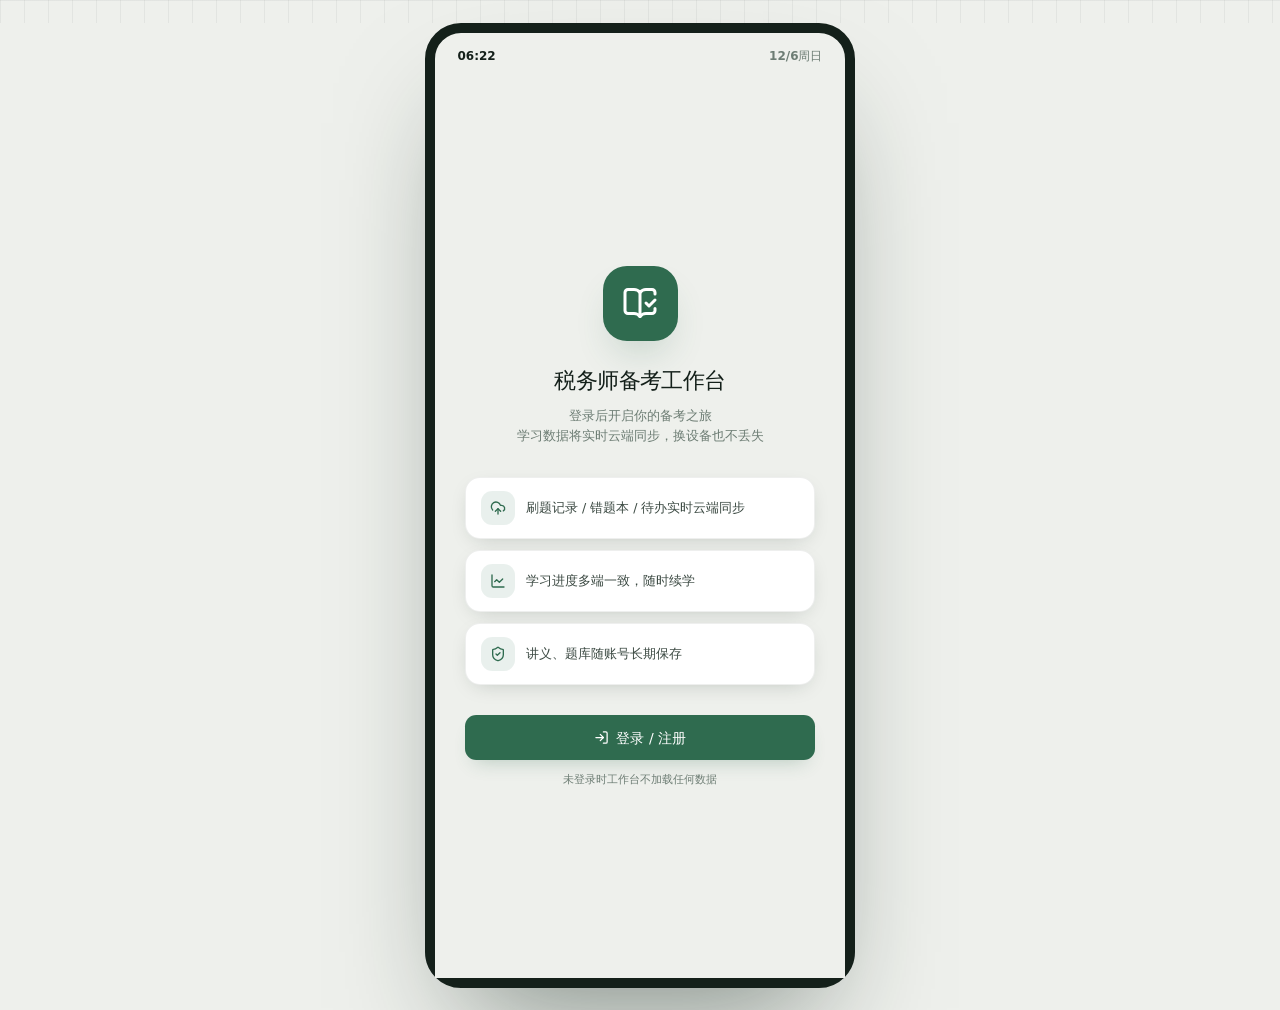
==== index.html @ 8040298b "fix: 7日柱状图列高h-full+justify-end+柱max64px，彻底消除溢出重叠" ====
<!doctype html>
<html lang="en">
  <head>
    <meta charset="UTF-8" />
    <link rel="icon" type="image/svg+xml" href="./favicon.svg" />
    <meta name="viewport" content="width=device-width, initial-scale=1.0" />
    <title>workbench-app</title>
    <script type="module" crossorigin src="./assets/index-DdDKz5Mt.js"></script>
    <link rel="stylesheet" crossorigin href="./assets/index-BsW30wwX.css">
  </head>
  <body>
    <div id="root"></div>
  </body>
</html>
---- assets/index-BsW30wwX.css ----
/*! tailwindcss v4.3.3 | MIT License | https://tailwindcss.com */
@layer properties{@supports (((-webkit-hyphens:none)) and (not (margin-trim:inline))) or ((-moz-orient:inline) and (not (color:rgb(from red r g b)))){*,:before,:after,::backdrop{--tw-translate-x:0;--tw-translate-y:0;--tw-translate-z:0;--tw-rotate-x:initial;--tw-rotate-y:initial;--tw-rotate-z:initial;--tw-skew-x:initial;--tw-skew-y:initial;--tw-space-y-reverse:0;--tw-divide-y-reverse:0;--tw-border-style:solid;--tw-leading:initial;--tw-font-weight:initial;--tw-tracking:initial;--tw-ordinal:initial;--tw-slashed-zero:initial;--tw-numeric-figure:initial;--tw-numeric-spacing:initial;--tw-numeric-fraction:initial;--tw-shadow:0 0 #0000;--tw-shadow-color:initial;--tw-shadow-alpha:100%;--tw-inset-shadow:0 0 #0000;--tw-inset-shadow-color:initial;--tw-inset-shadow-alpha:100%;--tw-ring-color:initial;--tw-ring-shadow:0 0 #0000;--tw-inset-ring-color:initial;--tw-inset-ring-shadow:0 0 #0000;--tw-ring-inset:initial;--tw-ring-offset-width:0px;--tw-ring-offset-color:#fff;--tw-ring-offset-shadow:0 0 #0000;--tw-outline-style:solid;--tw-blur:initial;--tw-brightness:initial;--tw-contrast:initial;--tw-grayscale:initial;--tw-hue-rotate:initial;--tw-invert:initial;--tw-opacity:initial;--tw-saturate:initial;--tw-sepia:initial;--tw-drop-shadow:initial;--tw-drop-shadow-color:initial;--tw-drop-shadow-alpha:100%;--tw-drop-shadow-size:initial;--tw-backdrop-blur:initial;--tw-backdrop-brightness:initial;--tw-backdrop-contrast:initial;--tw-backdrop-grayscale:initial;--tw-backdrop-hue-rotate:initial;--tw-backdrop-invert:initial;--tw-backdrop-opacity:initial;--tw-backdrop-saturate:initial;--tw-backdrop-sepia:initial;--tw-duration:initial;--tw-ease:initial;--tw-scale-x:1;--tw-scale-y:1;--tw-scale-z:1}}}@layer theme{:root,:host{--font-sans:-apple-system, BlinkMacSystemFont, "Segoe UI", Roboto, "Helvetica Neue", "Noto Sans", Arial, sans-serif, "Apple Color Emoji", "Segoe UI Emoji", "Segoe UI Symbol", "Noto Color Emoji";--font-mono:ui-monospace, SFMono-Regular, Menlo, Monaco, Consolas, "Liberation Mono", "Courier New", monospace;--color-black:#000;--color-white:#fff;--spacing:.25rem;--text-xs:.75rem;--text-xs--line-height:calc(1 / .75);--text-sm:.875rem;--text-sm--line-height:calc(1.25 / .875);--text-base:1rem;--text-base--line-height:calc(1.5 / 1);--font-weight-normal:400;--font-weight-medium:500;--font-weight-semibold:600;--font-weight-bold:700;--font-weight-extrabold:800;--tracking-tight:-.025em;--leading-snug:1.375;--leading-relaxed:1.625;--radius-md:.375rem;--radius-lg:.5rem;--radius-xl:.75rem;--radius-2xl:1rem;--shadow-lg:0 10px 15px -3px #0000001a, 0 4px 6px -4px #0000001a;--ease-out:cubic-bezier(0, 0, .2, 1);--animate-spin:spin 1s linear infinite;--animate-ping:ping 1s cubic-bezier(0, 0, .2, 1) infinite;--blur-sm:8px;--blur-xl:24px;--default-transition-duration:.15s;--default-transition-timing-function:cubic-bezier(.4, 0, .2, 1);--default-font-family:var(--font-sans);--default-mono-font-family:var(--font-mono)}}@layer base{*,:after,:before,::backdrop{box-sizing:border-box;border:0 solid;margin:0;padding:0}::file-selector-button{box-sizing:border-box;border:0 solid;margin:0;padding:0}html,:host{-webkit-text-size-adjust:100%;tab-size:4;line-height:1.5;font-family:var(--default-font-family,-apple-system, BlinkMacSystemFont, "Segoe UI", Roboto, "Helvetica Neue", "Noto Sans", Arial, sans-serif, "Apple Color Emoji", "Segoe UI Emoji", "Segoe UI Symbol", "Noto Color Emoji");font-feature-settings:var(--default-font-feature-settings,normal);font-variation-settings:var(--default-font-variation-settings,normal);-webkit-tap-highlight-color:transparent}hr{height:0;color:inherit;border-top-width:1px}abbr:where([title]){-webkit-text-decoration:underline dotted;text-decoration:underline dotted}h1,h2,h3,h4,h5,h6{font-size:inherit;font-weight:inherit}a{color:inherit;-webkit-text-decoration:inherit;-webkit-text-decoration:inherit;-webkit-text-decoration:inherit;-webkit-text-decoration:inherit;text-decoration:inherit}b,strong{font-weight:bolder}code,kbd,samp,pre{font-family:var(--default-mono-font-family,ui-monospace, SFMono-Regular, Menlo, Monaco, Consolas, "Liberation Mono", "Courier New", monospace);font-feature-settings:var(--default-mono-font-feature-settings,normal);font-variation-settings:var(--default-mono-font-variation-settings,normal);font-size:1em}small{font-size:80%}sub,sup{vertical-align:baseline;font-size:75%;line-height:0;position:relative}sub{bottom:-.25em}sup{top:-.5em}table{text-indent:0;border-color:inherit;border-collapse:collapse}:-moz-focusring:where(:not(iframe)){outline:auto}progress{vertical-align:baseline}summary{display:list-item}ol,ul,menu{list-style:none}img,svg,video,canvas,audio,iframe,embed,object{vertical-align:middle;display:block}img,video{max-width:100%;height:auto}button,input,select,optgroup,textarea{font:inherit;font-feature-settings:inherit;font-variation-settings:inherit;letter-spacing:inherit;color:inherit;opacity:1;background-color:#0000;border-radius:0}::file-selector-button{font:inherit;font-feature-settings:inherit;font-variation-settings:inherit;letter-spacing:inherit;color:inherit;opacity:1;background-color:#0000;border-radius:0}:where(select:is([multiple],[size])) optgroup{font-weight:bolder}:where(select:is([multiple],[size])) optgroup option{padding-inline-start:20px}::file-selector-button{margin-inline-end:4px}::placeholder{opacity:1}@supports (not ((-webkit-appearance:-apple-pay-button))) or (contain-intrinsic-size:1px){::placeholder{color:currentColor}@supports (color:color-mix(in lab, red, red)){::placeholder{color:color-mix(in oklab, currentcolor 50%, transparent)}}}textarea{resize:vertical}::-webkit-search-decoration{-webkit-appearance:none}::-webkit-date-and-time-value{min-height:1lh;text-align:inherit}::-webkit-datetime-edit{display:inline-flex}::-webkit-datetime-edit-fields-wrapper{padding:0}::-webkit-datetime-edit{padding-block:0}::-webkit-datetime-edit-year-field{padding-block:0}::-webkit-datetime-edit-month-field{padding-block:0}::-webkit-datetime-edit-day-field{padding-block:0}::-webkit-datetime-edit-hour-field{padding-block:0}::-webkit-datetime-edit-minute-field{padding-block:0}::-webkit-datetime-edit-second-field{padding-block:0}::-webkit-datetime-edit-millisecond-field{padding-block:0}::-webkit-datetime-edit-meridiem-field{padding-block:0}::-webkit-calendar-picker-indicator{line-height:1}:-moz-ui-invalid{box-shadow:none}button,input:where([type=button],[type=reset],[type=submit]){appearance:button}::file-selector-button{appearance:button}::-webkit-inner-spin-button{height:auto}::-webkit-outer-spin-button{height:auto}[hidden]:where(:not([hidden=until-found])){display:none!important}}@layer components;@layer utilities{.pointer-events-none{pointer-events:none}.absolute{position:absolute}.fixed{position:fixed}.relative{position:relative}.sticky{position:sticky}.inset-0{inset:0}.-top-12{top:calc(var(--spacing) * -12)}.top-0{top:0}.-right-10{right:calc(var(--spacing) * -10)}.bottom-0{bottom:0}.bottom-8{bottom:calc(var(--spacing) * 8)}.bottom-24{bottom:calc(var(--spacing) * 24)}.left-1\/2{left:50%}.z-50{z-index:50}.z-\[60\]{z-index:60}.z-\[70\]{z-index:70}.z-\[var\(--z-nav\)\]{z-index:var(--z-nav)}.z-\[var\(--z-sheet\)\]{z-index:var(--z-sheet)}.z-\[var\(--z-sticky\)\]{z-index:var(--z-sticky)}.-mx-1{margin-inline:calc(var(--spacing) * -1)}.mx-auto{margin-inline:auto}.mt-0\.5{margin-top:calc(var(--spacing) * .5)}.mt-1{margin-top:var(--spacing)}.mt-1\.5{margin-top:calc(var(--spacing) * 1.5)}.mt-2{margin-top:calc(var(--spacing) * 2)}.mt-2\.5{margin-top:calc(var(--spacing) * 2.5)}.mt-3{margin-top:calc(var(--spacing) * 3)}.mt-3\.5{margin-top:calc(var(--spacing) * 3.5)}.mt-4{margin-top:calc(var(--spacing) * 4)}.mt-5{margin-top:calc(var(--spacing) * 5)}.mt-6{margin-top:calc(var(--spacing) * 6)}.mt-8{margin-top:calc(var(--spacing) * 8)}.mb-2{margin-bottom:calc(var(--spacing) * 2)}.ml-9{margin-left:calc(var(--spacing) * 9)}.ml-auto{margin-left:auto}.line-clamp-2{-webkit-line-clamp:2;-webkit-box-orient:vertical;display:-webkit-box;overflow:hidden}.block{display:block}.flex{display:flex}.grid{display:grid}.hidden{display:none}.inline-flex{display:inline-flex}.h-1\.5{height:calc(var(--spacing) * 1.5)}.h-2{height:calc(var(--spacing) * 2)}.h-5{height:calc(var(--spacing) * 5)}.h-6{height:calc(var(--spacing) * 6)}.h-7{height:calc(var(--spacing) * 7)}.h-8{height:calc(var(--spacing) * 8)}.h-9{height:calc(var(--spacing) * 9)}.h-10{height:calc(var(--spacing) * 10)}.h-11{height:calc(var(--spacing) * 11)}.h-12{height:calc(var(--spacing) * 12)}.h-14{height:calc(var(--spacing) * 14)}.h-16{height:calc(var(--spacing) * 16)}.h-20{height:calc(var(--spacing) * 20)}.h-24{height:calc(var(--spacing) * 24)}.h-28{height:calc(var(--spacing) * 28)}.h-32{height:calc(var(--spacing) * 32)}.h-36{height:calc(var(--spacing) * 36)}.h-\[var\(--nav-h\)\]{height:var(--nav-h)}.h-full{height:100%}.max-h-72{max-height:calc(var(--spacing) * 72)}.min-h-0{min-height:0}.min-h-10{min-height:calc(var(--spacing) * 10)}.min-h-11{min-height:calc(var(--spacing) * 11)}.min-h-12{min-height:calc(var(--spacing) * 12)}.min-h-14{min-height:calc(var(--spacing) * 14)}.min-h-dvh{min-height:100dvh}.w-1\.5{width:calc(var(--spacing) * 1.5)}.w-5{width:calc(var(--spacing) * 5)}.w-6{width:calc(var(--spacing) * 6)}.w-7{width:calc(var(--spacing) * 7)}.w-8{width:calc(var(--spacing) * 8)}.w-9{width:calc(var(--spacing) * 9)}.w-10{width:calc(var(--spacing) * 10)}.w-11{width:calc(var(--spacing) * 11)}.w-12{width:calc(var(--spacing) * 12)}.w-14{width:calc(var(--spacing) * 14)}.w-16{width:calc(var(--spacing) * 16)}.w-20{width:calc(var(--spacing) * 20)}.w-24{width:calc(var(--spacing) * 24)}.w-28{width:calc(var(--spacing) * 28)}.w-32{width:calc(var(--spacing) * 32)}.w-36{width:calc(var(--spacing) * 36)}.w-full{width:100%}.w-px{width:1px}.max-w-\[430px\]{max-width:430px}.min-w-0{min-width:0}.min-w-5{min-width:calc(var(--spacing) * 5)}.flex-1{flex:1}.shrink-0{flex-shrink:0}.-translate-x-1\/2{--tw-translate-x:calc(calc(1 / 2 * 100%) * -1);translate:var(--tw-translate-x) var(--tw-translate-y)}.-rotate-90{rotate:-90deg}.rotate-90{rotate:90deg}.rotate-180{rotate:180deg}.transform{transform:var(--tw-rotate-x,) var(--tw-rotate-y,) var(--tw-rotate-z,) var(--tw-skew-x,) var(--tw-skew-y,)}.animate-\[rise_0\.3s_var\(--ease\)_both\]{animation:rise .3s var(--ease) both}.animate-\[rise_0\.4s_var\(--ease\)_both\]{animation:rise .4s var(--ease) both}.animate-\[rise_0\.35s_var\(--ease\)_both\]{animation:rise .35s var(--ease) both}.animate-ping{animation:var(--animate-ping)}.animate-spin{animation:var(--animate-spin)}.cursor-pointer{cursor:pointer}.\[scrollbar-width\:none\]{scrollbar-width:none}.grid-cols-1{grid-template-columns:repeat(1,minmax(0,1fr))}.grid-cols-2{grid-template-columns:repeat(2,minmax(0,1fr))}.flex-col{flex-direction:column}.flex-wrap{flex-wrap:wrap}.items-baseline{align-items:baseline}.items-center{align-items:center}.items-end{align-items:flex-end}.items-start{align-items:flex-start}.items-stretch{align-items:stretch}.justify-around{justify-content:space-around}.justify-between{justify-content:space-between}.justify-center{justify-content:center}.justify-end{justify-content:flex-end}.gap-0\.5{gap:calc(var(--spacing) * .5)}.gap-1{gap:var(--spacing)}.gap-1\.5{gap:calc(var(--spacing) * 1.5)}.gap-2{gap:calc(var(--spacing) * 2)}.gap-2\.5{gap:calc(var(--spacing) * 2.5)}.gap-3{gap:calc(var(--spacing) * 3)}.gap-4{gap:calc(var(--spacing) * 4)}.gap-5{gap:calc(var(--spacing) * 5)}:where(.space-y-3>:not(:last-child)){--tw-space-y-reverse:0;margin-block-start:calc(calc(var(--spacing) * 3) * var(--tw-space-y-reverse));margin-block-end:calc(calc(var(--spacing) * 3) * calc(1 - var(--tw-space-y-reverse)))}:where(.divide-y>:not(:last-child)){--tw-divide-y-reverse:0;border-bottom-style:var(--tw-border-style);border-top-style:var(--tw-border-style);border-top-width:calc(1px * var(--tw-divide-y-reverse));border-bottom-width:calc(1px * calc(1 - var(--tw-divide-y-reverse)))}:where(.divide-\[var\(--border\)\]>:not(:last-child)){border-color:var(--border)}.truncate{text-overflow:ellipsis;white-space:nowrap;overflow:hidden}.overflow-hidden{overflow:hidden}.overflow-x-auto{overflow-x:auto}.overflow-y-auto{overflow-y:auto}.rounded{border-radius:.25rem}.rounded-2xl{border-radius:var(--radius-2xl)}.rounded-\[13px\]{border-radius:13px}.rounded-\[14px\]{border-radius:14px}.rounded-\[18px\]{border-radius:18px}.rounded-\[20px\]{border-radius:20px}.rounded-\[24px\]{border-radius:24px}.rounded-full{border-radius:2147483647px}.rounded-lg{border-radius:var(--radius-lg)}.rounded-md{border-radius:var(--radius-md)}.rounded-xl{border-radius:var(--radius-xl)}.rounded-t-\[22px\]{border-top-left-radius:22px;border-top-right-radius:22px}.rounded-t-\[28px\]{border-top-left-radius:28px;border-top-right-radius:28px}.border{border-style:var(--tw-border-style);border-width:1px}.border-0{border-style:var(--tw-border-style);border-width:0}.border-x{border-inline-style:var(--tw-border-style);border-inline-width:1px}.border-t{border-top-style:var(--tw-border-style);border-top-width:1px}.border-b{border-bottom-style:var(--tw-border-style);border-bottom-width:1px}.border-dashed{--tw-border-style:dashed;border-style:dashed}.border-\[color-mix\(in_srgb\,var\(--accent\)_30\%\,transparent\)\]{border-color:var(--accent)}@supports (color:color-mix(in lab, red, red)){.border-\[color-mix\(in_srgb\,var\(--accent\)_30\%\,transparent\)\]{border-color:color-mix(in srgb,var(--accent) 30%,transparent)}}.border-\[color-mix\(in_srgb\,var\(--down\)_30\%\,transparent\)\]{border-color:var(--down)}@supports (color:color-mix(in lab, red, red)){.border-\[color-mix\(in_srgb\,var\(--down\)_30\%\,transparent\)\]{border-color:color-mix(in srgb,var(--down) 30%,transparent)}}.border-\[var\(--accent\)\]{border-color:var(--accent)}.border-\[var\(--border\)\],.border-\[var\(--border\)\]\/60{border-color:var(--border)}@supports (color:color-mix(in lab, red, red)){.border-\[var\(--border\)\]\/60{border-color:color-mix(in oklab, var(--border) 60%, transparent)}}.border-\[var\(--down\)\]{border-color:var(--down)}.border-transparent{border-color:#0000}.bg-\[color-mix\(in_srgb\,var\(--accent\)_8\%\,var\(--bg\)\)\]{background-color:var(--accent)}@supports (color:color-mix(in lab, red, red)){.bg-\[color-mix\(in_srgb\,var\(--accent\)_8\%\,var\(--bg\)\)\]{background-color:color-mix(in srgb,var(--accent) 8%,var(--bg))}}.bg-\[color-mix\(in_srgb\,var\(--accent\)_12\%\,transparent\)\]{background-color:var(--accent)}@supports (color:color-mix(in lab, red, red)){.bg-\[color-mix\(in_srgb\,var\(--accent\)_12\%\,transparent\)\]{background-color:color-mix(in srgb,var(--accent) 12%,transparent)}}.bg-\[color-mix\(in_srgb\,var\(--accent-2\)_14\%\,transparent\)\]{background-color:var(--accent-2)}@supports (color:color-mix(in lab, red, red)){.bg-\[color-mix\(in_srgb\,var\(--accent-2\)_14\%\,transparent\)\]{background-color:color-mix(in srgb,var(--accent-2) 14%,transparent)}}.bg-\[color-mix\(in_srgb\,var\(--down\)_6\%\,var\(--bg\)\)\]{background-color:var(--down)}@supports (color:color-mix(in lab, red, red)){.bg-\[color-mix\(in_srgb\,var\(--down\)_6\%\,var\(--bg\)\)\]{background-color:color-mix(in srgb,var(--down) 6%,var(--bg))}}.bg-\[color-mix\(in_srgb\,var\(--down\)_8\%\,var\(--bg\)\)\]{background-color:var(--down)}@supports (color:color-mix(in lab, red, red)){.bg-\[color-mix\(in_srgb\,var\(--down\)_8\%\,var\(--bg\)\)\]{background-color:color-mix(in srgb,var(--down) 8%,var(--bg))}}.bg-\[color-mix\(in_srgb\,var\(--down\)_10\%\,transparent\)\]{background-color:var(--down)}@supports (color:color-mix(in lab, red, red)){.bg-\[color-mix\(in_srgb\,var\(--down\)_10\%\,transparent\)\]{background-color:color-mix(in srgb,var(--down) 10%,transparent)}}.bg-\[color-mix\(in_srgb\,var\(--down\)_12\%\,transparent\)\]{background-color:var(--down)}@supports (color:color-mix(in lab, red, red)){.bg-\[color-mix\(in_srgb\,var\(--down\)_12\%\,transparent\)\]{background-color:color-mix(in srgb,var(--down) 12%,transparent)}}.bg-\[var\(--accent\)\],.bg-\[var\(--accent\)\]\/35{background-color:var(--accent)}@supports (color:color-mix(in lab, red, red)){.bg-\[var\(--accent\)\]\/35{background-color:color-mix(in oklab, var(--accent) 35%, transparent)}}.bg-\[var\(--accent-2\)\]{background-color:var(--accent-2)}.bg-\[var\(--accent-soft\)\]{background-color:var(--accent-soft)}.bg-\[var\(--bg\)\]{background-color:var(--bg)}.bg-\[var\(--down\)\]{background-color:var(--down)}.bg-\[var\(--ink-1\)\]{background-color:var(--ink-1)}.bg-\[var\(--nav-bg\)\]\/95{background-color:var(--nav-bg)}@supports (color:color-mix(in lab, red, red)){.bg-\[var\(--nav-bg\)\]\/95{background-color:color-mix(in oklab, var(--nav-bg) 95%, transparent)}}.bg-\[var\(--page\)\]{background-color:var(--page)}.bg-\[var\(--panel-2\)\]{background-color:var(--panel-2)}.bg-\[var\(--track\)\]{background-color:var(--track)}.bg-\[var\(--warn\)\]\/10{background-color:var(--warn)}@supports (color:color-mix(in lab, red, red)){.bg-\[var\(--warn\)\]\/10{background-color:color-mix(in oklab, var(--warn) 10%, transparent)}}.bg-black\/30{background-color:#0000004d}@supports (color:color-mix(in lab, red, red)){.bg-black\/30{background-color:color-mix(in oklab, var(--color-black) 30%, transparent)}}.bg-transparent{background-color:#0000}.bg-white{background-color:var(--color-white)}.bg-white\/7{background-color:#ffffff12}@supports (color:color-mix(in lab, red, red)){.bg-white\/7{background-color:color-mix(in oklab, var(--color-white) 7%, transparent)}}.bg-white\/14{background-color:#ffffff24}@supports (color:color-mix(in lab, red, red)){.bg-white\/14{background-color:color-mix(in oklab, var(--color-white) 14%, transparent)}}.object-contain{object-fit:contain}.p-0{padding:0}.p-1{padding:var(--spacing)}.p-3{padding:calc(var(--spacing) * 3)}.p-3\.5{padding:calc(var(--spacing) * 3.5)}.p-4{padding:calc(var(--spacing) * 4)}.p-5{padding:calc(var(--spacing) * 5)}.p-6{padding:calc(var(--spacing) * 6)}.p-8{padding:calc(var(--spacing) * 8)}.px-0{padding-inline:0}.px-1{padding-inline:var(--spacing)}.px-1\.5{padding-inline:calc(var(--spacing) * 1.5)}.px-2{padding-inline:calc(var(--spacing) * 2)}.px-2\.5{padding-inline:calc(var(--spacing) * 2.5)}.px-3{padding-inline:calc(var(--spacing) * 3)}.px-3\.5{padding-inline:calc(var(--spacing) * 3.5)}.px-4{padding-inline:calc(var(--spacing) * 4)}.px-5{padding-inline:calc(var(--spacing) * 5)}.px-6{padding-inline:calc(var(--spacing) * 6)}.px-7{padding-inline:calc(var(--spacing) * 7)}.px-8{padding-inline:calc(var(--spacing) * 8)}.py-0{padding-block:0}.py-0\.5{padding-block:calc(var(--spacing) * .5)}.py-1{padding-block:var(--spacing)}.py-1\.5{padding-block:calc(var(--spacing) * 1.5)}.py-2{padding-block:calc(var(--spacing) * 2)}.py-2\.5{padding-block:calc(var(--spacing) * 2.5)}.py-3{padding-block:calc(var(--spacing) * 3)}.py-3\.5{padding-block:calc(var(--spacing) * 3.5)}.py-4{padding-block:calc(var(--spacing) * 4)}.py-5{padding-block:calc(var(--spacing) * 5)}.py-6{padding-block:calc(var(--spacing) * 6)}.py-10{padding-block:calc(var(--spacing) * 10)}.py-24{padding-block:calc(var(--spacing) * 24)}.pt-0{padding-top:0}.pt-1{padding-top:var(--spacing)}.pt-2{padding-top:calc(var(--spacing) * 2)}.pt-3{padding-top:calc(var(--spacing) * 3)}.pr-2{padding-right:calc(var(--spacing) * 2)}.pb-0{padding-bottom:0}.pb-0\.5{padding-bottom:calc(var(--spacing) * .5)}.pb-3{padding-bottom:calc(var(--spacing) * 3)}.pb-8{padding-bottom:calc(var(--spacing) * 8)}.pb-\[calc\(var\(--nav-h\)\+44px\)\]{padding-bottom:calc(var(--nav-h) + 44px)}.pb-\[max\(env\(safe-area-inset-bottom\)\,8px\)\]{padding-bottom:max(env(safe-area-inset-bottom), 8px)}.pb-\[max\(env\(safe-area-inset-bottom\)\,24px\)\]{padding-bottom:max(env(safe-area-inset-bottom), 24px)}.pl-4{padding-left:calc(var(--spacing) * 4)}.text-center{text-align:center}.text-left{text-align:left}.text-right{text-align:right}.text-base{font-size:var(--text-base);line-height:var(--tw-leading,var(--text-base--line-height))}.text-sm{font-size:var(--text-sm);line-height:var(--tw-leading,var(--text-sm--line-height))}.text-xs{font-size:var(--text-xs);line-height:var(--tw-leading,var(--text-xs--line-height))}.text-\[9px\]{font-size:9px}.text-\[11\.5px\]{font-size:11.5px}.text-\[11px\]{font-size:11px}.text-\[12\.5px\]{font-size:12.5px}.text-\[12px\]{font-size:12px}.text-\[13\.5px\]{font-size:13.5px}.text-\[13px\]{font-size:13px}.text-\[14\.5px\]{font-size:14.5px}.text-\[14px\]{font-size:14px}.text-\[15px\]{font-size:15px}.text-\[16px\]{font-size:16px}.text-\[17px\]{font-size:17px}.text-\[20px\]{font-size:20px}.text-\[22px\]{font-size:22px}.text-\[23px\]{font-size:23px}.text-\[30px\]{font-size:30px}.leading-none{--tw-leading:1;line-height:1}.leading-relaxed{--tw-leading:var(--leading-relaxed);line-height:var(--leading-relaxed)}.leading-snug{--tw-leading:var(--leading-snug);line-height:var(--leading-snug)}.font-bold{--tw-font-weight:var(--font-weight-bold);font-weight:var(--font-weight-bold)}.font-extrabold{--tw-font-weight:var(--font-weight-extrabold);font-weight:var(--font-weight-extrabold)}.font-medium{--tw-font-weight:var(--font-weight-medium);font-weight:var(--font-weight-medium)}.font-normal{--tw-font-weight:var(--font-weight-normal);font-weight:var(--font-weight-normal)}.font-semibold{--tw-font-weight:var(--font-weight-semibold);font-weight:var(--font-weight-semibold)}.tracking-\[0\.02em\]{--tw-tracking:.02em;letter-spacing:.02em}.tracking-tight{--tw-tracking:var(--tracking-tight);letter-spacing:var(--tracking-tight)}.whitespace-nowrap{white-space:nowrap}.whitespace-pre-wrap{white-space:pre-wrap}.text-\[\#F2D5A0\]{color:#f2d5a0}.text-\[\#f2f6f1\]{color:#f2f6f1}.text-\[rgba\(242\,246\,241\,0\.7\)\]{color:#f2f6f1b3}.text-\[rgba\(242\,246\,241\,0\.8\)\]{color:#f2f6f1cc}.text-\[rgba\(242\,246\,241\,0\.75\)\]{color:#f2f6f1bf}.text-\[var\(--accent\)\]{color:var(--accent)}.text-\[var\(--accent-2\)\]{color:var(--accent-2)}.text-\[var\(--down\)\]{color:var(--down)}.text-\[var\(--ink-1\)\]{color:var(--ink-1)}.text-\[var\(--ink-2\)\]{color:var(--ink-2)}.text-\[var\(--ink-3\)\],.text-\[var\(--ink-3\)\]\/40{color:var(--ink-3)}@supports (color:color-mix(in lab, red, red)){.text-\[var\(--ink-3\)\]\/40{color:color-mix(in oklab, var(--ink-3) 40%, transparent)}}.text-\[var\(--ink-3\)\]\/60{color:var(--ink-3)}@supports (color:color-mix(in lab, red, red)){.text-\[var\(--ink-3\)\]\/60{color:color-mix(in oklab, var(--ink-3) 60%, transparent)}}.text-\[var\(--on-accent\)\]{color:var(--on-accent)}.text-\[var\(--warn\)\]{color:var(--warn)}.text-transparent{color:#0000}.text-white{color:var(--color-white)}.tabular-nums{--tw-numeric-spacing:tabular-nums;font-variant-numeric:var(--tw-ordinal,) var(--tw-slashed-zero,) var(--tw-numeric-figure,) var(--tw-numeric-spacing,) var(--tw-numeric-fraction,)}.line-through{text-decoration-line:line-through}.opacity-0{opacity:0}.opacity-60{opacity:.6}.shadow-\[0_8px_16px_-8px_var\(--glow\)\]{--tw-shadow:0 8px 16px -8px var(--tw-shadow-color,var(--glow));box-shadow:var(--tw-inset-shadow), var(--tw-inset-ring-shadow), var(--tw-ring-offset-shadow), var(--tw-ring-shadow), var(--tw-shadow)}.shadow-\[0_8px_18px_-8px_var\(--glow\)\]{--tw-shadow:0 8px 18px -8px var(--tw-shadow-color,var(--glow));box-shadow:var(--tw-inset-shadow), var(--tw-inset-ring-shadow), var(--tw-ring-offset-shadow), var(--tw-ring-shadow), var(--tw-shadow)}.shadow-\[0_10px_20px_-10px_rgba\(192\,138\,62\,0\.7\)\]{--tw-shadow:0 10px 20px -10px var(--tw-shadow-color,#c08a3eb3);box-shadow:var(--tw-inset-shadow), var(--tw-inset-ring-shadow), var(--tw-ring-offset-shadow), var(--tw-ring-shadow), var(--tw-shadow)}.shadow-\[0_10px_20px_-10px_var\(--glow\)\]{--tw-shadow:0 10px 20px -10px var(--tw-shadow-color,var(--glow));box-shadow:var(--tw-inset-shadow), var(--tw-inset-ring-shadow), var(--tw-ring-offset-shadow), var(--tw-ring-shadow), var(--tw-shadow)}.shadow-\[0_14px_30px_-14px_rgba\(47\,107\,79\,0\.55\)\]{--tw-shadow:0 14px 30px -14px var(--tw-shadow-color,#2f6b4f8c);box-shadow:var(--tw-inset-shadow), var(--tw-inset-ring-shadow), var(--tw-ring-offset-shadow), var(--tw-ring-shadow), var(--tw-shadow)}.shadow-\[0_20px_40px_-16px_var\(--glow\)\]{--tw-shadow:0 20px 40px -16px var(--tw-shadow-color,var(--glow));box-shadow:var(--tw-inset-shadow), var(--tw-inset-ring-shadow), var(--tw-ring-offset-shadow), var(--tw-ring-shadow), var(--tw-shadow)}.shadow-\[var\(--shadow\)\]{--tw-shadow:var(--shadow);box-shadow:var(--tw-inset-shadow), var(--tw-inset-ring-shadow), var(--tw-ring-offset-shadow), var(--tw-ring-shadow), var(--tw-shadow)}.shadow-\[var\(--shadow-card\)\]{--tw-shadow:var(--shadow-card);box-shadow:var(--tw-inset-shadow), var(--tw-inset-ring-shadow), var(--tw-ring-offset-shadow), var(--tw-ring-shadow), var(--tw-shadow)}.shadow-\[var\(--shadow-lg\)\]{--tw-shadow:var(--shadow-lg);box-shadow:var(--tw-inset-shadow), var(--tw-inset-ring-shadow), var(--tw-ring-offset-shadow), var(--tw-ring-shadow), var(--tw-shadow)}.ring-2{--tw-ring-shadow:var(--tw-ring-inset,) 0 0 0 calc(2px + var(--tw-ring-offset-width)) var(--tw-ring-color,currentcolor);box-shadow:var(--tw-inset-shadow), var(--tw-inset-ring-shadow), var(--tw-ring-offset-shadow), var(--tw-ring-shadow), var(--tw-shadow)}.ring-\[var\(--ink-1\)\]{--tw-ring-color:var(--ink-1)}.ring-offset-2{--tw-ring-offset-width:2px;--tw-ring-offset-shadow:var(--tw-ring-inset,) 0 0 0 var(--tw-ring-offset-width) var(--tw-ring-offset-color)}.ring-offset-\[var\(--bg\)\]{--tw-ring-offset-color:var(--bg)}.outline{outline-style:var(--tw-outline-style);outline-width:1px}.filter{filter:var(--tw-blur,) var(--tw-brightness,) var(--tw-contrast,) var(--tw-grayscale,) var(--tw-hue-rotate,) var(--tw-invert,) var(--tw-saturate,) var(--tw-sepia,) var(--tw-drop-shadow,)}.backdrop-blur-sm{--tw-backdrop-blur:blur(var(--blur-sm));-webkit-backdrop-filter:var(--tw-backdrop-blur,) var(--tw-backdrop-brightness,) var(--tw-backdrop-contrast,) var(--tw-backdrop-grayscale,) var(--tw-backdrop-hue-rotate,) var(--tw-backdrop-invert,) var(--tw-backdrop-opacity,) var(--tw-backdrop-saturate,) var(--tw-backdrop-sepia,);backdrop-filter:var(--tw-backdrop-blur,) var(--tw-backdrop-brightness,) var(--tw-backdrop-contrast,) var(--tw-backdrop-grayscale,) var(--tw-backdrop-hue-rotate,) var(--tw-backdrop-invert,) var(--tw-backdrop-opacity,) var(--tw-backdrop-saturate,) var(--tw-backdrop-sepia,)}.backdrop-blur-xl{--tw-backdrop-blur:blur(var(--blur-xl));-webkit-backdrop-filter:var(--tw-backdrop-blur,) var(--tw-backdrop-brightness,) var(--tw-backdrop-contrast,) var(--tw-backdrop-grayscale,) var(--tw-backdrop-hue-rotate,) var(--tw-backdrop-invert,) var(--tw-backdrop-opacity,) var(--tw-backdrop-saturate,) var(--tw-backdrop-sepia,);backdrop-filter:var(--tw-backdrop-blur,) var(--tw-backdrop-brightness,) var(--tw-backdrop-contrast,) var(--tw-backdrop-grayscale,) var(--tw-backdrop-hue-rotate,) var(--tw-backdrop-invert,) var(--tw-backdrop-opacity,) var(--tw-backdrop-saturate,) var(--tw-backdrop-sepia,)}.transition-\[stroke-dashoffset\]{transition-property:stroke-dashoffset;transition-timing-function:var(--tw-ease,var(--default-transition-timing-function));transition-duration:var(--tw-duration,var(--default-transition-duration))}.transition-\[transform\,background-color\,color\,box-shadow\]{transition-property:transform,background-color,color,box-shadow;transition-timing-function:var(--tw-ease,var(--default-transition-timing-function));transition-duration:var(--tw-duration,var(--default-transition-duration))}.transition-\[width\]{transition-property:width;transition-timing-function:var(--tw-ease,var(--default-transition-timing-function));transition-duration:var(--tw-duration,var(--default-transition-duration))}.transition-all{transition-property:all;transition-timing-function:var(--tw-ease,var(--default-transition-timing-function));transition-duration:var(--tw-duration,var(--default-transition-duration))}.transition-colors{transition-property:color,background-color,border-color,outline-color,text-decoration-color,fill,stroke,--tw-gradient-from,--tw-gradient-via,--tw-gradient-to;transition-timing-function:var(--tw-ease,var(--default-transition-timing-function));transition-duration:var(--tw-duration,var(--default-transition-duration))}.transition-opacity{transition-property:opacity;transition-timing-function:var(--tw-ease,var(--default-transition-timing-function));transition-duration:var(--tw-duration,var(--default-transition-duration))}.transition-transform{transition-property:transform,translate,scale,rotate;transition-timing-function:var(--tw-ease,var(--default-transition-timing-function));transition-duration:var(--tw-duration,var(--default-transition-duration))}.duration-200{--tw-duration:.2s;transition-duration:.2s}.duration-300{--tw-duration:.3s;transition-duration:.3s}.duration-500{--tw-duration:.5s;transition-duration:.5s}.duration-700{--tw-duration:.7s;transition-duration:.7s}.ease-out{--tw-ease:var(--ease-out);transition-timing-function:var(--ease-out)}.outline-none{--tw-outline-style:none;outline-style:none}.\[-ms-overflow-style\:none\]{-ms-overflow-style:none}@media (hover:hover){.group-hover\:bg-\[var\(--accent-soft\)\]:is(:where(.group):hover *){background-color:var(--accent-soft)}.group-hover\:text-\[var\(--accent\)\]:is(:where(.group):hover *){color:var(--accent)}.group-hover\:opacity-100:is(:where(.group):hover *){opacity:1}}.placeholder\:text-\[var\(--ink-3\)\]::placeholder{color:var(--ink-3)}.first\:border-t-0:first-child{border-top-style:var(--tw-border-style);border-top-width:0}.first\:pt-0:first-child{padding-top:0}.last\:border-0:last-child{border-style:var(--tw-border-style);border-width:0}@media (hover:hover){.hover\:border-\[color-mix\(in_srgb\,var\(--accent\)_35\%\,var\(--border\)\)\]:hover{border-color:var(--accent)}@supports (color:color-mix(in lab, red, red)){.hover\:border-\[color-mix\(in_srgb\,var\(--accent\)_35\%\,var\(--border\)\)\]:hover{border-color:color-mix(in srgb,var(--accent) 35%,var(--border))}}.hover\:border-\[color-mix\(in_srgb\,var\(--accent\)_40\%\,var\(--border\)\)\]:hover{border-color:var(--accent)}@supports (color:color-mix(in lab, red, red)){.hover\:border-\[color-mix\(in_srgb\,var\(--accent\)_40\%\,var\(--border\)\)\]:hover{border-color:color-mix(in srgb,var(--accent) 40%,var(--border))}}.hover\:border-\[var\(--accent\)\]:hover{border-color:var(--accent)}.hover\:bg-\[color-mix\(in_srgb\,var\(--accent\)_6\%\,var\(--panel-2\)\)\]:hover{background-color:var(--accent)}@supports (color:color-mix(in lab, red, red)){.hover\:bg-\[color-mix\(in_srgb\,var\(--accent\)_6\%\,var\(--panel-2\)\)\]:hover{background-color:color-mix(in srgb,var(--accent) 6%,var(--panel-2))}}.hover\:bg-\[color-mix\(in_srgb\,var\(--down\)_8\%\,transparent\)\]:hover{background-color:var(--down)}@supports (color:color-mix(in lab, red, red)){.hover\:bg-\[color-mix\(in_srgb\,var\(--down\)_8\%\,transparent\)\]:hover{background-color:color-mix(in srgb,var(--down) 8%,transparent)}}.hover\:bg-\[var\(--accent-soft\)\]\/40:hover{background-color:var(--accent-soft)}@supports (color:color-mix(in lab, red, red)){.hover\:bg-\[var\(--accent-soft\)\]\/40:hover{background-color:color-mix(in oklab, var(--accent-soft) 40%, transparent)}}.hover\:bg-\[var\(--accent-soft\)\]\/50:hover{background-color:var(--accent-soft)}@supports (color:color-mix(in lab, red, red)){.hover\:bg-\[var\(--accent-soft\)\]\/50:hover{background-color:color-mix(in oklab, var(--accent-soft) 50%, transparent)}}.hover\:bg-\[var\(--down\)\]:hover{background-color:var(--down)}.hover\:bg-\[var\(--panel-2\)\]:hover{background-color:var(--panel-2)}.hover\:text-\[var\(--accent\)\]:hover{color:var(--accent)}.hover\:text-\[var\(--down\)\]:hover{color:var(--down)}.hover\:text-\[var\(--ink-1\)\]:hover{color:var(--ink-1)}.hover\:text-white:hover{color:var(--color-white)}.hover\:brightness-105:hover{--tw-brightness:brightness(105%);filter:var(--tw-blur,) var(--tw-brightness,) var(--tw-contrast,) var(--tw-grayscale,) var(--tw-hue-rotate,) var(--tw-invert,) var(--tw-saturate,) var(--tw-sepia,) var(--tw-drop-shadow,)}}.focus\:border-\[var\(--accent\)\]:focus{border-color:var(--accent)}.focus-visible\:ring-2:focus-visible{--tw-ring-shadow:var(--tw-ring-inset,) 0 0 0 calc(2px + var(--tw-ring-offset-width)) var(--tw-ring-color,currentcolor);box-shadow:var(--tw-inset-shadow), var(--tw-inset-ring-shadow), var(--tw-ring-offset-shadow), var(--tw-ring-shadow), var(--tw-shadow)}.focus-visible\:ring-\[var\(--accent\)\]:focus-visible{--tw-ring-color:var(--accent)}.focus-visible\:ring-offset-2:focus-visible{--tw-ring-offset-width:2px;--tw-ring-offset-shadow:var(--tw-ring-inset,) 0 0 0 var(--tw-ring-offset-width) var(--tw-ring-offset-color)}.focus-visible\:ring-offset-\[var\(--page\)\]:focus-visible{--tw-ring-offset-color:var(--page)}.focus-visible\:outline-none:focus-visible{--tw-outline-style:none;outline-style:none}.active\:scale-90:active{--tw-scale-x:90%;--tw-scale-y:90%;--tw-scale-z:90%;scale:var(--tw-scale-x) var(--tw-scale-y)}.active\:scale-95:active{--tw-scale-x:95%;--tw-scale-y:95%;--tw-scale-z:95%;scale:var(--tw-scale-x) var(--tw-scale-y)}.active\:scale-\[0\.97\]:active{scale:.97}.active\:scale-\[0\.98\]:active{scale:.98}.disabled\:pointer-events-none:disabled{pointer-events:none}.disabled\:cursor-default:disabled{cursor:default}.disabled\:opacity-50:disabled{opacity:.5}.disabled\:opacity-60:disabled{opacity:.6}@media (width>=48rem){.md\:bottom-6{bottom:calc(var(--spacing) * 6)}.md\:my-6{margin-block:calc(var(--spacing) * 6)}.md\:min-h-\[860px\]{min-height:860px}.md\:max-w-\[410px\]{max-width:410px}.md\:items-center{align-items:center}.md\:rounded-\[22px\]{border-radius:22px}.md\:rounded-\[28px\]{border-radius:28px}.md\:rounded-\[36px\]{border-radius:36px}.md\:border{border-style:var(--tw-border-style);border-width:1px}.md\:border-\[10px\]{border-style:var(--tw-border-style);border-width:10px}.md\:border-\[var\(--nav-bg\)\]{border-color:var(--nav-bg)}.md\:shadow-\[0_60px_120px_-40px_rgba\(20\,40\,30\,0\.5\)\]{--tw-shadow:0 60px 120px -40px var(--tw-shadow-color,#14281e80);box-shadow:var(--tw-inset-shadow), var(--tw-inset-ring-shadow), var(--tw-ring-offset-shadow), var(--tw-ring-shadow), var(--tw-shadow)}.md\:shadow-\[var\(--shadow-lg\)\]{--tw-shadow:var(--shadow-lg);box-shadow:var(--tw-inset-shadow), var(--tw-inset-ring-shadow), var(--tw-ring-offset-shadow), var(--tw-ring-shadow), var(--tw-shadow)}}.\[\&_svg\]\:pointer-events-none svg{pointer-events:none}.\[\&_svg\]\:size-4 svg{width:calc(var(--spacing) * 4);height:calc(var(--spacing) * 4)}.\[\&_svg\]\:shrink-0 svg{flex-shrink:0}.\[\&\:\:-webkit-scrollbar\]\:hidden::-webkit-scrollbar{display:none}}:root{--page:#eef0ec;--bg:#fff;--panel-2:#f3f5f1;--track:#dce2dc;--border:#14201a12;--ink-1:#14201a;--ink-2:#3c4a43;--ink-3:#6d7d74;--accent:#2f6b4f;--accent-2:#c08a3e;--accent-soft:#2f6b4f1a;--on-accent:#fff;--glow:#2f6b4f52;--up:#2c7a8c;--down:#c0453c;--warn:#b77a16;--shadow:0 6px 22px -10px #14281e47;--shadow-card:0 1px 2px #14281e0a, 0 6px 20px -8px #14281e24;--shadow-lg:0 40px 90px -50px #14281e59;--ease:cubic-bezier(.22, .61, .36, 1);--nav-h:64px;--z-nav:40;--z-sticky:30;--z-sheet:50;--nav-bg:#14201a;--hairline:#14201a0d;--ring:#2f6b4f61;color:var(--ink-1);background:var(--page);font-synthesis:none;text-rendering:optimizelegibility;-webkit-font-smoothing:antialiased;-moz-osx-font-smoothing:grayscale;font-family:Noto Sans SC,PingFang SC,Hiragino Sans GB,system-ui,-apple-system,sans-serif;font-size:15px;line-height:1.6}html,body{min-height:100dvh;margin:0;overflow-x:clip}#root{z-index:1;min-height:100dvh;position:relative}*{box-sizing:border-box}button{font-family:inherit}a:focus-visible,button:focus-visible,input:focus-visible,textarea:focus-visible,select:focus-visible{outline:2px solid var(--ring);outline-offset:2px}body:before{content:"";z-index:0;pointer-events:none;background-image:linear-gradient(to right, var(--hairline) 1px, transparent 1px), linear-gradient(to bottom, var(--hairline) 1px, transparent 1px);background-size:24px 24px;position:fixed;inset:0}::selection{background:var(--accent-soft)}.uppercase-display{line-height:1}@media (prefers-reduced-motion:reduce){*,:before,:after{scroll-behavior:auto!important;transition-duration:.01ms!important;animation-duration:.01ms!important;animation-iteration-count:1!important}}@keyframes rise{0%{opacity:0;transform:translateY(10px)}to{opacity:1;transform:translateY(0)}}@property --tw-translate-x{syntax:"*";inherits:false;initial-value:0}@property --tw-translate-y{syntax:"*";inherits:false;initial-value:0}@property --tw-translate-z{syntax:"*";inherits:false;initial-value:0}@property --tw-rotate-x{syntax:"*";inherits:false}@property --tw-rotate-y{syntax:"*";inherits:false}@property --tw-rotate-z{syntax:"*";inherits:false}@property --tw-skew-x{syntax:"*";inherits:false}@property --tw-skew-y{syntax:"*";inherits:false}@property --tw-space-y-reverse{syntax:"*";inherits:false;initial-value:0}@property --tw-divide-y-reverse{syntax:"*";inherits:false;initial-value:0}@property --tw-border-style{syntax:"*";inherits:false;initial-value:solid}@property --tw-leading{syntax:"*";inherits:false}@property --tw-font-weight{syntax:"*";inherits:false}@property --tw-tracking{syntax:"*";inherits:false}@property --tw-ordinal{syntax:"*";inherits:false}@property --tw-slashed-zero{syntax:"*";inherits:false}@property --tw-numeric-figure{syntax:"*";inherits:false}@property --tw-numeric-spacing{syntax:"*";inherits:false}@property --tw-numeric-fraction{syntax:"*";inherits:false}@property --tw-shadow{syntax:"*";inherits:false;initial-value:0 0 #0000}@property --tw-shadow-color{syntax:"*";inherits:false}@property --tw-shadow-alpha{syntax:"<percentage>";inherits:false;initial-value:100%}@property --tw-inset-shadow{syntax:"*";inherits:false;initial-value:0 0 #0000}@property --tw-inset-shadow-color{syntax:"*";inherits:false}@property --tw-inset-shadow-alpha{syntax:"<percentage>";inherits:false;initial-value:100%}@property --tw-ring-color{syntax:"*";inherits:false}@property --tw-ring-shadow{syntax:"*";inherits:false;initial-value:0 0 #0000}@property --tw-inset-ring-color{syntax:"*";inherits:false}@property --tw-inset-ring-shadow{syntax:"*";inherits:false;initial-value:0 0 #0000}@property --tw-ring-inset{syntax:"*";inherits:false}@property --tw-ring-offset-width{syntax:"<length>";inherits:false;initial-value:0}@property --tw-ring-offset-color{syntax:"*";inherits:false;initial-value:#fff}@property --tw-ring-offset-shadow{syntax:"*";inherits:false;initial-value:0 0 #0000}@property --tw-outline-style{syntax:"*";inherits:false;initial-value:solid}@property --tw-blur{syntax:"*";inherits:false}@property --tw-brightness{syntax:"*";inherits:false}@property --tw-contrast{syntax:"*";inherits:false}@property --tw-grayscale{syntax:"*";inherits:false}@property --tw-hue-rotate{syntax:"*";inherits:false}@property --tw-invert{syntax:"*";inherits:false}@property --tw-opacity{syntax:"*";inherits:false}@property --tw-saturate{syntax:"*";inherits:false}@property --tw-sepia{syntax:"*";inherits:false}@property --tw-drop-shadow{syntax:"*";inherits:false}@property --tw-drop-shadow-color{syntax:"*";inherits:false}@property --tw-drop-shadow-alpha{syntax:"<percentage>";inherits:false;initial-value:100%}@property --tw-drop-shadow-size{syntax:"*";inherits:false}@property --tw-backdrop-blur{syntax:"*";inherits:false}@property --tw-backdrop-brightness{syntax:"*";inherits:false}@property --tw-backdrop-contrast{syntax:"*";inherits:false}@property --tw-backdrop-grayscale{syntax:"*";inherits:false}@property --tw-backdrop-hue-rotate{syntax:"*";inherits:false}@property --tw-backdrop-invert{syntax:"*";inherits:false}@property --tw-backdrop-opacity{syntax:"*";inherits:false}@property --tw-backdrop-saturate{syntax:"*";inherits:false}@property --tw-backdrop-sepia{syntax:"*";inherits:false}@property --tw-duration{syntax:"*";inherits:false}@property --tw-ease{syntax:"*";inherits:false}@property --tw-scale-x{syntax:"*";inherits:false;initial-value:1}@property --tw-scale-y{syntax:"*";inherits:false;initial-value:1}@property --tw-scale-z{syntax:"*";inherits:false;initial-value:1}@keyframes spin{to{transform:rotate(360deg)}}@keyframes ping{75%,to{opacity:0;transform:scale(2)}}
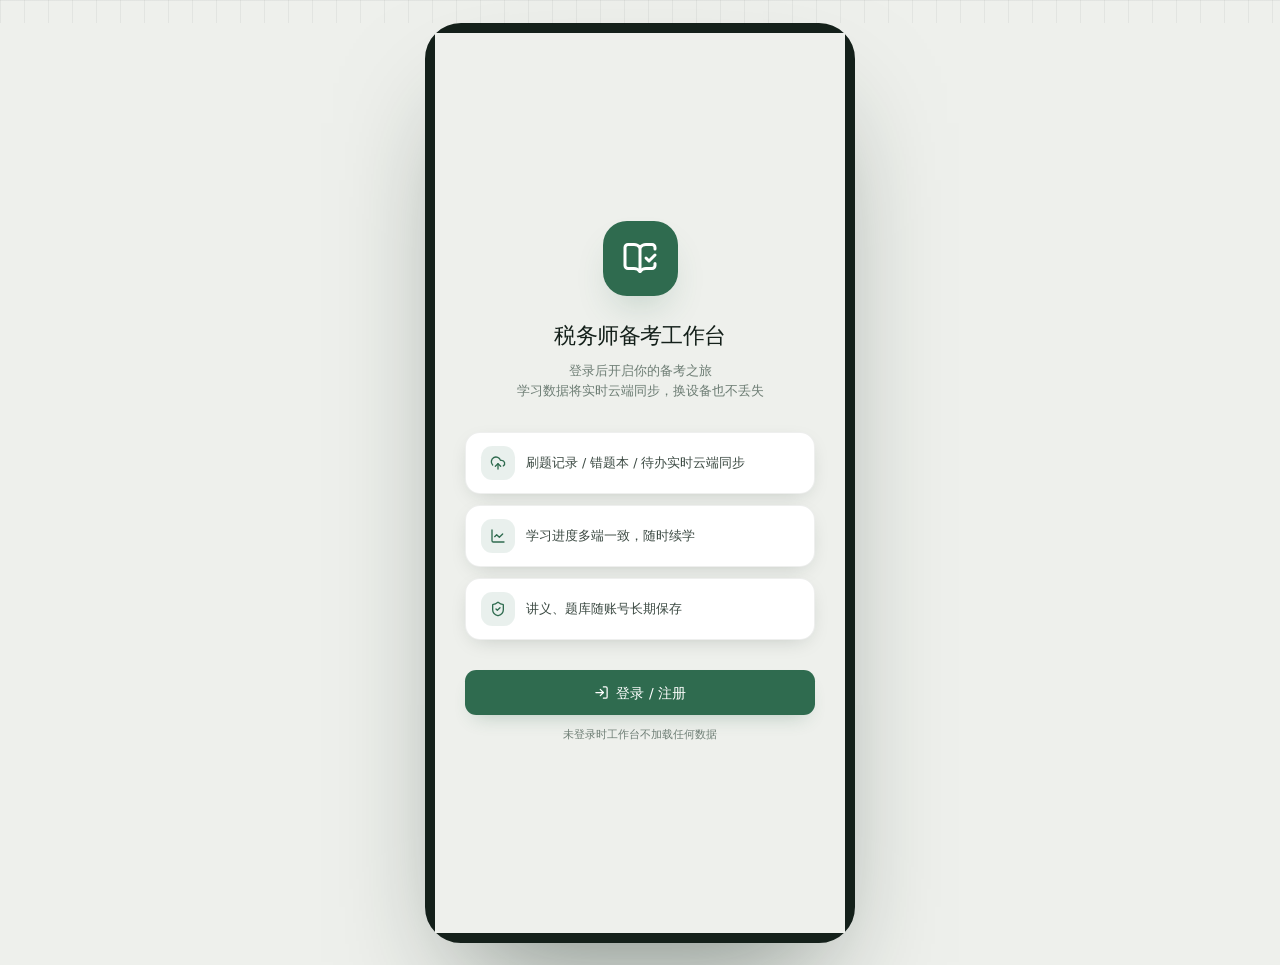
==== commit f3d55a5d: "ui: 移除模拟状态栏(时间/日期)，页面顶部从内容开始" ====
--- a/index.html
+++ b/index.html
@@ -5,8 +5,8 @@
     <link rel="icon" type="image/svg+xml" href="./favicon.svg" />
     <meta name="viewport" content="width=device-width, initial-scale=1.0" />
     <title>workbench-app</title>
-    <script type="module" crossorigin src="./assets/index-DdDKz5Mt.js"></script>
-    <link rel="stylesheet" crossorigin href="./assets/index-BsW30wwX.css">
+    <script type="module" crossorigin src="./assets/index-usjNVr6O.js"></script>
+    <link rel="stylesheet" crossorigin href="./assets/index-BxDIp4Z1.css">
   </head>
   <body>
     <div id="root"></div>
--- a/assets/index-BxDIp4Z1.css
+++ b/assets/index-BxDIp4Z1.css
@@ -0,0 +1,2 @@
+/*! tailwindcss v4.3.3 | MIT License | https://tailwindcss.com */
+@layer properties{@supports (((-webkit-hyphens:none)) and (not (margin-trim:inline))) or ((-moz-orient:inline) and (not (color:rgb(from red r g b)))){*,:before,:after,::backdrop{--tw-translate-x:0;--tw-translate-y:0;--tw-translate-z:0;--tw-rotate-x:initial;--tw-rotate-y:initial;--tw-rotate-z:initial;--tw-skew-x:initial;--tw-skew-y:initial;--tw-space-y-reverse:0;--tw-divide-y-reverse:0;--tw-border-style:solid;--tw-leading:initial;--tw-font-weight:initial;--tw-tracking:initial;--tw-ordinal:initial;--tw-slashed-zero:initial;--tw-numeric-figure:initial;--tw-numeric-spacing:initial;--tw-numeric-fraction:initial;--tw-shadow:0 0 #0000;--tw-shadow-color:initial;--tw-shadow-alpha:100%;--tw-inset-shadow:0 0 #0000;--tw-inset-shadow-color:initial;--tw-inset-shadow-alpha:100%;--tw-ring-color:initial;--tw-ring-shadow:0 0 #0000;--tw-inset-ring-color:initial;--tw-inset-ring-shadow:0 0 #0000;--tw-ring-inset:initial;--tw-ring-offset-width:0px;--tw-ring-offset-color:#fff;--tw-ring-offset-shadow:0 0 #0000;--tw-outline-style:solid;--tw-blur:initial;--tw-brightness:initial;--tw-contrast:initial;--tw-grayscale:initial;--tw-hue-rotate:initial;--tw-invert:initial;--tw-opacity:initial;--tw-saturate:initial;--tw-sepia:initial;--tw-drop-shadow:initial;--tw-drop-shadow-color:initial;--tw-drop-shadow-alpha:100%;--tw-drop-shadow-size:initial;--tw-backdrop-blur:initial;--tw-backdrop-brightness:initial;--tw-backdrop-contrast:initial;--tw-backdrop-grayscale:initial;--tw-backdrop-hue-rotate:initial;--tw-backdrop-invert:initial;--tw-backdrop-opacity:initial;--tw-backdrop-saturate:initial;--tw-backdrop-sepia:initial;--tw-duration:initial;--tw-ease:initial;--tw-scale-x:1;--tw-scale-y:1;--tw-scale-z:1}}}@layer theme{:root,:host{--font-sans:-apple-system, BlinkMacSystemFont, "Segoe UI", Roboto, "Helvetica Neue", "Noto Sans", Arial, sans-serif, "Apple Color Emoji", "Segoe UI Emoji", "Segoe UI Symbol", "Noto Color Emoji";--font-mono:ui-monospace, SFMono-Regular, Menlo, Monaco, Consolas, "Liberation Mono", "Courier New", monospace;--color-black:#000;--color-white:#fff;--spacing:.25rem;--text-xs:.75rem;--text-xs--line-height:calc(1 / .75);--text-sm:.875rem;--text-sm--line-height:calc(1.25 / .875);--text-base:1rem;--text-base--line-height:calc(1.5 / 1);--font-weight-normal:400;--font-weight-medium:500;--font-weight-semibold:600;--font-weight-bold:700;--font-weight-extrabold:800;--tracking-tight:-.025em;--leading-snug:1.375;--leading-relaxed:1.625;--radius-md:.375rem;--radius-lg:.5rem;--radius-xl:.75rem;--radius-2xl:1rem;--shadow-lg:0 10px 15px -3px #0000001a, 0 4px 6px -4px #0000001a;--ease-out:cubic-bezier(0, 0, .2, 1);--animate-spin:spin 1s linear infinite;--animate-ping:ping 1s cubic-bezier(0, 0, .2, 1) infinite;--blur-sm:8px;--blur-xl:24px;--default-transition-duration:.15s;--default-transition-timing-function:cubic-bezier(.4, 0, .2, 1);--default-font-family:var(--font-sans);--default-mono-font-family:var(--font-mono)}}@layer base{*,:after,:before,::backdrop{box-sizing:border-box;border:0 solid;margin:0;padding:0}::file-selector-button{box-sizing:border-box;border:0 solid;margin:0;padding:0}html,:host{-webkit-text-size-adjust:100%;tab-size:4;line-height:1.5;font-family:var(--default-font-family,-apple-system, BlinkMacSystemFont, "Segoe UI", Roboto, "Helvetica Neue", "Noto Sans", Arial, sans-serif, "Apple Color Emoji", "Segoe UI Emoji", "Segoe UI Symbol", "Noto Color Emoji");font-feature-settings:var(--default-font-feature-settings,normal);font-variation-settings:var(--default-font-variation-settings,normal);-webkit-tap-highlight-color:transparent}hr{height:0;color:inherit;border-top-width:1px}abbr:where([title]){-webkit-text-decoration:underline dotted;text-decoration:underline dotted}h1,h2,h3,h4,h5,h6{font-size:inherit;font-weight:inherit}a{color:inherit;-webkit-text-decoration:inherit;-webkit-text-decoration:inherit;-webkit-text-decoration:inherit;-webkit-text-decoration:inherit;text-decoration:inherit}b,strong{font-weight:bolder}code,kbd,samp,pre{font-family:var(--default-mono-font-family,ui-monospace, SFMono-Regular, Menlo, Monaco, Consolas, "Liberation Mono", "Courier New", monospace);font-feature-settings:var(--default-mono-font-feature-settings,normal);font-variation-settings:var(--default-mono-font-variation-settings,normal);font-size:1em}small{font-size:80%}sub,sup{vertical-align:baseline;font-size:75%;line-height:0;position:relative}sub{bottom:-.25em}sup{top:-.5em}table{text-indent:0;border-color:inherit;border-collapse:collapse}:-moz-focusring:where(:not(iframe)){outline:auto}progress{vertical-align:baseline}summary{display:list-item}ol,ul,menu{list-style:none}img,svg,video,canvas,audio,iframe,embed,object{vertical-align:middle;display:block}img,video{max-width:100%;height:auto}button,input,select,optgroup,textarea{font:inherit;font-feature-settings:inherit;font-variation-settings:inherit;letter-spacing:inherit;color:inherit;opacity:1;background-color:#0000;border-radius:0}::file-selector-button{font:inherit;font-feature-settings:inherit;font-variation-settings:inherit;letter-spacing:inherit;color:inherit;opacity:1;background-color:#0000;border-radius:0}:where(select:is([multiple],[size])) optgroup{font-weight:bolder}:where(select:is([multiple],[size])) optgroup option{padding-inline-start:20px}::file-selector-button{margin-inline-end:4px}::placeholder{opacity:1}@supports (not ((-webkit-appearance:-apple-pay-button))) or (contain-intrinsic-size:1px){::placeholder{color:currentColor}@supports (color:color-mix(in lab, red, red)){::placeholder{color:color-mix(in oklab, currentcolor 50%, transparent)}}}textarea{resize:vertical}::-webkit-search-decoration{-webkit-appearance:none}::-webkit-date-and-time-value{min-height:1lh;text-align:inherit}::-webkit-datetime-edit{display:inline-flex}::-webkit-datetime-edit-fields-wrapper{padding:0}::-webkit-datetime-edit{padding-block:0}::-webkit-datetime-edit-year-field{padding-block:0}::-webkit-datetime-edit-month-field{padding-block:0}::-webkit-datetime-edit-day-field{padding-block:0}::-webkit-datetime-edit-hour-field{padding-block:0}::-webkit-datetime-edit-minute-field{padding-block:0}::-webkit-datetime-edit-second-field{padding-block:0}::-webkit-datetime-edit-millisecond-field{padding-block:0}::-webkit-datetime-edit-meridiem-field{padding-block:0}::-webkit-calendar-picker-indicator{line-height:1}:-moz-ui-invalid{box-shadow:none}button,input:where([type=button],[type=reset],[type=submit]){appearance:button}::file-selector-button{appearance:button}::-webkit-inner-spin-button{height:auto}::-webkit-outer-spin-button{height:auto}[hidden]:where(:not([hidden=until-found])){display:none!important}}@layer components;@layer utilities{.pointer-events-none{pointer-events:none}.absolute{position:absolute}.fixed{position:fixed}.relative{position:relative}.inset-0{inset:0}.-top-12{top:calc(var(--spacing) * -12)}.-right-10{right:calc(var(--spacing) * -10)}.bottom-0{bottom:0}.bottom-8{bottom:calc(var(--spacing) * 8)}.bottom-24{bottom:calc(var(--spacing) * 24)}.left-1\/2{left:50%}.z-50{z-index:50}.z-\[60\]{z-index:60}.z-\[70\]{z-index:70}.z-\[var\(--z-nav\)\]{z-index:var(--z-nav)}.z-\[var\(--z-sheet\)\]{z-index:var(--z-sheet)}.-mx-1{margin-inline:calc(var(--spacing) * -1)}.mx-auto{margin-inline:auto}.mt-0\.5{margin-top:calc(var(--spacing) * .5)}.mt-1{margin-top:var(--spacing)}.mt-1\.5{margin-top:calc(var(--spacing) * 1.5)}.mt-2{margin-top:calc(var(--spacing) * 2)}.mt-2\.5{margin-top:calc(var(--spacing) * 2.5)}.mt-3{margin-top:calc(var(--spacing) * 3)}.mt-3\.5{margin-top:calc(var(--spacing) * 3.5)}.mt-4{margin-top:calc(var(--spacing) * 4)}.mt-5{margin-top:calc(var(--spacing) * 5)}.mt-6{margin-top:calc(var(--spacing) * 6)}.mt-8{margin-top:calc(var(--spacing) * 8)}.mb-2{margin-bottom:calc(var(--spacing) * 2)}.ml-9{margin-left:calc(var(--spacing) * 9)}.ml-auto{margin-left:auto}.line-clamp-2{-webkit-line-clamp:2;-webkit-box-orient:vertical;display:-webkit-box;overflow:hidden}.block{display:block}.flex{display:flex}.grid{display:grid}.hidden{display:none}.inline-flex{display:inline-flex}.h-1\.5{height:calc(var(--spacing) * 1.5)}.h-2{height:calc(var(--spacing) * 2)}.h-5{height:calc(var(--spacing) * 5)}.h-6{height:calc(var(--spacing) * 6)}.h-7{height:calc(var(--spacing) * 7)}.h-8{height:calc(var(--spacing) * 8)}.h-9{height:calc(var(--spacing) * 9)}.h-10{height:calc(var(--spacing) * 10)}.h-11{height:calc(var(--spacing) * 11)}.h-12{height:calc(var(--spacing) * 12)}.h-14{height:calc(var(--spacing) * 14)}.h-16{height:calc(var(--spacing) * 16)}.h-20{height:calc(var(--spacing) * 20)}.h-24{height:calc(var(--spacing) * 24)}.h-28{height:calc(var(--spacing) * 28)}.h-32{height:calc(var(--spacing) * 32)}.h-36{height:calc(var(--spacing) * 36)}.h-\[var\(--nav-h\)\]{height:var(--nav-h)}.h-full{height:100%}.max-h-72{max-height:calc(var(--spacing) * 72)}.min-h-0{min-height:0}.min-h-10{min-height:calc(var(--spacing) * 10)}.min-h-11{min-height:calc(var(--spacing) * 11)}.min-h-12{min-height:calc(var(--spacing) * 12)}.min-h-14{min-height:calc(var(--spacing) * 14)}.min-h-dvh{min-height:100dvh}.w-1\.5{width:calc(var(--spacing) * 1.5)}.w-5{width:calc(var(--spacing) * 5)}.w-6{width:calc(var(--spacing) * 6)}.w-7{width:calc(var(--spacing) * 7)}.w-8{width:calc(var(--spacing) * 8)}.w-9{width:calc(var(--spacing) * 9)}.w-10{width:calc(var(--spacing) * 10)}.w-11{width:calc(var(--spacing) * 11)}.w-12{width:calc(var(--spacing) * 12)}.w-14{width:calc(var(--spacing) * 14)}.w-16{width:calc(var(--spacing) * 16)}.w-20{width:calc(var(--spacing) * 20)}.w-24{width:calc(var(--spacing) * 24)}.w-28{width:calc(var(--spacing) * 28)}.w-32{width:calc(var(--spacing) * 32)}.w-36{width:calc(var(--spacing) * 36)}.w-full{width:100%}.w-px{width:1px}.max-w-\[430px\]{max-width:430px}.min-w-0{min-width:0}.min-w-5{min-width:calc(var(--spacing) * 5)}.flex-1{flex:1}.shrink-0{flex-shrink:0}.-translate-x-1\/2{--tw-translate-x:calc(calc(1 / 2 * 100%) * -1);translate:var(--tw-translate-x) var(--tw-translate-y)}.-rotate-90{rotate:-90deg}.rotate-90{rotate:90deg}.rotate-180{rotate:180deg}.transform{transform:var(--tw-rotate-x,) var(--tw-rotate-y,) var(--tw-rotate-z,) var(--tw-skew-x,) var(--tw-skew-y,)}.animate-\[rise_0\.3s_var\(--ease\)_both\]{animation:rise .3s var(--ease) both}.animate-\[rise_0\.4s_var\(--ease\)_both\]{animation:rise .4s var(--ease) both}.animate-\[rise_0\.35s_var\(--ease\)_both\]{animation:rise .35s var(--ease) both}.animate-ping{animation:var(--animate-ping)}.animate-spin{animation:var(--animate-spin)}.cursor-pointer{cursor:pointer}.\[scrollbar-width\:none\]{scrollbar-width:none}.grid-cols-1{grid-template-columns:repeat(1,minmax(0,1fr))}.grid-cols-2{grid-template-columns:repeat(2,minmax(0,1fr))}.flex-col{flex-direction:column}.flex-wrap{flex-wrap:wrap}.items-baseline{align-items:baseline}.items-center{align-items:center}.items-end{align-items:flex-end}.items-start{align-items:flex-start}.items-stretch{align-items:stretch}.justify-around{justify-content:space-around}.justify-between{justify-content:space-between}.justify-center{justify-content:center}.justify-end{justify-content:flex-end}.gap-0\.5{gap:calc(var(--spacing) * .5)}.gap-1{gap:var(--spacing)}.gap-1\.5{gap:calc(var(--spacing) * 1.5)}.gap-2{gap:calc(var(--spacing) * 2)}.gap-2\.5{gap:calc(var(--spacing) * 2.5)}.gap-3{gap:calc(var(--spacing) * 3)}.gap-4{gap:calc(var(--spacing) * 4)}.gap-5{gap:calc(var(--spacing) * 5)}:where(.space-y-3>:not(:last-child)){--tw-space-y-reverse:0;margin-block-start:calc(calc(var(--spacing) * 3) * var(--tw-space-y-reverse));margin-block-end:calc(calc(var(--spacing) * 3) * calc(1 - var(--tw-space-y-reverse)))}:where(.divide-y>:not(:last-child)){--tw-divide-y-reverse:0;border-bottom-style:var(--tw-border-style);border-top-style:var(--tw-border-style);border-top-width:calc(1px * var(--tw-divide-y-reverse));border-bottom-width:calc(1px * calc(1 - var(--tw-divide-y-reverse)))}:where(.divide-\[var\(--border\)\]>:not(:last-child)){border-color:var(--border)}.truncate{text-overflow:ellipsis;white-space:nowrap;overflow:hidden}.overflow-hidden{overflow:hidden}.overflow-x-auto{overflow-x:auto}.overflow-y-auto{overflow-y:auto}.rounded{border-radius:.25rem}.rounded-2xl{border-radius:var(--radius-2xl)}.rounded-\[13px\]{border-radius:13px}.rounded-\[14px\]{border-radius:14px}.rounded-\[18px\]{border-radius:18px}.rounded-\[20px\]{border-radius:20px}.rounded-\[24px\]{border-radius:24px}.rounded-full{border-radius:2147483647px}.rounded-lg{border-radius:var(--radius-lg)}.rounded-md{border-radius:var(--radius-md)}.rounded-xl{border-radius:var(--radius-xl)}.rounded-t-\[22px\]{border-top-left-radius:22px;border-top-right-radius:22px}.rounded-t-\[28px\]{border-top-left-radius:28px;border-top-right-radius:28px}.border{border-style:var(--tw-border-style);border-width:1px}.border-0{border-style:var(--tw-border-style);border-width:0}.border-x{border-inline-style:var(--tw-border-style);border-inline-width:1px}.border-t{border-top-style:var(--tw-border-style);border-top-width:1px}.border-b{border-bottom-style:var(--tw-border-style);border-bottom-width:1px}.border-dashed{--tw-border-style:dashed;border-style:dashed}.border-\[color-mix\(in_srgb\,var\(--accent\)_30\%\,transparent\)\]{border-color:var(--accent)}@supports (color:color-mix(in lab, red, red)){.border-\[color-mix\(in_srgb\,var\(--accent\)_30\%\,transparent\)\]{border-color:color-mix(in srgb,var(--accent) 30%,transparent)}}.border-\[color-mix\(in_srgb\,var\(--down\)_30\%\,transparent\)\]{border-color:var(--down)}@supports (color:color-mix(in lab, red, red)){.border-\[color-mix\(in_srgb\,var\(--down\)_30\%\,transparent\)\]{border-color:color-mix(in srgb,var(--down) 30%,transparent)}}.border-\[var\(--accent\)\]{border-color:var(--accent)}.border-\[var\(--border\)\],.border-\[var\(--border\)\]\/60{border-color:var(--border)}@supports (color:color-mix(in lab, red, red)){.border-\[var\(--border\)\]\/60{border-color:color-mix(in oklab, var(--border) 60%, transparent)}}.border-\[var\(--down\)\]{border-color:var(--down)}.border-transparent{border-color:#0000}.bg-\[color-mix\(in_srgb\,var\(--accent\)_8\%\,var\(--bg\)\)\]{background-color:var(--accent)}@supports (color:color-mix(in lab, red, red)){.bg-\[color-mix\(in_srgb\,var\(--accent\)_8\%\,var\(--bg\)\)\]{background-color:color-mix(in srgb,var(--accent) 8%,var(--bg))}}.bg-\[color-mix\(in_srgb\,var\(--accent\)_12\%\,transparent\)\]{background-color:var(--accent)}@supports (color:color-mix(in lab, red, red)){.bg-\[color-mix\(in_srgb\,var\(--accent\)_12\%\,transparent\)\]{background-color:color-mix(in srgb,var(--accent) 12%,transparent)}}.bg-\[color-mix\(in_srgb\,var\(--accent-2\)_14\%\,transparent\)\]{background-color:var(--accent-2)}@supports (color:color-mix(in lab, red, red)){.bg-\[color-mix\(in_srgb\,var\(--accent-2\)_14\%\,transparent\)\]{background-color:color-mix(in srgb,var(--accent-2) 14%,transparent)}}.bg-\[color-mix\(in_srgb\,var\(--down\)_6\%\,var\(--bg\)\)\]{background-color:var(--down)}@supports (color:color-mix(in lab, red, red)){.bg-\[color-mix\(in_srgb\,var\(--down\)_6\%\,var\(--bg\)\)\]{background-color:color-mix(in srgb,var(--down) 6%,var(--bg))}}.bg-\[color-mix\(in_srgb\,var\(--down\)_8\%\,var\(--bg\)\)\]{background-color:var(--down)}@supports (color:color-mix(in lab, red, red)){.bg-\[color-mix\(in_srgb\,var\(--down\)_8\%\,var\(--bg\)\)\]{background-color:color-mix(in srgb,var(--down) 8%,var(--bg))}}.bg-\[color-mix\(in_srgb\,var\(--down\)_10\%\,transparent\)\]{background-color:var(--down)}@supports (color:color-mix(in lab, red, red)){.bg-\[color-mix\(in_srgb\,var\(--down\)_10\%\,transparent\)\]{background-color:color-mix(in srgb,var(--down) 10%,transparent)}}.bg-\[color-mix\(in_srgb\,var\(--down\)_12\%\,transparent\)\]{background-color:var(--down)}@supports (color:color-mix(in lab, red, red)){.bg-\[color-mix\(in_srgb\,var\(--down\)_12\%\,transparent\)\]{background-color:color-mix(in srgb,var(--down) 12%,transparent)}}.bg-\[var\(--accent\)\],.bg-\[var\(--accent\)\]\/35{background-color:var(--accent)}@supports (color:color-mix(in lab, red, red)){.bg-\[var\(--accent\)\]\/35{background-color:color-mix(in oklab, var(--accent) 35%, transparent)}}.bg-\[var\(--accent-2\)\]{background-color:var(--accent-2)}.bg-\[var\(--accent-soft\)\]{background-color:var(--accent-soft)}.bg-\[var\(--bg\)\]{background-color:var(--bg)}.bg-\[var\(--down\)\]{background-color:var(--down)}.bg-\[var\(--ink-1\)\]{background-color:var(--ink-1)}.bg-\[var\(--nav-bg\)\]\/95{background-color:var(--nav-bg)}@supports (color:color-mix(in lab, red, red)){.bg-\[var\(--nav-bg\)\]\/95{background-color:color-mix(in oklab, var(--nav-bg) 95%, transparent)}}.bg-\[var\(--page\)\]{background-color:var(--page)}.bg-\[var\(--panel-2\)\]{background-color:var(--panel-2)}.bg-\[var\(--track\)\]{background-color:var(--track)}.bg-\[var\(--warn\)\]\/10{background-color:var(--warn)}@supports (color:color-mix(in lab, red, red)){.bg-\[var\(--warn\)\]\/10{background-color:color-mix(in oklab, var(--warn) 10%, transparent)}}.bg-black\/30{background-color:#0000004d}@supports (color:color-mix(in lab, red, red)){.bg-black\/30{background-color:color-mix(in oklab, var(--color-black) 30%, transparent)}}.bg-transparent{background-color:#0000}.bg-white{background-color:var(--color-white)}.bg-white\/7{background-color:#ffffff12}@supports (color:color-mix(in lab, red, red)){.bg-white\/7{background-color:color-mix(in oklab, var(--color-white) 7%, transparent)}}.bg-white\/14{background-color:#ffffff24}@supports (color:color-mix(in lab, red, red)){.bg-white\/14{background-color:color-mix(in oklab, var(--color-white) 14%, transparent)}}.object-contain{object-fit:contain}.p-0{padding:0}.p-1{padding:var(--spacing)}.p-3{padding:calc(var(--spacing) * 3)}.p-3\.5{padding:calc(var(--spacing) * 3.5)}.p-4{padding:calc(var(--spacing) * 4)}.p-5{padding:calc(var(--spacing) * 5)}.p-6{padding:calc(var(--spacing) * 6)}.p-8{padding:calc(var(--spacing) * 8)}.px-0{padding-inline:0}.px-1{padding-inline:var(--spacing)}.px-1\.5{padding-inline:calc(var(--spacing) * 1.5)}.px-2{padding-inline:calc(var(--spacing) * 2)}.px-2\.5{padding-inline:calc(var(--spacing) * 2.5)}.px-3{padding-inline:calc(var(--spacing) * 3)}.px-3\.5{padding-inline:calc(var(--spacing) * 3.5)}.px-4{padding-inline:calc(var(--spacing) * 4)}.px-5{padding-inline:calc(var(--spacing) * 5)}.px-7{padding-inline:calc(var(--spacing) * 7)}.px-8{padding-inline:calc(var(--spacing) * 8)}.py-0{padding-block:0}.py-0\.5{padding-block:calc(var(--spacing) * .5)}.py-1{padding-block:var(--spacing)}.py-1\.5{padding-block:calc(var(--spacing) * 1.5)}.py-2{padding-block:calc(var(--spacing) * 2)}.py-2\.5{padding-block:calc(var(--spacing) * 2.5)}.py-3{padding-block:calc(var(--spacing) * 3)}.py-3\.5{padding-block:calc(var(--spacing) * 3.5)}.py-4{padding-block:calc(var(--spacing) * 4)}.py-5{padding-block:calc(var(--spacing) * 5)}.py-6{padding-block:calc(var(--spacing) * 6)}.py-10{padding-block:calc(var(--spacing) * 10)}.py-24{padding-block:calc(var(--spacing) * 24)}.pt-0{padding-top:0}.pt-1{padding-top:var(--spacing)}.pt-2{padding-top:calc(var(--spacing) * 2)}.pt-3{padding-top:calc(var(--spacing) * 3)}.pr-2{padding-right:calc(var(--spacing) * 2)}.pb-0{padding-bottom:0}.pb-0\.5{padding-bottom:calc(var(--spacing) * .5)}.pb-3{padding-bottom:calc(var(--spacing) * 3)}.pb-8{padding-bottom:calc(var(--spacing) * 8)}.pb-\[calc\(var\(--nav-h\)\+44px\)\]{padding-bottom:calc(var(--nav-h) + 44px)}.pb-\[max\(env\(safe-area-inset-bottom\)\,8px\)\]{padding-bottom:max(env(safe-area-inset-bottom), 8px)}.pb-\[max\(env\(safe-area-inset-bottom\)\,24px\)\]{padding-bottom:max(env(safe-area-inset-bottom), 24px)}.pl-4{padding-left:calc(var(--spacing) * 4)}.text-center{text-align:center}.text-left{text-align:left}.text-right{text-align:right}.text-base{font-size:var(--text-base);line-height:var(--tw-leading,var(--text-base--line-height))}.text-sm{font-size:var(--text-sm);line-height:var(--tw-leading,var(--text-sm--line-height))}.text-xs{font-size:var(--text-xs);line-height:var(--tw-leading,var(--text-xs--line-height))}.text-\[9px\]{font-size:9px}.text-\[11\.5px\]{font-size:11.5px}.text-\[11px\]{font-size:11px}.text-\[12\.5px\]{font-size:12.5px}.text-\[12px\]{font-size:12px}.text-\[13\.5px\]{font-size:13.5px}.text-\[13px\]{font-size:13px}.text-\[14\.5px\]{font-size:14.5px}.text-\[14px\]{font-size:14px}.text-\[15px\]{font-size:15px}.text-\[16px\]{font-size:16px}.text-\[17px\]{font-size:17px}.text-\[20px\]{font-size:20px}.text-\[22px\]{font-size:22px}.text-\[23px\]{font-size:23px}.text-\[30px\]{font-size:30px}.leading-none{--tw-leading:1;line-height:1}.leading-relaxed{--tw-leading:var(--leading-relaxed);line-height:var(--leading-relaxed)}.leading-snug{--tw-leading:var(--leading-snug);line-height:var(--leading-snug)}.font-bold{--tw-font-weight:var(--font-weight-bold);font-weight:var(--font-weight-bold)}.font-extrabold{--tw-font-weight:var(--font-weight-extrabold);font-weight:var(--font-weight-extrabold)}.font-medium{--tw-font-weight:var(--font-weight-medium);font-weight:var(--font-weight-medium)}.font-normal{--tw-font-weight:var(--font-weight-normal);font-weight:var(--font-weight-normal)}.font-semibold{--tw-font-weight:var(--font-weight-semibold);font-weight:var(--font-weight-semibold)}.tracking-\[0\.02em\]{--tw-tracking:.02em;letter-spacing:.02em}.tracking-tight{--tw-tracking:var(--tracking-tight);letter-spacing:var(--tracking-tight)}.whitespace-nowrap{white-space:nowrap}.whitespace-pre-wrap{white-space:pre-wrap}.text-\[\#F2D5A0\]{color:#f2d5a0}.text-\[\#f2f6f1\]{color:#f2f6f1}.text-\[rgba\(242\,246\,241\,0\.7\)\]{color:#f2f6f1b3}.text-\[rgba\(242\,246\,241\,0\.8\)\]{color:#f2f6f1cc}.text-\[rgba\(242\,246\,241\,0\.75\)\]{color:#f2f6f1bf}.text-\[var\(--accent\)\]{color:var(--accent)}.text-\[var\(--accent-2\)\]{color:var(--accent-2)}.text-\[var\(--down\)\]{color:var(--down)}.text-\[var\(--ink-1\)\]{color:var(--ink-1)}.text-\[var\(--ink-2\)\]{color:var(--ink-2)}.text-\[var\(--ink-3\)\],.text-\[var\(--ink-3\)\]\/40{color:var(--ink-3)}@supports (color:color-mix(in lab, red, red)){.text-\[var\(--ink-3\)\]\/40{color:color-mix(in oklab, var(--ink-3) 40%, transparent)}}.text-\[var\(--ink-3\)\]\/60{color:var(--ink-3)}@supports (color:color-mix(in lab, red, red)){.text-\[var\(--ink-3\)\]\/60{color:color-mix(in oklab, var(--ink-3) 60%, transparent)}}.text-\[var\(--on-accent\)\]{color:var(--on-accent)}.text-\[var\(--warn\)\]{color:var(--warn)}.text-transparent{color:#0000}.text-white{color:var(--color-white)}.tabular-nums{--tw-numeric-spacing:tabular-nums;font-variant-numeric:var(--tw-ordinal,) var(--tw-slashed-zero,) var(--tw-numeric-figure,) var(--tw-numeric-spacing,) var(--tw-numeric-fraction,)}.line-through{text-decoration-line:line-through}.opacity-0{opacity:0}.opacity-60{opacity:.6}.shadow-\[0_8px_16px_-8px_var\(--glow\)\]{--tw-shadow:0 8px 16px -8px var(--tw-shadow-color,var(--glow));box-shadow:var(--tw-inset-shadow), var(--tw-inset-ring-shadow), var(--tw-ring-offset-shadow), var(--tw-ring-shadow), var(--tw-shadow)}.shadow-\[0_8px_18px_-8px_var\(--glow\)\]{--tw-shadow:0 8px 18px -8px var(--tw-shadow-color,var(--glow));box-shadow:var(--tw-inset-shadow), var(--tw-inset-ring-shadow), var(--tw-ring-offset-shadow), var(--tw-ring-shadow), var(--tw-shadow)}.shadow-\[0_10px_20px_-10px_rgba\(192\,138\,62\,0\.7\)\]{--tw-shadow:0 10px 20px -10px var(--tw-shadow-color,#c08a3eb3);box-shadow:var(--tw-inset-shadow), var(--tw-inset-ring-shadow), var(--tw-ring-offset-shadow), var(--tw-ring-shadow), var(--tw-shadow)}.shadow-\[0_10px_20px_-10px_var\(--glow\)\]{--tw-shadow:0 10px 20px -10px var(--tw-shadow-color,var(--glow));box-shadow:var(--tw-inset-shadow), var(--tw-inset-ring-shadow), var(--tw-ring-offset-shadow), var(--tw-ring-shadow), var(--tw-shadow)}.shadow-\[0_14px_30px_-14px_rgba\(47\,107\,79\,0\.55\)\]{--tw-shadow:0 14px 30px -14px var(--tw-shadow-color,#2f6b4f8c);box-shadow:var(--tw-inset-shadow), var(--tw-inset-ring-shadow), var(--tw-ring-offset-shadow), var(--tw-ring-shadow), var(--tw-shadow)}.shadow-\[0_20px_40px_-16px_var\(--glow\)\]{--tw-shadow:0 20px 40px -16px var(--tw-shadow-color,var(--glow));box-shadow:var(--tw-inset-shadow), var(--tw-inset-ring-shadow), var(--tw-ring-offset-shadow), var(--tw-ring-shadow), var(--tw-shadow)}.shadow-\[var\(--shadow\)\]{--tw-shadow:var(--shadow);box-shadow:var(--tw-inset-shadow), var(--tw-inset-ring-shadow), var(--tw-ring-offset-shadow), var(--tw-ring-shadow), var(--tw-shadow)}.shadow-\[var\(--shadow-card\)\]{--tw-shadow:var(--shadow-card);box-shadow:var(--tw-inset-shadow), var(--tw-inset-ring-shadow), var(--tw-ring-offset-shadow), var(--tw-ring-shadow), var(--tw-shadow)}.shadow-\[var\(--shadow-lg\)\]{--tw-shadow:var(--shadow-lg);box-shadow:var(--tw-inset-shadow), var(--tw-inset-ring-shadow), var(--tw-ring-offset-shadow), var(--tw-ring-shadow), var(--tw-shadow)}.ring-2{--tw-ring-shadow:var(--tw-ring-inset,) 0 0 0 calc(2px + var(--tw-ring-offset-width)) var(--tw-ring-color,currentcolor);box-shadow:var(--tw-inset-shadow), var(--tw-inset-ring-shadow), var(--tw-ring-offset-shadow), var(--tw-ring-shadow), var(--tw-shadow)}.ring-\[var\(--ink-1\)\]{--tw-ring-color:var(--ink-1)}.ring-offset-2{--tw-ring-offset-width:2px;--tw-ring-offset-shadow:var(--tw-ring-inset,) 0 0 0 var(--tw-ring-offset-width) var(--tw-ring-offset-color)}.ring-offset-\[var\(--bg\)\]{--tw-ring-offset-color:var(--bg)}.outline{outline-style:var(--tw-outline-style);outline-width:1px}.filter{filter:var(--tw-blur,) var(--tw-brightness,) var(--tw-contrast,) var(--tw-grayscale,) var(--tw-hue-rotate,) var(--tw-invert,) var(--tw-saturate,) var(--tw-sepia,) var(--tw-drop-shadow,)}.backdrop-blur-sm{--tw-backdrop-blur:blur(var(--blur-sm));-webkit-backdrop-filter:var(--tw-backdrop-blur,) var(--tw-backdrop-brightness,) var(--tw-backdrop-contrast,) var(--tw-backdrop-grayscale,) var(--tw-backdrop-hue-rotate,) var(--tw-backdrop-invert,) var(--tw-backdrop-opacity,) var(--tw-backdrop-saturate,) var(--tw-backdrop-sepia,);backdrop-filter:var(--tw-backdrop-blur,) var(--tw-backdrop-brightness,) var(--tw-backdrop-contrast,) var(--tw-backdrop-grayscale,) var(--tw-backdrop-hue-rotate,) var(--tw-backdrop-invert,) var(--tw-backdrop-opacity,) var(--tw-backdrop-saturate,) var(--tw-backdrop-sepia,)}.backdrop-blur-xl{--tw-backdrop-blur:blur(var(--blur-xl));-webkit-backdrop-filter:var(--tw-backdrop-blur,) var(--tw-backdrop-brightness,) var(--tw-backdrop-contrast,) var(--tw-backdrop-grayscale,) var(--tw-backdrop-hue-rotate,) var(--tw-backdrop-invert,) var(--tw-backdrop-opacity,) var(--tw-backdrop-saturate,) var(--tw-backdrop-sepia,);backdrop-filter:var(--tw-backdrop-blur,) var(--tw-backdrop-brightness,) var(--tw-backdrop-contrast,) var(--tw-backdrop-grayscale,) var(--tw-backdrop-hue-rotate,) var(--tw-backdrop-invert,) var(--tw-backdrop-opacity,) var(--tw-backdrop-saturate,) var(--tw-backdrop-sepia,)}.transition-\[stroke-dashoffset\]{transition-property:stroke-dashoffset;transition-timing-function:var(--tw-ease,var(--default-transition-timing-function));transition-duration:var(--tw-duration,var(--default-transition-duration))}.transition-\[transform\,background-color\,color\,box-shadow\]{transition-property:transform,background-color,color,box-shadow;transition-timing-function:var(--tw-ease,var(--default-transition-timing-function));transition-duration:var(--tw-duration,var(--default-transition-duration))}.transition-\[width\]{transition-property:width;transition-timing-function:var(--tw-ease,var(--default-transition-timing-function));transition-duration:var(--tw-duration,var(--default-transition-duration))}.transition-all{transition-property:all;transition-timing-function:var(--tw-ease,var(--default-transition-timing-function));transition-duration:var(--tw-duration,var(--default-transition-duration))}.transition-colors{transition-property:color,background-color,border-color,outline-color,text-decoration-color,fill,stroke,--tw-gradient-from,--tw-gradient-via,--tw-gradient-to;transition-timing-function:var(--tw-ease,var(--default-transition-timing-function));transition-duration:var(--tw-duration,var(--default-transition-duration))}.transition-opacity{transition-property:opacity;transition-timing-function:var(--tw-ease,var(--default-transition-timing-function));transition-duration:var(--tw-duration,var(--default-transition-duration))}.transition-transform{transition-property:transform,translate,scale,rotate;transition-timing-function:var(--tw-ease,var(--default-transition-timing-function));transition-duration:var(--tw-duration,var(--default-transition-duration))}.duration-200{--tw-duration:.2s;transition-duration:.2s}.duration-300{--tw-duration:.3s;transition-duration:.3s}.duration-500{--tw-duration:.5s;transition-duration:.5s}.duration-700{--tw-duration:.7s;transition-duration:.7s}.ease-out{--tw-ease:var(--ease-out);transition-timing-function:var(--ease-out)}.outline-none{--tw-outline-style:none;outline-style:none}.\[-ms-overflow-style\:none\]{-ms-overflow-style:none}@media (hover:hover){.group-hover\:bg-\[var\(--accent-soft\)\]:is(:where(.group):hover *){background-color:var(--accent-soft)}.group-hover\:text-\[var\(--accent\)\]:is(:where(.group):hover *){color:var(--accent)}.group-hover\:opacity-100:is(:where(.group):hover *){opacity:1}}.placeholder\:text-\[var\(--ink-3\)\]::placeholder{color:var(--ink-3)}.first\:border-t-0:first-child{border-top-style:var(--tw-border-style);border-top-width:0}.first\:pt-0:first-child{padding-top:0}.last\:border-0:last-child{border-style:var(--tw-border-style);border-width:0}@media (hover:hover){.hover\:border-\[color-mix\(in_srgb\,var\(--accent\)_35\%\,var\(--border\)\)\]:hover{border-color:var(--accent)}@supports (color:color-mix(in lab, red, red)){.hover\:border-\[color-mix\(in_srgb\,var\(--accent\)_35\%\,var\(--border\)\)\]:hover{border-color:color-mix(in srgb,var(--accent) 35%,var(--border))}}.hover\:border-\[color-mix\(in_srgb\,var\(--accent\)_40\%\,var\(--border\)\)\]:hover{border-color:var(--accent)}@supports (color:color-mix(in lab, red, red)){.hover\:border-\[color-mix\(in_srgb\,var\(--accent\)_40\%\,var\(--border\)\)\]:hover{border-color:color-mix(in srgb,var(--accent) 40%,var(--border))}}.hover\:border-\[var\(--accent\)\]:hover{border-color:var(--accent)}.hover\:bg-\[color-mix\(in_srgb\,var\(--accent\)_6\%\,var\(--panel-2\)\)\]:hover{background-color:var(--accent)}@supports (color:color-mix(in lab, red, red)){.hover\:bg-\[color-mix\(in_srgb\,var\(--accent\)_6\%\,var\(--panel-2\)\)\]:hover{background-color:color-mix(in srgb,var(--accent) 6%,var(--panel-2))}}.hover\:bg-\[color-mix\(in_srgb\,var\(--down\)_8\%\,transparent\)\]:hover{background-color:var(--down)}@supports (color:color-mix(in lab, red, red)){.hover\:bg-\[color-mix\(in_srgb\,var\(--down\)_8\%\,transparent\)\]:hover{background-color:color-mix(in srgb,var(--down) 8%,transparent)}}.hover\:bg-\[var\(--accent-soft\)\]\/40:hover{background-color:var(--accent-soft)}@supports (color:color-mix(in lab, red, red)){.hover\:bg-\[var\(--accent-soft\)\]\/40:hover{background-color:color-mix(in oklab, var(--accent-soft) 40%, transparent)}}.hover\:bg-\[var\(--accent-soft\)\]\/50:hover{background-color:var(--accent-soft)}@supports (color:color-mix(in lab, red, red)){.hover\:bg-\[var\(--accent-soft\)\]\/50:hover{background-color:color-mix(in oklab, var(--accent-soft) 50%, transparent)}}.hover\:bg-\[var\(--down\)\]:hover{background-color:var(--down)}.hover\:bg-\[var\(--panel-2\)\]:hover{background-color:var(--panel-2)}.hover\:text-\[var\(--accent\)\]:hover{color:var(--accent)}.hover\:text-\[var\(--down\)\]:hover{color:var(--down)}.hover\:text-\[var\(--ink-1\)\]:hover{color:var(--ink-1)}.hover\:text-white:hover{color:var(--color-white)}.hover\:brightness-105:hover{--tw-brightness:brightness(105%);filter:var(--tw-blur,) var(--tw-brightness,) var(--tw-contrast,) var(--tw-grayscale,) var(--tw-hue-rotate,) var(--tw-invert,) var(--tw-saturate,) var(--tw-sepia,) var(--tw-drop-shadow,)}}.focus\:border-\[var\(--accent\)\]:focus{border-color:var(--accent)}.focus-visible\:ring-2:focus-visible{--tw-ring-shadow:var(--tw-ring-inset,) 0 0 0 calc(2px + var(--tw-ring-offset-width)) var(--tw-ring-color,currentcolor);box-shadow:var(--tw-inset-shadow), var(--tw-inset-ring-shadow), var(--tw-ring-offset-shadow), var(--tw-ring-shadow), var(--tw-shadow)}.focus-visible\:ring-\[var\(--accent\)\]:focus-visible{--tw-ring-color:var(--accent)}.focus-visible\:ring-offset-2:focus-visible{--tw-ring-offset-width:2px;--tw-ring-offset-shadow:var(--tw-ring-inset,) 0 0 0 var(--tw-ring-offset-width) var(--tw-ring-offset-color)}.focus-visible\:ring-offset-\[var\(--page\)\]:focus-visible{--tw-ring-offset-color:var(--page)}.focus-visible\:outline-none:focus-visible{--tw-outline-style:none;outline-style:none}.active\:scale-90:active{--tw-scale-x:90%;--tw-scale-y:90%;--tw-scale-z:90%;scale:var(--tw-scale-x) var(--tw-scale-y)}.active\:scale-95:active{--tw-scale-x:95%;--tw-scale-y:95%;--tw-scale-z:95%;scale:var(--tw-scale-x) var(--tw-scale-y)}.active\:scale-\[0\.97\]:active{scale:.97}.active\:scale-\[0\.98\]:active{scale:.98}.disabled\:pointer-events-none:disabled{pointer-events:none}.disabled\:cursor-default:disabled{cursor:default}.disabled\:opacity-50:disabled{opacity:.5}.disabled\:opacity-60:disabled{opacity:.6}@media (width>=48rem){.md\:bottom-6{bottom:calc(var(--spacing) * 6)}.md\:my-6{margin-block:calc(var(--spacing) * 6)}.md\:min-h-\[860px\]{min-height:860px}.md\:max-w-\[410px\]{max-width:410px}.md\:items-center{align-items:center}.md\:rounded-\[22px\]{border-radius:22px}.md\:rounded-\[28px\]{border-radius:28px}.md\:rounded-\[36px\]{border-radius:36px}.md\:border{border-style:var(--tw-border-style);border-width:1px}.md\:border-\[10px\]{border-style:var(--tw-border-style);border-width:10px}.md\:border-\[var\(--nav-bg\)\]{border-color:var(--nav-bg)}.md\:shadow-\[0_60px_120px_-40px_rgba\(20\,40\,30\,0\.5\)\]{--tw-shadow:0 60px 120px -40px var(--tw-shadow-color,#14281e80);box-shadow:var(--tw-inset-shadow), var(--tw-inset-ring-shadow), var(--tw-ring-offset-shadow), var(--tw-ring-shadow), var(--tw-shadow)}.md\:shadow-\[var\(--shadow-lg\)\]{--tw-shadow:var(--shadow-lg);box-shadow:var(--tw-inset-shadow), var(--tw-inset-ring-shadow), var(--tw-ring-offset-shadow), var(--tw-ring-shadow), var(--tw-shadow)}}.\[\&_svg\]\:pointer-events-none svg{pointer-events:none}.\[\&_svg\]\:size-4 svg{width:calc(var(--spacing) * 4);height:calc(var(--spacing) * 4)}.\[\&_svg\]\:shrink-0 svg{flex-shrink:0}.\[\&\:\:-webkit-scrollbar\]\:hidden::-webkit-scrollbar{display:none}}:root{--page:#eef0ec;--bg:#fff;--panel-2:#f3f5f1;--track:#dce2dc;--border:#14201a12;--ink-1:#14201a;--ink-2:#3c4a43;--ink-3:#6d7d74;--accent:#2f6b4f;--accent-2:#c08a3e;--accent-soft:#2f6b4f1a;--on-accent:#fff;--glow:#2f6b4f52;--up:#2c7a8c;--down:#c0453c;--warn:#b77a16;--shadow:0 6px 22px -10px #14281e47;--shadow-card:0 1px 2px #14281e0a, 0 6px 20px -8px #14281e24;--shadow-lg:0 40px 90px -50px #14281e59;--ease:cubic-bezier(.22, .61, .36, 1);--nav-h:64px;--z-nav:40;--z-sticky:30;--z-sheet:50;--nav-bg:#14201a;--hairline:#14201a0d;--ring:#2f6b4f61;color:var(--ink-1);background:var(--page);font-synthesis:none;text-rendering:optimizelegibility;-webkit-font-smoothing:antialiased;-moz-osx-font-smoothing:grayscale;font-family:Noto Sans SC,PingFang SC,Hiragino Sans GB,system-ui,-apple-system,sans-serif;font-size:15px;line-height:1.6}html,body{min-height:100dvh;margin:0;overflow-x:clip}#root{z-index:1;min-height:100dvh;position:relative}*{box-sizing:border-box}button{font-family:inherit}a:focus-visible,button:focus-visible,input:focus-visible,textarea:focus-visible,select:focus-visible{outline:2px solid var(--ring);outline-offset:2px}body:before{content:"";z-index:0;pointer-events:none;background-image:linear-gradient(to right, var(--hairline) 1px, transparent 1px), linear-gradient(to bottom, var(--hairline) 1px, transparent 1px);background-size:24px 24px;position:fixed;inset:0}::selection{background:var(--accent-soft)}.uppercase-display{line-height:1}@media (prefers-reduced-motion:reduce){*,:before,:after{scroll-behavior:auto!important;transition-duration:.01ms!important;animation-duration:.01ms!important;animation-iteration-count:1!important}}@keyframes rise{0%{opacity:0;transform:translateY(10px)}to{opacity:1;transform:translateY(0)}}@property --tw-translate-x{syntax:"*";inherits:false;initial-value:0}@property --tw-translate-y{syntax:"*";inherits:false;initial-value:0}@property --tw-translate-z{syntax:"*";inherits:false;initial-value:0}@property --tw-rotate-x{syntax:"*";inherits:false}@property --tw-rotate-y{syntax:"*";inherits:false}@property --tw-rotate-z{syntax:"*";inherits:false}@property --tw-skew-x{syntax:"*";inherits:false}@property --tw-skew-y{syntax:"*";inherits:false}@property --tw-space-y-reverse{syntax:"*";inherits:false;initial-value:0}@property --tw-divide-y-reverse{syntax:"*";inherits:false;initial-value:0}@property --tw-border-style{syntax:"*";inherits:false;initial-value:solid}@property --tw-leading{syntax:"*";inherits:false}@property --tw-font-weight{syntax:"*";inherits:false}@property --tw-tracking{syntax:"*";inherits:false}@property --tw-ordinal{syntax:"*";inherits:false}@property --tw-slashed-zero{syntax:"*";inherits:false}@property --tw-numeric-figure{syntax:"*";inherits:false}@property --tw-numeric-spacing{syntax:"*";inherits:false}@property --tw-numeric-fraction{syntax:"*";inherits:false}@property --tw-shadow{syntax:"*";inherits:false;initial-value:0 0 #0000}@property --tw-shadow-color{syntax:"*";inherits:false}@property --tw-shadow-alpha{syntax:"<percentage>";inherits:false;initial-value:100%}@property --tw-inset-shadow{syntax:"*";inherits:false;initial-value:0 0 #0000}@property --tw-inset-shadow-color{syntax:"*";inherits:false}@property --tw-inset-shadow-alpha{syntax:"<percentage>";inherits:false;initial-value:100%}@property --tw-ring-color{syntax:"*";inherits:false}@property --tw-ring-shadow{syntax:"*";inherits:false;initial-value:0 0 #0000}@property --tw-inset-ring-color{syntax:"*";inherits:false}@property --tw-inset-ring-shadow{syntax:"*";inherits:false;initial-value:0 0 #0000}@property --tw-ring-inset{syntax:"*";inherits:false}@property --tw-ring-offset-width{syntax:"<length>";inherits:false;initial-value:0}@property --tw-ring-offset-color{syntax:"*";inherits:false;initial-value:#fff}@property --tw-ring-offset-shadow{syntax:"*";inherits:false;initial-value:0 0 #0000}@property --tw-outline-style{syntax:"*";inherits:false;initial-value:solid}@property --tw-blur{syntax:"*";inherits:false}@property --tw-brightness{syntax:"*";inherits:false}@property --tw-contrast{syntax:"*";inherits:false}@property --tw-grayscale{syntax:"*";inherits:false}@property --tw-hue-rotate{syntax:"*";inherits:false}@property --tw-invert{syntax:"*";inherits:false}@property --tw-opacity{syntax:"*";inherits:false}@property --tw-saturate{syntax:"*";inherits:false}@property --tw-sepia{syntax:"*";inherits:false}@property --tw-drop-shadow{syntax:"*";inherits:false}@property --tw-drop-shadow-color{syntax:"*";inherits:false}@property --tw-drop-shadow-alpha{syntax:"<percentage>";inherits:false;initial-value:100%}@property --tw-drop-shadow-size{syntax:"*";inherits:false}@property --tw-backdrop-blur{syntax:"*";inherits:false}@property --tw-backdrop-brightness{syntax:"*";inherits:false}@property --tw-backdrop-contrast{syntax:"*";inherits:false}@property --tw-backdrop-grayscale{syntax:"*";inherits:false}@property --tw-backdrop-hue-rotate{syntax:"*";inherits:false}@property --tw-backdrop-invert{syntax:"*";inherits:false}@property --tw-backdrop-opacity{syntax:"*";inherits:false}@property --tw-backdrop-saturate{syntax:"*";inherits:false}@property --tw-backdrop-sepia{syntax:"*";inherits:false}@property --tw-duration{syntax:"*";inherits:false}@property --tw-ease{syntax:"*";inherits:false}@property --tw-scale-x{syntax:"*";inherits:false;initial-value:1}@property --tw-scale-y{syntax:"*";inherits:false;initial-value:1}@property --tw-scale-z{syntax:"*";inherits:false;initial-value:1}@keyframes spin{to{transform:rotate(360deg)}}@keyframes ping{75%,to{opacity:0;transform:scale(2)}}
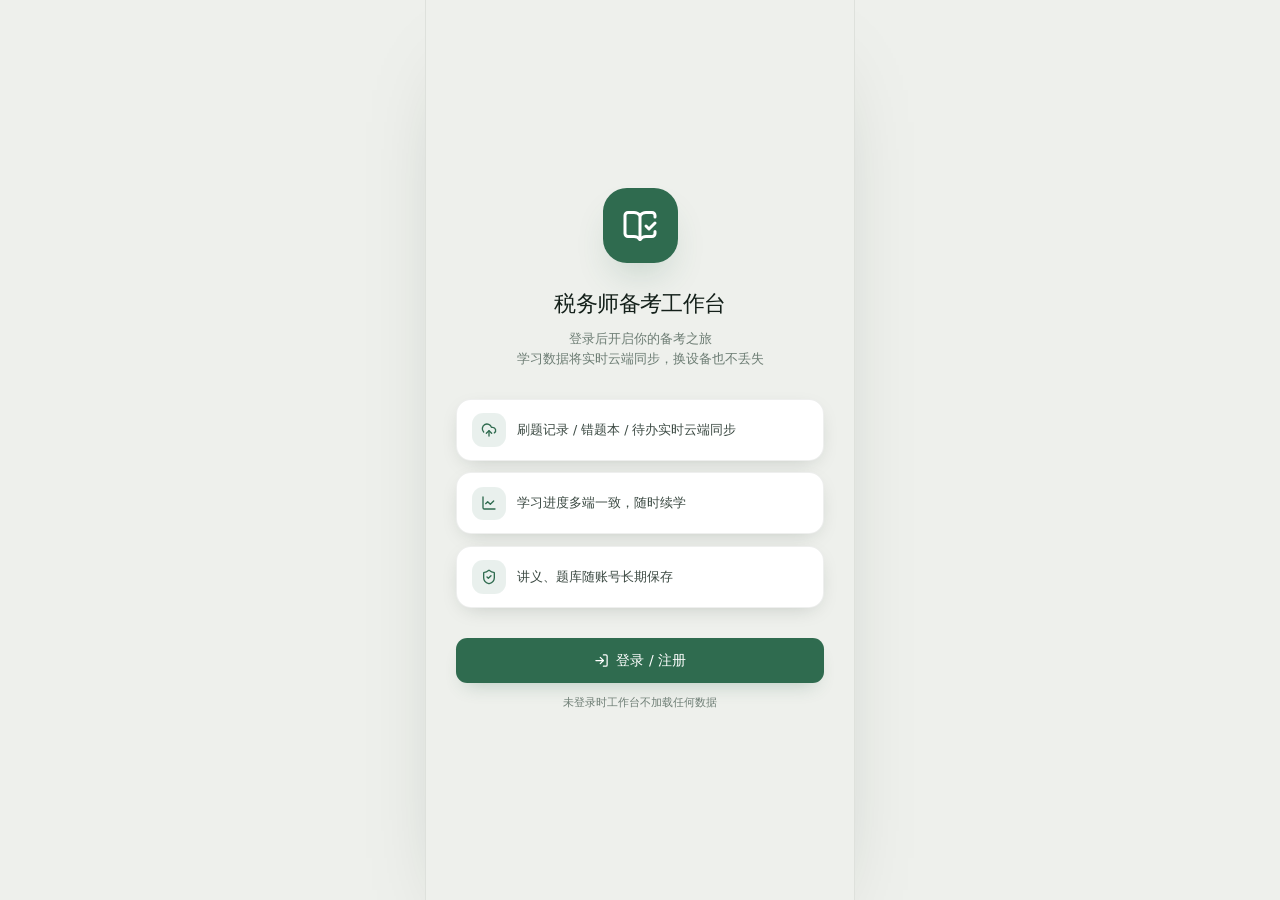
==== commit 16c8bfd5: "ui: 移除桌面手机演示外框(圆角粗边框/浮动TabBar)，全端统一干净页面" ====
--- a/index.html
+++ b/index.html
@@ -5,8 +5,8 @@
     <link rel="icon" type="image/svg+xml" href="./favicon.svg" />
     <meta name="viewport" content="width=device-width, initial-scale=1.0" />
     <title>workbench-app</title>
-    <script type="module" crossorigin src="./assets/index-usjNVr6O.js"></script>
-    <link rel="stylesheet" crossorigin href="./assets/index-BxDIp4Z1.css">
+    <script type="module" crossorigin src="./assets/index-DYfZ5QBk.js"></script>
+    <link rel="stylesheet" crossorigin href="./assets/index-C0toCofI.css">
   </head>
   <body>
     <div id="root"></div>
--- a/assets/index-C0toCofI.css
+++ b/assets/index-C0toCofI.css
@@ -0,0 +1,2 @@
+/*! tailwindcss v4.3.3 | MIT License | https://tailwindcss.com */
+@layer properties{@supports (((-webkit-hyphens:none)) and (not (margin-trim:inline))) or ((-moz-orient:inline) and (not (color:rgb(from red r g b)))){*,:before,:after,::backdrop{--tw-translate-x:0;--tw-translate-y:0;--tw-translate-z:0;--tw-rotate-x:initial;--tw-rotate-y:initial;--tw-rotate-z:initial;--tw-skew-x:initial;--tw-skew-y:initial;--tw-space-y-reverse:0;--tw-divide-y-reverse:0;--tw-border-style:solid;--tw-leading:initial;--tw-font-weight:initial;--tw-tracking:initial;--tw-ordinal:initial;--tw-slashed-zero:initial;--tw-numeric-figure:initial;--tw-numeric-spacing:initial;--tw-numeric-fraction:initial;--tw-shadow:0 0 #0000;--tw-shadow-color:initial;--tw-shadow-alpha:100%;--tw-inset-shadow:0 0 #0000;--tw-inset-shadow-color:initial;--tw-inset-shadow-alpha:100%;--tw-ring-color:initial;--tw-ring-shadow:0 0 #0000;--tw-inset-ring-color:initial;--tw-inset-ring-shadow:0 0 #0000;--tw-ring-inset:initial;--tw-ring-offset-width:0px;--tw-ring-offset-color:#fff;--tw-ring-offset-shadow:0 0 #0000;--tw-outline-style:solid;--tw-blur:initial;--tw-brightness:initial;--tw-contrast:initial;--tw-grayscale:initial;--tw-hue-rotate:initial;--tw-invert:initial;--tw-opacity:initial;--tw-saturate:initial;--tw-sepia:initial;--tw-drop-shadow:initial;--tw-drop-shadow-color:initial;--tw-drop-shadow-alpha:100%;--tw-drop-shadow-size:initial;--tw-backdrop-blur:initial;--tw-backdrop-brightness:initial;--tw-backdrop-contrast:initial;--tw-backdrop-grayscale:initial;--tw-backdrop-hue-rotate:initial;--tw-backdrop-invert:initial;--tw-backdrop-opacity:initial;--tw-backdrop-saturate:initial;--tw-backdrop-sepia:initial;--tw-duration:initial;--tw-ease:initial;--tw-scale-x:1;--tw-scale-y:1;--tw-scale-z:1}}}@layer theme{:root,:host{--font-sans:-apple-system, BlinkMacSystemFont, "Segoe UI", Roboto, "Helvetica Neue", "Noto Sans", Arial, sans-serif, "Apple Color Emoji", "Segoe UI Emoji", "Segoe UI Symbol", "Noto Color Emoji";--font-mono:ui-monospace, SFMono-Regular, Menlo, Monaco, Consolas, "Liberation Mono", "Courier New", monospace;--color-black:#000;--color-white:#fff;--spacing:.25rem;--text-xs:.75rem;--text-xs--line-height:calc(1 / .75);--text-sm:.875rem;--text-sm--line-height:calc(1.25 / .875);--text-base:1rem;--text-base--line-height:calc(1.5 / 1);--font-weight-normal:400;--font-weight-medium:500;--font-weight-semibold:600;--font-weight-bold:700;--font-weight-extrabold:800;--tracking-tight:-.025em;--leading-snug:1.375;--leading-relaxed:1.625;--radius-md:.375rem;--radius-lg:.5rem;--radius-xl:.75rem;--radius-2xl:1rem;--shadow-lg:0 10px 15px -3px #0000001a, 0 4px 6px -4px #0000001a;--ease-out:cubic-bezier(0, 0, .2, 1);--animate-spin:spin 1s linear infinite;--animate-ping:ping 1s cubic-bezier(0, 0, .2, 1) infinite;--blur-sm:8px;--blur-xl:24px;--default-transition-duration:.15s;--default-transition-timing-function:cubic-bezier(.4, 0, .2, 1);--default-font-family:var(--font-sans);--default-mono-font-family:var(--font-mono)}}@layer base{*,:after,:before,::backdrop{box-sizing:border-box;border:0 solid;margin:0;padding:0}::file-selector-button{box-sizing:border-box;border:0 solid;margin:0;padding:0}html,:host{-webkit-text-size-adjust:100%;tab-size:4;line-height:1.5;font-family:var(--default-font-family,-apple-system, BlinkMacSystemFont, "Segoe UI", Roboto, "Helvetica Neue", "Noto Sans", Arial, sans-serif, "Apple Color Emoji", "Segoe UI Emoji", "Segoe UI Symbol", "Noto Color Emoji");font-feature-settings:var(--default-font-feature-settings,normal);font-variation-settings:var(--default-font-variation-settings,normal);-webkit-tap-highlight-color:transparent}hr{height:0;color:inherit;border-top-width:1px}abbr:where([title]){-webkit-text-decoration:underline dotted;text-decoration:underline dotted}h1,h2,h3,h4,h5,h6{font-size:inherit;font-weight:inherit}a{color:inherit;-webkit-text-decoration:inherit;-webkit-text-decoration:inherit;-webkit-text-decoration:inherit;-webkit-text-decoration:inherit;text-decoration:inherit}b,strong{font-weight:bolder}code,kbd,samp,pre{font-family:var(--default-mono-font-family,ui-monospace, SFMono-Regular, Menlo, Monaco, Consolas, "Liberation Mono", "Courier New", monospace);font-feature-settings:var(--default-mono-font-feature-settings,normal);font-variation-settings:var(--default-mono-font-variation-settings,normal);font-size:1em}small{font-size:80%}sub,sup{vertical-align:baseline;font-size:75%;line-height:0;position:relative}sub{bottom:-.25em}sup{top:-.5em}table{text-indent:0;border-color:inherit;border-collapse:collapse}:-moz-focusring:where(:not(iframe)){outline:auto}progress{vertical-align:baseline}summary{display:list-item}ol,ul,menu{list-style:none}img,svg,video,canvas,audio,iframe,embed,object{vertical-align:middle;display:block}img,video{max-width:100%;height:auto}button,input,select,optgroup,textarea{font:inherit;font-feature-settings:inherit;font-variation-settings:inherit;letter-spacing:inherit;color:inherit;opacity:1;background-color:#0000;border-radius:0}::file-selector-button{font:inherit;font-feature-settings:inherit;font-variation-settings:inherit;letter-spacing:inherit;color:inherit;opacity:1;background-color:#0000;border-radius:0}:where(select:is([multiple],[size])) optgroup{font-weight:bolder}:where(select:is([multiple],[size])) optgroup option{padding-inline-start:20px}::file-selector-button{margin-inline-end:4px}::placeholder{opacity:1}@supports (not ((-webkit-appearance:-apple-pay-button))) or (contain-intrinsic-size:1px){::placeholder{color:currentColor}@supports (color:color-mix(in lab, red, red)){::placeholder{color:color-mix(in oklab, currentcolor 50%, transparent)}}}textarea{resize:vertical}::-webkit-search-decoration{-webkit-appearance:none}::-webkit-date-and-time-value{min-height:1lh;text-align:inherit}::-webkit-datetime-edit{display:inline-flex}::-webkit-datetime-edit-fields-wrapper{padding:0}::-webkit-datetime-edit{padding-block:0}::-webkit-datetime-edit-year-field{padding-block:0}::-webkit-datetime-edit-month-field{padding-block:0}::-webkit-datetime-edit-day-field{padding-block:0}::-webkit-datetime-edit-hour-field{padding-block:0}::-webkit-datetime-edit-minute-field{padding-block:0}::-webkit-datetime-edit-second-field{padding-block:0}::-webkit-datetime-edit-millisecond-field{padding-block:0}::-webkit-datetime-edit-meridiem-field{padding-block:0}::-webkit-calendar-picker-indicator{line-height:1}:-moz-ui-invalid{box-shadow:none}button,input:where([type=button],[type=reset],[type=submit]){appearance:button}::file-selector-button{appearance:button}::-webkit-inner-spin-button{height:auto}::-webkit-outer-spin-button{height:auto}[hidden]:where(:not([hidden=until-found])){display:none!important}}@layer components;@layer utilities{.pointer-events-none{pointer-events:none}.absolute{position:absolute}.fixed{position:fixed}.relative{position:relative}.inset-0{inset:0}.-top-12{top:calc(var(--spacing) * -12)}.-right-10{right:calc(var(--spacing) * -10)}.bottom-0{bottom:0}.bottom-8{bottom:calc(var(--spacing) * 8)}.bottom-24{bottom:calc(var(--spacing) * 24)}.left-1\/2{left:50%}.z-50{z-index:50}.z-\[60\]{z-index:60}.z-\[70\]{z-index:70}.z-\[var\(--z-nav\)\]{z-index:var(--z-nav)}.z-\[var\(--z-sheet\)\]{z-index:var(--z-sheet)}.-mx-1{margin-inline:calc(var(--spacing) * -1)}.mx-auto{margin-inline:auto}.mt-0\.5{margin-top:calc(var(--spacing) * .5)}.mt-1{margin-top:var(--spacing)}.mt-1\.5{margin-top:calc(var(--spacing) * 1.5)}.mt-2{margin-top:calc(var(--spacing) * 2)}.mt-2\.5{margin-top:calc(var(--spacing) * 2.5)}.mt-3{margin-top:calc(var(--spacing) * 3)}.mt-3\.5{margin-top:calc(var(--spacing) * 3.5)}.mt-4{margin-top:calc(var(--spacing) * 4)}.mt-5{margin-top:calc(var(--spacing) * 5)}.mt-6{margin-top:calc(var(--spacing) * 6)}.mt-8{margin-top:calc(var(--spacing) * 8)}.mb-2{margin-bottom:calc(var(--spacing) * 2)}.ml-9{margin-left:calc(var(--spacing) * 9)}.ml-auto{margin-left:auto}.line-clamp-2{-webkit-line-clamp:2;-webkit-box-orient:vertical;display:-webkit-box;overflow:hidden}.block{display:block}.flex{display:flex}.grid{display:grid}.hidden{display:none}.inline-flex{display:inline-flex}.h-1\.5{height:calc(var(--spacing) * 1.5)}.h-2{height:calc(var(--spacing) * 2)}.h-5{height:calc(var(--spacing) * 5)}.h-6{height:calc(var(--spacing) * 6)}.h-7{height:calc(var(--spacing) * 7)}.h-8{height:calc(var(--spacing) * 8)}.h-9{height:calc(var(--spacing) * 9)}.h-10{height:calc(var(--spacing) * 10)}.h-11{height:calc(var(--spacing) * 11)}.h-12{height:calc(var(--spacing) * 12)}.h-14{height:calc(var(--spacing) * 14)}.h-16{height:calc(var(--spacing) * 16)}.h-20{height:calc(var(--spacing) * 20)}.h-24{height:calc(var(--spacing) * 24)}.h-28{height:calc(var(--spacing) * 28)}.h-32{height:calc(var(--spacing) * 32)}.h-36{height:calc(var(--spacing) * 36)}.h-\[var\(--nav-h\)\]{height:var(--nav-h)}.h-full{height:100%}.max-h-72{max-height:calc(var(--spacing) * 72)}.min-h-0{min-height:0}.min-h-10{min-height:calc(var(--spacing) * 10)}.min-h-11{min-height:calc(var(--spacing) * 11)}.min-h-12{min-height:calc(var(--spacing) * 12)}.min-h-14{min-height:calc(var(--spacing) * 14)}.min-h-dvh{min-height:100dvh}.w-1\.5{width:calc(var(--spacing) * 1.5)}.w-5{width:calc(var(--spacing) * 5)}.w-6{width:calc(var(--spacing) * 6)}.w-7{width:calc(var(--spacing) * 7)}.w-8{width:calc(var(--spacing) * 8)}.w-9{width:calc(var(--spacing) * 9)}.w-10{width:calc(var(--spacing) * 10)}.w-11{width:calc(var(--spacing) * 11)}.w-12{width:calc(var(--spacing) * 12)}.w-14{width:calc(var(--spacing) * 14)}.w-16{width:calc(var(--spacing) * 16)}.w-20{width:calc(var(--spacing) * 20)}.w-24{width:calc(var(--spacing) * 24)}.w-28{width:calc(var(--spacing) * 28)}.w-32{width:calc(var(--spacing) * 32)}.w-36{width:calc(var(--spacing) * 36)}.w-full{width:100%}.w-px{width:1px}.max-w-\[430px\]{max-width:430px}.min-w-0{min-width:0}.min-w-5{min-width:calc(var(--spacing) * 5)}.flex-1{flex:1}.shrink-0{flex-shrink:0}.-translate-x-1\/2{--tw-translate-x:calc(calc(1 / 2 * 100%) * -1);translate:var(--tw-translate-x) var(--tw-translate-y)}.-rotate-90{rotate:-90deg}.rotate-90{rotate:90deg}.rotate-180{rotate:180deg}.transform{transform:var(--tw-rotate-x,) var(--tw-rotate-y,) var(--tw-rotate-z,) var(--tw-skew-x,) var(--tw-skew-y,)}.animate-\[rise_0\.3s_var\(--ease\)_both\]{animation:rise .3s var(--ease) both}.animate-\[rise_0\.4s_var\(--ease\)_both\]{animation:rise .4s var(--ease) both}.animate-\[rise_0\.35s_var\(--ease\)_both\]{animation:rise .35s var(--ease) both}.animate-ping{animation:var(--animate-ping)}.animate-spin{animation:var(--animate-spin)}.cursor-pointer{cursor:pointer}.\[scrollbar-width\:none\]{scrollbar-width:none}.grid-cols-1{grid-template-columns:repeat(1,minmax(0,1fr))}.grid-cols-2{grid-template-columns:repeat(2,minmax(0,1fr))}.flex-col{flex-direction:column}.flex-wrap{flex-wrap:wrap}.items-baseline{align-items:baseline}.items-center{align-items:center}.items-end{align-items:flex-end}.items-start{align-items:flex-start}.items-stretch{align-items:stretch}.justify-around{justify-content:space-around}.justify-between{justify-content:space-between}.justify-center{justify-content:center}.justify-end{justify-content:flex-end}.gap-0\.5{gap:calc(var(--spacing) * .5)}.gap-1{gap:var(--spacing)}.gap-1\.5{gap:calc(var(--spacing) * 1.5)}.gap-2{gap:calc(var(--spacing) * 2)}.gap-2\.5{gap:calc(var(--spacing) * 2.5)}.gap-3{gap:calc(var(--spacing) * 3)}.gap-4{gap:calc(var(--spacing) * 4)}.gap-5{gap:calc(var(--spacing) * 5)}:where(.space-y-3>:not(:last-child)){--tw-space-y-reverse:0;margin-block-start:calc(calc(var(--spacing) * 3) * var(--tw-space-y-reverse));margin-block-end:calc(calc(var(--spacing) * 3) * calc(1 - var(--tw-space-y-reverse)))}:where(.divide-y>:not(:last-child)){--tw-divide-y-reverse:0;border-bottom-style:var(--tw-border-style);border-top-style:var(--tw-border-style);border-top-width:calc(1px * var(--tw-divide-y-reverse));border-bottom-width:calc(1px * calc(1 - var(--tw-divide-y-reverse)))}:where(.divide-\[var\(--border\)\]>:not(:last-child)){border-color:var(--border)}.truncate{text-overflow:ellipsis;white-space:nowrap;overflow:hidden}.overflow-hidden{overflow:hidden}.overflow-x-auto{overflow-x:auto}.overflow-y-auto{overflow-y:auto}.rounded{border-radius:.25rem}.rounded-2xl{border-radius:var(--radius-2xl)}.rounded-\[13px\]{border-radius:13px}.rounded-\[14px\]{border-radius:14px}.rounded-\[18px\]{border-radius:18px}.rounded-\[20px\]{border-radius:20px}.rounded-\[24px\]{border-radius:24px}.rounded-full{border-radius:2147483647px}.rounded-lg{border-radius:var(--radius-lg)}.rounded-md{border-radius:var(--radius-md)}.rounded-xl{border-radius:var(--radius-xl)}.rounded-t-\[22px\]{border-top-left-radius:22px;border-top-right-radius:22px}.rounded-t-\[28px\]{border-top-left-radius:28px;border-top-right-radius:28px}.border{border-style:var(--tw-border-style);border-width:1px}.border-0{border-style:var(--tw-border-style);border-width:0}.border-x{border-inline-style:var(--tw-border-style);border-inline-width:1px}.border-t{border-top-style:var(--tw-border-style);border-top-width:1px}.border-b{border-bottom-style:var(--tw-border-style);border-bottom-width:1px}.border-dashed{--tw-border-style:dashed;border-style:dashed}.border-\[color-mix\(in_srgb\,var\(--accent\)_30\%\,transparent\)\]{border-color:var(--accent)}@supports (color:color-mix(in lab, red, red)){.border-\[color-mix\(in_srgb\,var\(--accent\)_30\%\,transparent\)\]{border-color:color-mix(in srgb,var(--accent) 30%,transparent)}}.border-\[color-mix\(in_srgb\,var\(--down\)_30\%\,transparent\)\]{border-color:var(--down)}@supports (color:color-mix(in lab, red, red)){.border-\[color-mix\(in_srgb\,var\(--down\)_30\%\,transparent\)\]{border-color:color-mix(in srgb,var(--down) 30%,transparent)}}.border-\[var\(--accent\)\]{border-color:var(--accent)}.border-\[var\(--border\)\],.border-\[var\(--border\)\]\/60{border-color:var(--border)}@supports (color:color-mix(in lab, red, red)){.border-\[var\(--border\)\]\/60{border-color:color-mix(in oklab, var(--border) 60%, transparent)}}.border-\[var\(--down\)\]{border-color:var(--down)}.border-transparent{border-color:#0000}.bg-\[color-mix\(in_srgb\,var\(--accent\)_8\%\,var\(--bg\)\)\]{background-color:var(--accent)}@supports (color:color-mix(in lab, red, red)){.bg-\[color-mix\(in_srgb\,var\(--accent\)_8\%\,var\(--bg\)\)\]{background-color:color-mix(in srgb,var(--accent) 8%,var(--bg))}}.bg-\[color-mix\(in_srgb\,var\(--accent\)_12\%\,transparent\)\]{background-color:var(--accent)}@supports (color:color-mix(in lab, red, red)){.bg-\[color-mix\(in_srgb\,var\(--accent\)_12\%\,transparent\)\]{background-color:color-mix(in srgb,var(--accent) 12%,transparent)}}.bg-\[color-mix\(in_srgb\,var\(--accent-2\)_14\%\,transparent\)\]{background-color:var(--accent-2)}@supports (color:color-mix(in lab, red, red)){.bg-\[color-mix\(in_srgb\,var\(--accent-2\)_14\%\,transparent\)\]{background-color:color-mix(in srgb,var(--accent-2) 14%,transparent)}}.bg-\[color-mix\(in_srgb\,var\(--down\)_6\%\,var\(--bg\)\)\]{background-color:var(--down)}@supports (color:color-mix(in lab, red, red)){.bg-\[color-mix\(in_srgb\,var\(--down\)_6\%\,var\(--bg\)\)\]{background-color:color-mix(in srgb,var(--down) 6%,var(--bg))}}.bg-\[color-mix\(in_srgb\,var\(--down\)_8\%\,var\(--bg\)\)\]{background-color:var(--down)}@supports (color:color-mix(in lab, red, red)){.bg-\[color-mix\(in_srgb\,var\(--down\)_8\%\,var\(--bg\)\)\]{background-color:color-mix(in srgb,var(--down) 8%,var(--bg))}}.bg-\[color-mix\(in_srgb\,var\(--down\)_10\%\,transparent\)\]{background-color:var(--down)}@supports (color:color-mix(in lab, red, red)){.bg-\[color-mix\(in_srgb\,var\(--down\)_10\%\,transparent\)\]{background-color:color-mix(in srgb,var(--down) 10%,transparent)}}.bg-\[color-mix\(in_srgb\,var\(--down\)_12\%\,transparent\)\]{background-color:var(--down)}@supports (color:color-mix(in lab, red, red)){.bg-\[color-mix\(in_srgb\,var\(--down\)_12\%\,transparent\)\]{background-color:color-mix(in srgb,var(--down) 12%,transparent)}}.bg-\[var\(--accent\)\],.bg-\[var\(--accent\)\]\/35{background-color:var(--accent)}@supports (color:color-mix(in lab, red, red)){.bg-\[var\(--accent\)\]\/35{background-color:color-mix(in oklab, var(--accent) 35%, transparent)}}.bg-\[var\(--accent-2\)\]{background-color:var(--accent-2)}.bg-\[var\(--accent-soft\)\]{background-color:var(--accent-soft)}.bg-\[var\(--bg\)\]{background-color:var(--bg)}.bg-\[var\(--down\)\]{background-color:var(--down)}.bg-\[var\(--ink-1\)\]{background-color:var(--ink-1)}.bg-\[var\(--nav-bg\)\]\/95{background-color:var(--nav-bg)}@supports (color:color-mix(in lab, red, red)){.bg-\[var\(--nav-bg\)\]\/95{background-color:color-mix(in oklab, var(--nav-bg) 95%, transparent)}}.bg-\[var\(--page\)\]{background-color:var(--page)}.bg-\[var\(--panel-2\)\]{background-color:var(--panel-2)}.bg-\[var\(--track\)\]{background-color:var(--track)}.bg-\[var\(--warn\)\]\/10{background-color:var(--warn)}@supports (color:color-mix(in lab, red, red)){.bg-\[var\(--warn\)\]\/10{background-color:color-mix(in oklab, var(--warn) 10%, transparent)}}.bg-black\/30{background-color:#0000004d}@supports (color:color-mix(in lab, red, red)){.bg-black\/30{background-color:color-mix(in oklab, var(--color-black) 30%, transparent)}}.bg-transparent{background-color:#0000}.bg-white{background-color:var(--color-white)}.bg-white\/7{background-color:#ffffff12}@supports (color:color-mix(in lab, red, red)){.bg-white\/7{background-color:color-mix(in oklab, var(--color-white) 7%, transparent)}}.bg-white\/14{background-color:#ffffff24}@supports (color:color-mix(in lab, red, red)){.bg-white\/14{background-color:color-mix(in oklab, var(--color-white) 14%, transparent)}}.object-contain{object-fit:contain}.p-0{padding:0}.p-1{padding:var(--spacing)}.p-3{padding:calc(var(--spacing) * 3)}.p-3\.5{padding:calc(var(--spacing) * 3.5)}.p-4{padding:calc(var(--spacing) * 4)}.p-5{padding:calc(var(--spacing) * 5)}.p-6{padding:calc(var(--spacing) * 6)}.p-8{padding:calc(var(--spacing) * 8)}.px-0{padding-inline:0}.px-1{padding-inline:var(--spacing)}.px-1\.5{padding-inline:calc(var(--spacing) * 1.5)}.px-2{padding-inline:calc(var(--spacing) * 2)}.px-2\.5{padding-inline:calc(var(--spacing) * 2.5)}.px-3{padding-inline:calc(var(--spacing) * 3)}.px-3\.5{padding-inline:calc(var(--spacing) * 3.5)}.px-4{padding-inline:calc(var(--spacing) * 4)}.px-5{padding-inline:calc(var(--spacing) * 5)}.px-7{padding-inline:calc(var(--spacing) * 7)}.px-8{padding-inline:calc(var(--spacing) * 8)}.py-0{padding-block:0}.py-0\.5{padding-block:calc(var(--spacing) * .5)}.py-1{padding-block:var(--spacing)}.py-1\.5{padding-block:calc(var(--spacing) * 1.5)}.py-2{padding-block:calc(var(--spacing) * 2)}.py-2\.5{padding-block:calc(var(--spacing) * 2.5)}.py-3{padding-block:calc(var(--spacing) * 3)}.py-3\.5{padding-block:calc(var(--spacing) * 3.5)}.py-4{padding-block:calc(var(--spacing) * 4)}.py-5{padding-block:calc(var(--spacing) * 5)}.py-6{padding-block:calc(var(--spacing) * 6)}.py-10{padding-block:calc(var(--spacing) * 10)}.py-24{padding-block:calc(var(--spacing) * 24)}.pt-0{padding-top:0}.pt-1{padding-top:var(--spacing)}.pt-2{padding-top:calc(var(--spacing) * 2)}.pt-3{padding-top:calc(var(--spacing) * 3)}.pr-2{padding-right:calc(var(--spacing) * 2)}.pb-0{padding-bottom:0}.pb-0\.5{padding-bottom:calc(var(--spacing) * .5)}.pb-3{padding-bottom:calc(var(--spacing) * 3)}.pb-8{padding-bottom:calc(var(--spacing) * 8)}.pb-\[calc\(var\(--nav-h\)\+44px\)\]{padding-bottom:calc(var(--nav-h) + 44px)}.pb-\[max\(env\(safe-area-inset-bottom\)\,8px\)\]{padding-bottom:max(env(safe-area-inset-bottom), 8px)}.pb-\[max\(env\(safe-area-inset-bottom\)\,24px\)\]{padding-bottom:max(env(safe-area-inset-bottom), 24px)}.pl-4{padding-left:calc(var(--spacing) * 4)}.text-center{text-align:center}.text-left{text-align:left}.text-right{text-align:right}.text-base{font-size:var(--text-base);line-height:var(--tw-leading,var(--text-base--line-height))}.text-sm{font-size:var(--text-sm);line-height:var(--tw-leading,var(--text-sm--line-height))}.text-xs{font-size:var(--text-xs);line-height:var(--tw-leading,var(--text-xs--line-height))}.text-\[9px\]{font-size:9px}.text-\[11\.5px\]{font-size:11.5px}.text-\[11px\]{font-size:11px}.text-\[12\.5px\]{font-size:12.5px}.text-\[12px\]{font-size:12px}.text-\[13\.5px\]{font-size:13.5px}.text-\[13px\]{font-size:13px}.text-\[14\.5px\]{font-size:14.5px}.text-\[14px\]{font-size:14px}.text-\[15px\]{font-size:15px}.text-\[16px\]{font-size:16px}.text-\[17px\]{font-size:17px}.text-\[20px\]{font-size:20px}.text-\[22px\]{font-size:22px}.text-\[23px\]{font-size:23px}.text-\[30px\]{font-size:30px}.leading-none{--tw-leading:1;line-height:1}.leading-relaxed{--tw-leading:var(--leading-relaxed);line-height:var(--leading-relaxed)}.leading-snug{--tw-leading:var(--leading-snug);line-height:var(--leading-snug)}.font-bold{--tw-font-weight:var(--font-weight-bold);font-weight:var(--font-weight-bold)}.font-extrabold{--tw-font-weight:var(--font-weight-extrabold);font-weight:var(--font-weight-extrabold)}.font-medium{--tw-font-weight:var(--font-weight-medium);font-weight:var(--font-weight-medium)}.font-normal{--tw-font-weight:var(--font-weight-normal);font-weight:var(--font-weight-normal)}.font-semibold{--tw-font-weight:var(--font-weight-semibold);font-weight:var(--font-weight-semibold)}.tracking-\[0\.02em\]{--tw-tracking:.02em;letter-spacing:.02em}.tracking-tight{--tw-tracking:var(--tracking-tight);letter-spacing:var(--tracking-tight)}.whitespace-nowrap{white-space:nowrap}.whitespace-pre-wrap{white-space:pre-wrap}.text-\[\#F2D5A0\]{color:#f2d5a0}.text-\[\#f2f6f1\]{color:#f2f6f1}.text-\[rgba\(242\,246\,241\,0\.7\)\]{color:#f2f6f1b3}.text-\[rgba\(242\,246\,241\,0\.8\)\]{color:#f2f6f1cc}.text-\[rgba\(242\,246\,241\,0\.75\)\]{color:#f2f6f1bf}.text-\[var\(--accent\)\]{color:var(--accent)}.text-\[var\(--accent-2\)\]{color:var(--accent-2)}.text-\[var\(--down\)\]{color:var(--down)}.text-\[var\(--ink-1\)\]{color:var(--ink-1)}.text-\[var\(--ink-2\)\]{color:var(--ink-2)}.text-\[var\(--ink-3\)\],.text-\[var\(--ink-3\)\]\/40{color:var(--ink-3)}@supports (color:color-mix(in lab, red, red)){.text-\[var\(--ink-3\)\]\/40{color:color-mix(in oklab, var(--ink-3) 40%, transparent)}}.text-\[var\(--ink-3\)\]\/60{color:var(--ink-3)}@supports (color:color-mix(in lab, red, red)){.text-\[var\(--ink-3\)\]\/60{color:color-mix(in oklab, var(--ink-3) 60%, transparent)}}.text-\[var\(--on-accent\)\]{color:var(--on-accent)}.text-\[var\(--warn\)\]{color:var(--warn)}.text-transparent{color:#0000}.text-white{color:var(--color-white)}.tabular-nums{--tw-numeric-spacing:tabular-nums;font-variant-numeric:var(--tw-ordinal,) var(--tw-slashed-zero,) var(--tw-numeric-figure,) var(--tw-numeric-spacing,) var(--tw-numeric-fraction,)}.line-through{text-decoration-line:line-through}.opacity-0{opacity:0}.opacity-60{opacity:.6}.shadow-\[0_8px_16px_-8px_var\(--glow\)\]{--tw-shadow:0 8px 16px -8px var(--tw-shadow-color,var(--glow));box-shadow:var(--tw-inset-shadow), var(--tw-inset-ring-shadow), var(--tw-ring-offset-shadow), var(--tw-ring-shadow), var(--tw-shadow)}.shadow-\[0_8px_18px_-8px_var\(--glow\)\]{--tw-shadow:0 8px 18px -8px var(--tw-shadow-color,var(--glow));box-shadow:var(--tw-inset-shadow), var(--tw-inset-ring-shadow), var(--tw-ring-offset-shadow), var(--tw-ring-shadow), var(--tw-shadow)}.shadow-\[0_10px_20px_-10px_rgba\(192\,138\,62\,0\.7\)\]{--tw-shadow:0 10px 20px -10px var(--tw-shadow-color,#c08a3eb3);box-shadow:var(--tw-inset-shadow), var(--tw-inset-ring-shadow), var(--tw-ring-offset-shadow), var(--tw-ring-shadow), var(--tw-shadow)}.shadow-\[0_10px_20px_-10px_var\(--glow\)\]{--tw-shadow:0 10px 20px -10px var(--tw-shadow-color,var(--glow));box-shadow:var(--tw-inset-shadow), var(--tw-inset-ring-shadow), var(--tw-ring-offset-shadow), var(--tw-ring-shadow), var(--tw-shadow)}.shadow-\[0_14px_30px_-14px_rgba\(47\,107\,79\,0\.55\)\]{--tw-shadow:0 14px 30px -14px var(--tw-shadow-color,#2f6b4f8c);box-shadow:var(--tw-inset-shadow), var(--tw-inset-ring-shadow), var(--tw-ring-offset-shadow), var(--tw-ring-shadow), var(--tw-shadow)}.shadow-\[0_20px_40px_-16px_var\(--glow\)\]{--tw-shadow:0 20px 40px -16px var(--tw-shadow-color,var(--glow));box-shadow:var(--tw-inset-shadow), var(--tw-inset-ring-shadow), var(--tw-ring-offset-shadow), var(--tw-ring-shadow), var(--tw-shadow)}.shadow-\[var\(--shadow\)\]{--tw-shadow:var(--shadow);box-shadow:var(--tw-inset-shadow), var(--tw-inset-ring-shadow), var(--tw-ring-offset-shadow), var(--tw-ring-shadow), var(--tw-shadow)}.shadow-\[var\(--shadow-card\)\]{--tw-shadow:var(--shadow-card);box-shadow:var(--tw-inset-shadow), var(--tw-inset-ring-shadow), var(--tw-ring-offset-shadow), var(--tw-ring-shadow), var(--tw-shadow)}.shadow-\[var\(--shadow-lg\)\]{--tw-shadow:var(--shadow-lg);box-shadow:var(--tw-inset-shadow), var(--tw-inset-ring-shadow), var(--tw-ring-offset-shadow), var(--tw-ring-shadow), var(--tw-shadow)}.ring-2{--tw-ring-shadow:var(--tw-ring-inset,) 0 0 0 calc(2px + var(--tw-ring-offset-width)) var(--tw-ring-color,currentcolor);box-shadow:var(--tw-inset-shadow), var(--tw-inset-ring-shadow), var(--tw-ring-offset-shadow), var(--tw-ring-shadow), var(--tw-shadow)}.ring-\[var\(--ink-1\)\]{--tw-ring-color:var(--ink-1)}.ring-offset-2{--tw-ring-offset-width:2px;--tw-ring-offset-shadow:var(--tw-ring-inset,) 0 0 0 var(--tw-ring-offset-width) var(--tw-ring-offset-color)}.ring-offset-\[var\(--bg\)\]{--tw-ring-offset-color:var(--bg)}.outline{outline-style:var(--tw-outline-style);outline-width:1px}.filter{filter:var(--tw-blur,) var(--tw-brightness,) var(--tw-contrast,) var(--tw-grayscale,) var(--tw-hue-rotate,) var(--tw-invert,) var(--tw-saturate,) var(--tw-sepia,) var(--tw-drop-shadow,)}.backdrop-blur-sm{--tw-backdrop-blur:blur(var(--blur-sm));-webkit-backdrop-filter:var(--tw-backdrop-blur,) var(--tw-backdrop-brightness,) var(--tw-backdrop-contrast,) var(--tw-backdrop-grayscale,) var(--tw-backdrop-hue-rotate,) var(--tw-backdrop-invert,) var(--tw-backdrop-opacity,) var(--tw-backdrop-saturate,) var(--tw-backdrop-sepia,);backdrop-filter:var(--tw-backdrop-blur,) var(--tw-backdrop-brightness,) var(--tw-backdrop-contrast,) var(--tw-backdrop-grayscale,) var(--tw-backdrop-hue-rotate,) var(--tw-backdrop-invert,) var(--tw-backdrop-opacity,) var(--tw-backdrop-saturate,) var(--tw-backdrop-sepia,)}.backdrop-blur-xl{--tw-backdrop-blur:blur(var(--blur-xl));-webkit-backdrop-filter:var(--tw-backdrop-blur,) var(--tw-backdrop-brightness,) var(--tw-backdrop-contrast,) var(--tw-backdrop-grayscale,) var(--tw-backdrop-hue-rotate,) var(--tw-backdrop-invert,) var(--tw-backdrop-opacity,) var(--tw-backdrop-saturate,) var(--tw-backdrop-sepia,);backdrop-filter:var(--tw-backdrop-blur,) var(--tw-backdrop-brightness,) var(--tw-backdrop-contrast,) var(--tw-backdrop-grayscale,) var(--tw-backdrop-hue-rotate,) var(--tw-backdrop-invert,) var(--tw-backdrop-opacity,) var(--tw-backdrop-saturate,) var(--tw-backdrop-sepia,)}.transition-\[stroke-dashoffset\]{transition-property:stroke-dashoffset;transition-timing-function:var(--tw-ease,var(--default-transition-timing-function));transition-duration:var(--tw-duration,var(--default-transition-duration))}.transition-\[transform\,background-color\,color\,box-shadow\]{transition-property:transform,background-color,color,box-shadow;transition-timing-function:var(--tw-ease,var(--default-transition-timing-function));transition-duration:var(--tw-duration,var(--default-transition-duration))}.transition-\[width\]{transition-property:width;transition-timing-function:var(--tw-ease,var(--default-transition-timing-function));transition-duration:var(--tw-duration,var(--default-transition-duration))}.transition-all{transition-property:all;transition-timing-function:var(--tw-ease,var(--default-transition-timing-function));transition-duration:var(--tw-duration,var(--default-transition-duration))}.transition-colors{transition-property:color,background-color,border-color,outline-color,text-decoration-color,fill,stroke,--tw-gradient-from,--tw-gradient-via,--tw-gradient-to;transition-timing-function:var(--tw-ease,var(--default-transition-timing-function));transition-duration:var(--tw-duration,var(--default-transition-duration))}.transition-opacity{transition-property:opacity;transition-timing-function:var(--tw-ease,var(--default-transition-timing-function));transition-duration:var(--tw-duration,var(--default-transition-duration))}.transition-transform{transition-property:transform,translate,scale,rotate;transition-timing-function:var(--tw-ease,var(--default-transition-timing-function));transition-duration:var(--tw-duration,var(--default-transition-duration))}.duration-200{--tw-duration:.2s;transition-duration:.2s}.duration-300{--tw-duration:.3s;transition-duration:.3s}.duration-500{--tw-duration:.5s;transition-duration:.5s}.duration-700{--tw-duration:.7s;transition-duration:.7s}.ease-out{--tw-ease:var(--ease-out);transition-timing-function:var(--ease-out)}.outline-none{--tw-outline-style:none;outline-style:none}.\[-ms-overflow-style\:none\]{-ms-overflow-style:none}@media (hover:hover){.group-hover\:bg-\[var\(--accent-soft\)\]:is(:where(.group):hover *){background-color:var(--accent-soft)}.group-hover\:text-\[var\(--accent\)\]:is(:where(.group):hover *){color:var(--accent)}.group-hover\:opacity-100:is(:where(.group):hover *){opacity:1}}.placeholder\:text-\[var\(--ink-3\)\]::placeholder{color:var(--ink-3)}.first\:border-t-0:first-child{border-top-style:var(--tw-border-style);border-top-width:0}.first\:pt-0:first-child{padding-top:0}.last\:border-0:last-child{border-style:var(--tw-border-style);border-width:0}@media (hover:hover){.hover\:border-\[color-mix\(in_srgb\,var\(--accent\)_35\%\,var\(--border\)\)\]:hover{border-color:var(--accent)}@supports (color:color-mix(in lab, red, red)){.hover\:border-\[color-mix\(in_srgb\,var\(--accent\)_35\%\,var\(--border\)\)\]:hover{border-color:color-mix(in srgb,var(--accent) 35%,var(--border))}}.hover\:border-\[color-mix\(in_srgb\,var\(--accent\)_40\%\,var\(--border\)\)\]:hover{border-color:var(--accent)}@supports (color:color-mix(in lab, red, red)){.hover\:border-\[color-mix\(in_srgb\,var\(--accent\)_40\%\,var\(--border\)\)\]:hover{border-color:color-mix(in srgb,var(--accent) 40%,var(--border))}}.hover\:border-\[var\(--accent\)\]:hover{border-color:var(--accent)}.hover\:bg-\[color-mix\(in_srgb\,var\(--accent\)_6\%\,var\(--panel-2\)\)\]:hover{background-color:var(--accent)}@supports (color:color-mix(in lab, red, red)){.hover\:bg-\[color-mix\(in_srgb\,var\(--accent\)_6\%\,var\(--panel-2\)\)\]:hover{background-color:color-mix(in srgb,var(--accent) 6%,var(--panel-2))}}.hover\:bg-\[color-mix\(in_srgb\,var\(--down\)_8\%\,transparent\)\]:hover{background-color:var(--down)}@supports (color:color-mix(in lab, red, red)){.hover\:bg-\[color-mix\(in_srgb\,var\(--down\)_8\%\,transparent\)\]:hover{background-color:color-mix(in srgb,var(--down) 8%,transparent)}}.hover\:bg-\[var\(--accent-soft\)\]\/40:hover{background-color:var(--accent-soft)}@supports (color:color-mix(in lab, red, red)){.hover\:bg-\[var\(--accent-soft\)\]\/40:hover{background-color:color-mix(in oklab, var(--accent-soft) 40%, transparent)}}.hover\:bg-\[var\(--accent-soft\)\]\/50:hover{background-color:var(--accent-soft)}@supports (color:color-mix(in lab, red, red)){.hover\:bg-\[var\(--accent-soft\)\]\/50:hover{background-color:color-mix(in oklab, var(--accent-soft) 50%, transparent)}}.hover\:bg-\[var\(--down\)\]:hover{background-color:var(--down)}.hover\:bg-\[var\(--panel-2\)\]:hover{background-color:var(--panel-2)}.hover\:text-\[var\(--accent\)\]:hover{color:var(--accent)}.hover\:text-\[var\(--down\)\]:hover{color:var(--down)}.hover\:text-\[var\(--ink-1\)\]:hover{color:var(--ink-1)}.hover\:text-white:hover{color:var(--color-white)}.hover\:brightness-105:hover{--tw-brightness:brightness(105%);filter:var(--tw-blur,) var(--tw-brightness,) var(--tw-contrast,) var(--tw-grayscale,) var(--tw-hue-rotate,) var(--tw-invert,) var(--tw-saturate,) var(--tw-sepia,) var(--tw-drop-shadow,)}}.focus\:border-\[var\(--accent\)\]:focus{border-color:var(--accent)}.focus-visible\:ring-2:focus-visible{--tw-ring-shadow:var(--tw-ring-inset,) 0 0 0 calc(2px + var(--tw-ring-offset-width)) var(--tw-ring-color,currentcolor);box-shadow:var(--tw-inset-shadow), var(--tw-inset-ring-shadow), var(--tw-ring-offset-shadow), var(--tw-ring-shadow), var(--tw-shadow)}.focus-visible\:ring-\[var\(--accent\)\]:focus-visible{--tw-ring-color:var(--accent)}.focus-visible\:ring-offset-2:focus-visible{--tw-ring-offset-width:2px;--tw-ring-offset-shadow:var(--tw-ring-inset,) 0 0 0 var(--tw-ring-offset-width) var(--tw-ring-offset-color)}.focus-visible\:ring-offset-\[var\(--page\)\]:focus-visible{--tw-ring-offset-color:var(--page)}.focus-visible\:outline-none:focus-visible{--tw-outline-style:none;outline-style:none}.active\:scale-90:active{--tw-scale-x:90%;--tw-scale-y:90%;--tw-scale-z:90%;scale:var(--tw-scale-x) var(--tw-scale-y)}.active\:scale-95:active{--tw-scale-x:95%;--tw-scale-y:95%;--tw-scale-z:95%;scale:var(--tw-scale-x) var(--tw-scale-y)}.active\:scale-\[0\.97\]:active{scale:.97}.active\:scale-\[0\.98\]:active{scale:.98}.disabled\:pointer-events-none:disabled{pointer-events:none}.disabled\:cursor-default:disabled{cursor:default}.disabled\:opacity-50:disabled{opacity:.5}.disabled\:opacity-60:disabled{opacity:.6}@media (width>=48rem){.md\:items-center{align-items:center}.md\:rounded-\[28px\]{border-radius:28px}}.\[\&_svg\]\:pointer-events-none svg{pointer-events:none}.\[\&_svg\]\:size-4 svg{width:calc(var(--spacing) * 4);height:calc(var(--spacing) * 4)}.\[\&_svg\]\:shrink-0 svg{flex-shrink:0}.\[\&\:\:-webkit-scrollbar\]\:hidden::-webkit-scrollbar{display:none}}:root{--page:#eef0ec;--bg:#fff;--panel-2:#f3f5f1;--track:#dce2dc;--border:#14201a12;--ink-1:#14201a;--ink-2:#3c4a43;--ink-3:#6d7d74;--accent:#2f6b4f;--accent-2:#c08a3e;--accent-soft:#2f6b4f1a;--on-accent:#fff;--glow:#2f6b4f52;--up:#2c7a8c;--down:#c0453c;--warn:#b77a16;--shadow:0 6px 22px -10px #14281e47;--shadow-card:0 1px 2px #14281e0a, 0 6px 20px -8px #14281e24;--shadow-lg:0 40px 90px -50px #14281e59;--ease:cubic-bezier(.22, .61, .36, 1);--nav-h:64px;--z-nav:40;--z-sticky:30;--z-sheet:50;--nav-bg:#14201a;--hero-grad:linear-gradient(135deg, #234b38 0%, #2f6b4f 62%, #3a7d5c 100%);--hairline:#14201a0d;--ring:#2f6b4f61;color:var(--ink-1);background:var(--page);font-synthesis:none;text-rendering:optimizelegibility;-webkit-font-smoothing:antialiased;-moz-osx-font-smoothing:grayscale;font-family:Noto Sans SC,PingFang SC,Hiragino Sans GB,system-ui,-apple-system,sans-serif;font-size:15px;line-height:1.6}html,body{min-height:100dvh;margin:0;overflow-x:clip}#root{z-index:1;min-height:100dvh;position:relative}*{box-sizing:border-box}button{font-family:inherit}a:focus-visible,button:focus-visible,input:focus-visible,textarea:focus-visible,select:focus-visible{outline:2px solid var(--ring);outline-offset:2px}body:before{content:"";z-index:0;pointer-events:none;background-image:linear-gradient(to right, var(--hairline) 1px, transparent 1px), linear-gradient(to bottom, var(--hairline) 1px, transparent 1px);background-size:24px 24px;position:fixed;inset:0}::selection{background:var(--accent-soft)}.uppercase-display{line-height:1}@media (prefers-reduced-motion:reduce){*,:before,:after{scroll-behavior:auto!important;transition-duration:.01ms!important;animation-duration:.01ms!important;animation-iteration-count:1!important}}@keyframes rise{0%{opacity:0;transform:translateY(10px)}to{opacity:1;transform:translateY(0)}}@property --tw-translate-x{syntax:"*";inherits:false;initial-value:0}@property --tw-translate-y{syntax:"*";inherits:false;initial-value:0}@property --tw-translate-z{syntax:"*";inherits:false;initial-value:0}@property --tw-rotate-x{syntax:"*";inherits:false}@property --tw-rotate-y{syntax:"*";inherits:false}@property --tw-rotate-z{syntax:"*";inherits:false}@property --tw-skew-x{syntax:"*";inherits:false}@property --tw-skew-y{syntax:"*";inherits:false}@property --tw-space-y-reverse{syntax:"*";inherits:false;initial-value:0}@property --tw-divide-y-reverse{syntax:"*";inherits:false;initial-value:0}@property --tw-border-style{syntax:"*";inherits:false;initial-value:solid}@property --tw-leading{syntax:"*";inherits:false}@property --tw-font-weight{syntax:"*";inherits:false}@property --tw-tracking{syntax:"*";inherits:false}@property --tw-ordinal{syntax:"*";inherits:false}@property --tw-slashed-zero{syntax:"*";inherits:false}@property --tw-numeric-figure{syntax:"*";inherits:false}@property --tw-numeric-spacing{syntax:"*";inherits:false}@property --tw-numeric-fraction{syntax:"*";inherits:false}@property --tw-shadow{syntax:"*";inherits:false;initial-value:0 0 #0000}@property --tw-shadow-color{syntax:"*";inherits:false}@property --tw-shadow-alpha{syntax:"<percentage>";inherits:false;initial-value:100%}@property --tw-inset-shadow{syntax:"*";inherits:false;initial-value:0 0 #0000}@property --tw-inset-shadow-color{syntax:"*";inherits:false}@property --tw-inset-shadow-alpha{syntax:"<percentage>";inherits:false;initial-value:100%}@property --tw-ring-color{syntax:"*";inherits:false}@property --tw-ring-shadow{syntax:"*";inherits:false;initial-value:0 0 #0000}@property --tw-inset-ring-color{syntax:"*";inherits:false}@property --tw-inset-ring-shadow{syntax:"*";inherits:false;initial-value:0 0 #0000}@property --tw-ring-inset{syntax:"*";inherits:false}@property --tw-ring-offset-width{syntax:"<length>";inherits:false;initial-value:0}@property --tw-ring-offset-color{syntax:"*";inherits:false;initial-value:#fff}@property --tw-ring-offset-shadow{syntax:"*";inherits:false;initial-value:0 0 #0000}@property --tw-outline-style{syntax:"*";inherits:false;initial-value:solid}@property --tw-blur{syntax:"*";inherits:false}@property --tw-brightness{syntax:"*";inherits:false}@property --tw-contrast{syntax:"*";inherits:false}@property --tw-grayscale{syntax:"*";inherits:false}@property --tw-hue-rotate{syntax:"*";inherits:false}@property --tw-invert{syntax:"*";inherits:false}@property --tw-opacity{syntax:"*";inherits:false}@property --tw-saturate{syntax:"*";inherits:false}@property --tw-sepia{syntax:"*";inherits:false}@property --tw-drop-shadow{syntax:"*";inherits:false}@property --tw-drop-shadow-color{syntax:"*";inherits:false}@property --tw-drop-shadow-alpha{syntax:"<percentage>";inherits:false;initial-value:100%}@property --tw-drop-shadow-size{syntax:"*";inherits:false}@property --tw-backdrop-blur{syntax:"*";inherits:false}@property --tw-backdrop-brightness{syntax:"*";inherits:false}@property --tw-backdrop-contrast{syntax:"*";inherits:false}@property --tw-backdrop-grayscale{syntax:"*";inherits:false}@property --tw-backdrop-hue-rotate{syntax:"*";inherits:false}@property --tw-backdrop-invert{syntax:"*";inherits:false}@property --tw-backdrop-opacity{syntax:"*";inherits:false}@property --tw-backdrop-saturate{syntax:"*";inherits:false}@property --tw-backdrop-sepia{syntax:"*";inherits:false}@property --tw-duration{syntax:"*";inherits:false}@property --tw-ease{syntax:"*";inherits:false}@property --tw-scale-x{syntax:"*";inherits:false;initial-value:1}@property --tw-scale-y{syntax:"*";inherits:false;initial-value:1}@property --tw-scale-z{syntax:"*";inherits:false;initial-value:1}@keyframes spin{to{transform:rotate(360deg)}}@keyframes ping{75%,to{opacity:0;transform:scale(2)}}
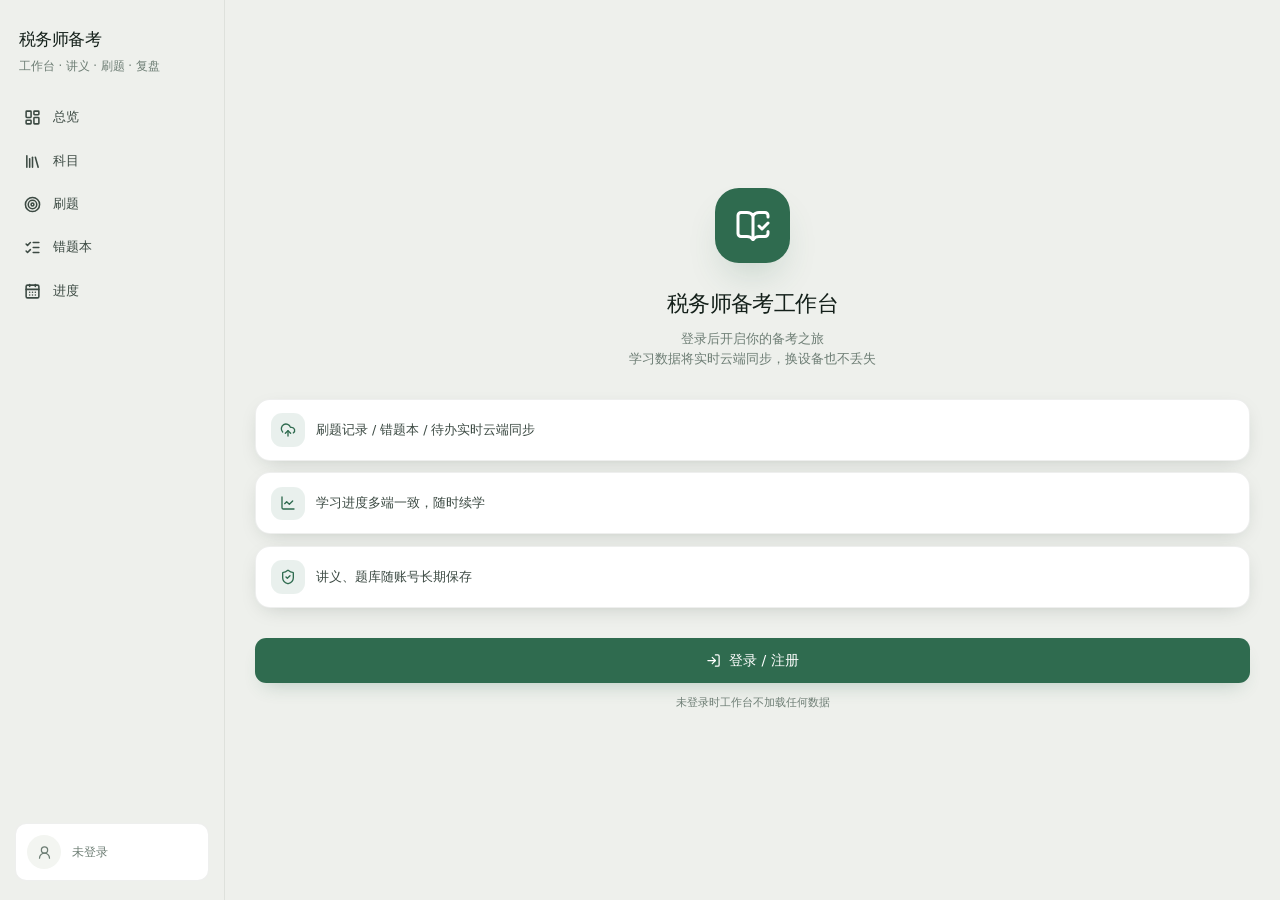
==== commit ba7c69a3: "feat: PC端左右布局(左侧导航栏+右侧内容)，移动端保持底部TabBar单列" ====
--- a/index.html
+++ b/index.html
@@ -5,8 +5,8 @@
     <link rel="icon" type="image/svg+xml" href="./favicon.svg" />
     <meta name="viewport" content="width=device-width, initial-scale=1.0" />
     <title>workbench-app</title>
-    <script type="module" crossorigin src="./assets/index-DYfZ5QBk.js"></script>
-    <link rel="stylesheet" crossorigin href="./assets/index-C0toCofI.css">
+    <script type="module" crossorigin src="./assets/index-C35tWtMe.js"></script>
+    <link rel="stylesheet" crossorigin href="./assets/index-CH423dcc.css">
   </head>
   <body>
     <div id="root"></div>
--- a/assets/index-CH423dcc.css
+++ b/assets/index-CH423dcc.css
@@ -0,0 +1,2 @@
+/*! tailwindcss v4.3.3 | MIT License | https://tailwindcss.com */
+@layer properties{@supports (((-webkit-hyphens:none)) and (not (margin-trim:inline))) or ((-moz-orient:inline) and (not (color:rgb(from red r g b)))){*,:before,:after,::backdrop{--tw-translate-x:0;--tw-translate-y:0;--tw-translate-z:0;--tw-rotate-x:initial;--tw-rotate-y:initial;--tw-rotate-z:initial;--tw-skew-x:initial;--tw-skew-y:initial;--tw-space-y-reverse:0;--tw-divide-y-reverse:0;--tw-border-style:solid;--tw-leading:initial;--tw-font-weight:initial;--tw-tracking:initial;--tw-ordinal:initial;--tw-slashed-zero:initial;--tw-numeric-figure:initial;--tw-numeric-spacing:initial;--tw-numeric-fraction:initial;--tw-shadow:0 0 #0000;--tw-shadow-color:initial;--tw-shadow-alpha:100%;--tw-inset-shadow:0 0 #0000;--tw-inset-shadow-color:initial;--tw-inset-shadow-alpha:100%;--tw-ring-color:initial;--tw-ring-shadow:0 0 #0000;--tw-inset-ring-color:initial;--tw-inset-ring-shadow:0 0 #0000;--tw-ring-inset:initial;--tw-ring-offset-width:0px;--tw-ring-offset-color:#fff;--tw-ring-offset-shadow:0 0 #0000;--tw-outline-style:solid;--tw-blur:initial;--tw-brightness:initial;--tw-contrast:initial;--tw-grayscale:initial;--tw-hue-rotate:initial;--tw-invert:initial;--tw-opacity:initial;--tw-saturate:initial;--tw-sepia:initial;--tw-drop-shadow:initial;--tw-drop-shadow-color:initial;--tw-drop-shadow-alpha:100%;--tw-drop-shadow-size:initial;--tw-backdrop-blur:initial;--tw-backdrop-brightness:initial;--tw-backdrop-contrast:initial;--tw-backdrop-grayscale:initial;--tw-backdrop-hue-rotate:initial;--tw-backdrop-invert:initial;--tw-backdrop-opacity:initial;--tw-backdrop-saturate:initial;--tw-backdrop-sepia:initial;--tw-duration:initial;--tw-ease:initial;--tw-scale-x:1;--tw-scale-y:1;--tw-scale-z:1}}}@layer theme{:root,:host{--font-sans:-apple-system, BlinkMacSystemFont, "Segoe UI", Roboto, "Helvetica Neue", "Noto Sans", Arial, sans-serif, "Apple Color Emoji", "Segoe UI Emoji", "Segoe UI Symbol", "Noto Color Emoji";--font-mono:ui-monospace, SFMono-Regular, Menlo, Monaco, Consolas, "Liberation Mono", "Courier New", monospace;--color-black:#000;--color-white:#fff;--spacing:.25rem;--text-xs:.75rem;--text-xs--line-height:calc(1 / .75);--text-sm:.875rem;--text-sm--line-height:calc(1.25 / .875);--text-base:1rem;--text-base--line-height:calc(1.5 / 1);--font-weight-normal:400;--font-weight-medium:500;--font-weight-semibold:600;--font-weight-bold:700;--font-weight-extrabold:800;--tracking-tight:-.025em;--leading-snug:1.375;--leading-relaxed:1.625;--radius-md:.375rem;--radius-lg:.5rem;--radius-xl:.75rem;--radius-2xl:1rem;--shadow-lg:0 10px 15px -3px #0000001a, 0 4px 6px -4px #0000001a;--ease-out:cubic-bezier(0, 0, .2, 1);--animate-spin:spin 1s linear infinite;--animate-ping:ping 1s cubic-bezier(0, 0, .2, 1) infinite;--blur-sm:8px;--blur-xl:24px;--default-transition-duration:.15s;--default-transition-timing-function:cubic-bezier(.4, 0, .2, 1);--default-font-family:var(--font-sans);--default-mono-font-family:var(--font-mono)}}@layer base{*,:after,:before,::backdrop{box-sizing:border-box;border:0 solid;margin:0;padding:0}::file-selector-button{box-sizing:border-box;border:0 solid;margin:0;padding:0}html,:host{-webkit-text-size-adjust:100%;tab-size:4;line-height:1.5;font-family:var(--default-font-family,-apple-system, BlinkMacSystemFont, "Segoe UI", Roboto, "Helvetica Neue", "Noto Sans", Arial, sans-serif, "Apple Color Emoji", "Segoe UI Emoji", "Segoe UI Symbol", "Noto Color Emoji");font-feature-settings:var(--default-font-feature-settings,normal);font-variation-settings:var(--default-font-variation-settings,normal);-webkit-tap-highlight-color:transparent}hr{height:0;color:inherit;border-top-width:1px}abbr:where([title]){-webkit-text-decoration:underline dotted;text-decoration:underline dotted}h1,h2,h3,h4,h5,h6{font-size:inherit;font-weight:inherit}a{color:inherit;-webkit-text-decoration:inherit;-webkit-text-decoration:inherit;-webkit-text-decoration:inherit;-webkit-text-decoration:inherit;text-decoration:inherit}b,strong{font-weight:bolder}code,kbd,samp,pre{font-family:var(--default-mono-font-family,ui-monospace, SFMono-Regular, Menlo, Monaco, Consolas, "Liberation Mono", "Courier New", monospace);font-feature-settings:var(--default-mono-font-feature-settings,normal);font-variation-settings:var(--default-mono-font-variation-settings,normal);font-size:1em}small{font-size:80%}sub,sup{vertical-align:baseline;font-size:75%;line-height:0;position:relative}sub{bottom:-.25em}sup{top:-.5em}table{text-indent:0;border-color:inherit;border-collapse:collapse}:-moz-focusring:where(:not(iframe)){outline:auto}progress{vertical-align:baseline}summary{display:list-item}ol,ul,menu{list-style:none}img,svg,video,canvas,audio,iframe,embed,object{vertical-align:middle;display:block}img,video{max-width:100%;height:auto}button,input,select,optgroup,textarea{font:inherit;font-feature-settings:inherit;font-variation-settings:inherit;letter-spacing:inherit;color:inherit;opacity:1;background-color:#0000;border-radius:0}::file-selector-button{font:inherit;font-feature-settings:inherit;font-variation-settings:inherit;letter-spacing:inherit;color:inherit;opacity:1;background-color:#0000;border-radius:0}:where(select:is([multiple],[size])) optgroup{font-weight:bolder}:where(select:is([multiple],[size])) optgroup option{padding-inline-start:20px}::file-selector-button{margin-inline-end:4px}::placeholder{opacity:1}@supports (not ((-webkit-appearance:-apple-pay-button))) or (contain-intrinsic-size:1px){::placeholder{color:currentColor}@supports (color:color-mix(in lab, red, red)){::placeholder{color:color-mix(in oklab, currentcolor 50%, transparent)}}}textarea{resize:vertical}::-webkit-search-decoration{-webkit-appearance:none}::-webkit-date-and-time-value{min-height:1lh;text-align:inherit}::-webkit-datetime-edit{display:inline-flex}::-webkit-datetime-edit-fields-wrapper{padding:0}::-webkit-datetime-edit{padding-block:0}::-webkit-datetime-edit-year-field{padding-block:0}::-webkit-datetime-edit-month-field{padding-block:0}::-webkit-datetime-edit-day-field{padding-block:0}::-webkit-datetime-edit-hour-field{padding-block:0}::-webkit-datetime-edit-minute-field{padding-block:0}::-webkit-datetime-edit-second-field{padding-block:0}::-webkit-datetime-edit-millisecond-field{padding-block:0}::-webkit-datetime-edit-meridiem-field{padding-block:0}::-webkit-calendar-picker-indicator{line-height:1}:-moz-ui-invalid{box-shadow:none}button,input:where([type=button],[type=reset],[type=submit]){appearance:button}::file-selector-button{appearance:button}::-webkit-inner-spin-button{height:auto}::-webkit-outer-spin-button{height:auto}[hidden]:where(:not([hidden=until-found])){display:none!important}}@layer components;@layer utilities{.pointer-events-none{pointer-events:none}.absolute{position:absolute}.fixed{position:fixed}.relative{position:relative}.inset-0{inset:0}.-top-12{top:calc(var(--spacing) * -12)}.-right-10{right:calc(var(--spacing) * -10)}.bottom-0{bottom:0}.bottom-8{bottom:calc(var(--spacing) * 8)}.bottom-24{bottom:calc(var(--spacing) * 24)}.left-1\/2{left:50%}.z-50{z-index:50}.z-\[60\]{z-index:60}.z-\[70\]{z-index:70}.z-\[var\(--z-nav\)\]{z-index:var(--z-nav)}.z-\[var\(--z-sheet\)\]{z-index:var(--z-sheet)}.-mx-1{margin-inline:calc(var(--spacing) * -1)}.mx-auto{margin-inline:auto}.mt-0\.5{margin-top:calc(var(--spacing) * .5)}.mt-1{margin-top:var(--spacing)}.mt-1\.5{margin-top:calc(var(--spacing) * 1.5)}.mt-2{margin-top:calc(var(--spacing) * 2)}.mt-2\.5{margin-top:calc(var(--spacing) * 2.5)}.mt-3{margin-top:calc(var(--spacing) * 3)}.mt-3\.5{margin-top:calc(var(--spacing) * 3.5)}.mt-4{margin-top:calc(var(--spacing) * 4)}.mt-5{margin-top:calc(var(--spacing) * 5)}.mt-6{margin-top:calc(var(--spacing) * 6)}.mt-8{margin-top:calc(var(--spacing) * 8)}.mt-auto{margin-top:auto}.mb-2{margin-bottom:calc(var(--spacing) * 2)}.ml-9{margin-left:calc(var(--spacing) * 9)}.ml-auto{margin-left:auto}.line-clamp-2{-webkit-line-clamp:2;-webkit-box-orient:vertical;display:-webkit-box;overflow:hidden}.block{display:block}.flex{display:flex}.grid{display:grid}.hidden{display:none}.inline-flex{display:inline-flex}.h-1\.5{height:calc(var(--spacing) * 1.5)}.h-2{height:calc(var(--spacing) * 2)}.h-5{height:calc(var(--spacing) * 5)}.h-6{height:calc(var(--spacing) * 6)}.h-7{height:calc(var(--spacing) * 7)}.h-8{height:calc(var(--spacing) * 8)}.h-9{height:calc(var(--spacing) * 9)}.h-10{height:calc(var(--spacing) * 10)}.h-11{height:calc(var(--spacing) * 11)}.h-12{height:calc(var(--spacing) * 12)}.h-14{height:calc(var(--spacing) * 14)}.h-16{height:calc(var(--spacing) * 16)}.h-20{height:calc(var(--spacing) * 20)}.h-24{height:calc(var(--spacing) * 24)}.h-28{height:calc(var(--spacing) * 28)}.h-32{height:calc(var(--spacing) * 32)}.h-36{height:calc(var(--spacing) * 36)}.h-\[var\(--nav-h\)\]{height:var(--nav-h)}.h-full{height:100%}.max-h-72{max-height:calc(var(--spacing) * 72)}.min-h-0{min-height:0}.min-h-10{min-height:calc(var(--spacing) * 10)}.min-h-11{min-height:calc(var(--spacing) * 11)}.min-h-12{min-height:calc(var(--spacing) * 12)}.min-h-14{min-height:calc(var(--spacing) * 14)}.min-h-dvh{min-height:100dvh}.w-1\.5{width:calc(var(--spacing) * 1.5)}.w-5{width:calc(var(--spacing) * 5)}.w-6{width:calc(var(--spacing) * 6)}.w-7{width:calc(var(--spacing) * 7)}.w-8{width:calc(var(--spacing) * 8)}.w-9{width:calc(var(--spacing) * 9)}.w-10{width:calc(var(--spacing) * 10)}.w-11{width:calc(var(--spacing) * 11)}.w-12{width:calc(var(--spacing) * 12)}.w-14{width:calc(var(--spacing) * 14)}.w-16{width:calc(var(--spacing) * 16)}.w-20{width:calc(var(--spacing) * 20)}.w-24{width:calc(var(--spacing) * 24)}.w-28{width:calc(var(--spacing) * 28)}.w-32{width:calc(var(--spacing) * 32)}.w-36{width:calc(var(--spacing) * 36)}.w-full{width:100%}.w-px{width:1px}.max-w-\[430px\]{max-width:430px}.max-w-\[760px\]{max-width:760px}.min-w-0{min-width:0}.min-w-5{min-width:calc(var(--spacing) * 5)}.flex-1{flex:1}.shrink-0{flex-shrink:0}.-translate-x-1\/2{--tw-translate-x:calc(calc(1 / 2 * 100%) * -1);translate:var(--tw-translate-x) var(--tw-translate-y)}.-rotate-90{rotate:-90deg}.rotate-90{rotate:90deg}.rotate-180{rotate:180deg}.transform{transform:var(--tw-rotate-x,) var(--tw-rotate-y,) var(--tw-rotate-z,) var(--tw-skew-x,) var(--tw-skew-y,)}.animate-\[rise_0\.3s_var\(--ease\)_both\]{animation:rise .3s var(--ease) both}.animate-\[rise_0\.4s_var\(--ease\)_both\]{animation:rise .4s var(--ease) both}.animate-\[rise_0\.35s_var\(--ease\)_both\]{animation:rise .35s var(--ease) both}.animate-ping{animation:var(--animate-ping)}.animate-spin{animation:var(--animate-spin)}.cursor-pointer{cursor:pointer}.\[scrollbar-width\:none\]{scrollbar-width:none}.grid-cols-1{grid-template-columns:repeat(1,minmax(0,1fr))}.grid-cols-2{grid-template-columns:repeat(2,minmax(0,1fr))}.flex-col{flex-direction:column}.flex-wrap{flex-wrap:wrap}.items-baseline{align-items:baseline}.items-center{align-items:center}.items-end{align-items:flex-end}.items-start{align-items:flex-start}.items-stretch{align-items:stretch}.justify-around{justify-content:space-around}.justify-between{justify-content:space-between}.justify-center{justify-content:center}.justify-end{justify-content:flex-end}.gap-0\.5{gap:calc(var(--spacing) * .5)}.gap-1{gap:var(--spacing)}.gap-1\.5{gap:calc(var(--spacing) * 1.5)}.gap-2{gap:calc(var(--spacing) * 2)}.gap-2\.5{gap:calc(var(--spacing) * 2.5)}.gap-3{gap:calc(var(--spacing) * 3)}.gap-4{gap:calc(var(--spacing) * 4)}.gap-5{gap:calc(var(--spacing) * 5)}:where(.space-y-3>:not(:last-child)){--tw-space-y-reverse:0;margin-block-start:calc(calc(var(--spacing) * 3) * var(--tw-space-y-reverse));margin-block-end:calc(calc(var(--spacing) * 3) * calc(1 - var(--tw-space-y-reverse)))}:where(.divide-y>:not(:last-child)){--tw-divide-y-reverse:0;border-bottom-style:var(--tw-border-style);border-top-style:var(--tw-border-style);border-top-width:calc(1px * var(--tw-divide-y-reverse));border-bottom-width:calc(1px * calc(1 - var(--tw-divide-y-reverse)))}:where(.divide-\[var\(--border\)\]>:not(:last-child)){border-color:var(--border)}.truncate{text-overflow:ellipsis;white-space:nowrap;overflow:hidden}.overflow-hidden{overflow:hidden}.overflow-x-auto{overflow-x:auto}.overflow-y-auto{overflow-y:auto}.rounded{border-radius:.25rem}.rounded-2xl{border-radius:var(--radius-2xl)}.rounded-\[13px\]{border-radius:13px}.rounded-\[14px\]{border-radius:14px}.rounded-\[18px\]{border-radius:18px}.rounded-\[20px\]{border-radius:20px}.rounded-\[24px\]{border-radius:24px}.rounded-full{border-radius:2147483647px}.rounded-lg{border-radius:var(--radius-lg)}.rounded-md{border-radius:var(--radius-md)}.rounded-xl{border-radius:var(--radius-xl)}.rounded-t-\[22px\]{border-top-left-radius:22px;border-top-right-radius:22px}.rounded-t-\[28px\]{border-top-left-radius:28px;border-top-right-radius:28px}.border{border-style:var(--tw-border-style);border-width:1px}.border-0{border-style:var(--tw-border-style);border-width:0}.border-x{border-inline-style:var(--tw-border-style);border-inline-width:1px}.border-t{border-top-style:var(--tw-border-style);border-top-width:1px}.border-r{border-right-style:var(--tw-border-style);border-right-width:1px}.border-b{border-bottom-style:var(--tw-border-style);border-bottom-width:1px}.border-dashed{--tw-border-style:dashed;border-style:dashed}.border-\[color-mix\(in_srgb\,var\(--accent\)_30\%\,transparent\)\]{border-color:var(--accent)}@supports (color:color-mix(in lab, red, red)){.border-\[color-mix\(in_srgb\,var\(--accent\)_30\%\,transparent\)\]{border-color:color-mix(in srgb,var(--accent) 30%,transparent)}}.border-\[color-mix\(in_srgb\,var\(--down\)_30\%\,transparent\)\]{border-color:var(--down)}@supports (color:color-mix(in lab, red, red)){.border-\[color-mix\(in_srgb\,var\(--down\)_30\%\,transparent\)\]{border-color:color-mix(in srgb,var(--down) 30%,transparent)}}.border-\[var\(--accent\)\]{border-color:var(--accent)}.border-\[var\(--border\)\],.border-\[var\(--border\)\]\/60{border-color:var(--border)}@supports (color:color-mix(in lab, red, red)){.border-\[var\(--border\)\]\/60{border-color:color-mix(in oklab, var(--border) 60%, transparent)}}.border-\[var\(--down\)\]{border-color:var(--down)}.border-transparent{border-color:#0000}.bg-\[color-mix\(in_srgb\,var\(--accent\)_8\%\,var\(--bg\)\)\]{background-color:var(--accent)}@supports (color:color-mix(in lab, red, red)){.bg-\[color-mix\(in_srgb\,var\(--accent\)_8\%\,var\(--bg\)\)\]{background-color:color-mix(in srgb,var(--accent) 8%,var(--bg))}}.bg-\[color-mix\(in_srgb\,var\(--accent\)_12\%\,transparent\)\]{background-color:var(--accent)}@supports (color:color-mix(in lab, red, red)){.bg-\[color-mix\(in_srgb\,var\(--accent\)_12\%\,transparent\)\]{background-color:color-mix(in srgb,var(--accent) 12%,transparent)}}.bg-\[color-mix\(in_srgb\,var\(--accent-2\)_14\%\,transparent\)\]{background-color:var(--accent-2)}@supports (color:color-mix(in lab, red, red)){.bg-\[color-mix\(in_srgb\,var\(--accent-2\)_14\%\,transparent\)\]{background-color:color-mix(in srgb,var(--accent-2) 14%,transparent)}}.bg-\[color-mix\(in_srgb\,var\(--down\)_6\%\,var\(--bg\)\)\]{background-color:var(--down)}@supports (color:color-mix(in lab, red, red)){.bg-\[color-mix\(in_srgb\,var\(--down\)_6\%\,var\(--bg\)\)\]{background-color:color-mix(in srgb,var(--down) 6%,var(--bg))}}.bg-\[color-mix\(in_srgb\,var\(--down\)_8\%\,var\(--bg\)\)\]{background-color:var(--down)}@supports (color:color-mix(in lab, red, red)){.bg-\[color-mix\(in_srgb\,var\(--down\)_8\%\,var\(--bg\)\)\]{background-color:color-mix(in srgb,var(--down) 8%,var(--bg))}}.bg-\[color-mix\(in_srgb\,var\(--down\)_10\%\,transparent\)\]{background-color:var(--down)}@supports (color:color-mix(in lab, red, red)){.bg-\[color-mix\(in_srgb\,var\(--down\)_10\%\,transparent\)\]{background-color:color-mix(in srgb,var(--down) 10%,transparent)}}.bg-\[color-mix\(in_srgb\,var\(--down\)_12\%\,transparent\)\]{background-color:var(--down)}@supports (color:color-mix(in lab, red, red)){.bg-\[color-mix\(in_srgb\,var\(--down\)_12\%\,transparent\)\]{background-color:color-mix(in srgb,var(--down) 12%,transparent)}}.bg-\[var\(--accent\)\],.bg-\[var\(--accent\)\]\/35{background-color:var(--accent)}@supports (color:color-mix(in lab, red, red)){.bg-\[var\(--accent\)\]\/35{background-color:color-mix(in oklab, var(--accent) 35%, transparent)}}.bg-\[var\(--accent-2\)\]{background-color:var(--accent-2)}.bg-\[var\(--accent-soft\)\]{background-color:var(--accent-soft)}.bg-\[var\(--bg\)\]{background-color:var(--bg)}.bg-\[var\(--down\)\]{background-color:var(--down)}.bg-\[var\(--ink-1\)\]{background-color:var(--ink-1)}.bg-\[var\(--nav-bg\)\]\/95{background-color:var(--nav-bg)}@supports (color:color-mix(in lab, red, red)){.bg-\[var\(--nav-bg\)\]\/95{background-color:color-mix(in oklab, var(--nav-bg) 95%, transparent)}}.bg-\[var\(--page\)\]{background-color:var(--page)}.bg-\[var\(--panel\)\]{background-color:var(--panel)}.bg-\[var\(--panel-2\)\]{background-color:var(--panel-2)}.bg-\[var\(--track\)\]{background-color:var(--track)}.bg-\[var\(--warn\)\]\/10{background-color:var(--warn)}@supports (color:color-mix(in lab, red, red)){.bg-\[var\(--warn\)\]\/10{background-color:color-mix(in oklab, var(--warn) 10%, transparent)}}.bg-black\/30{background-color:#0000004d}@supports (color:color-mix(in lab, red, red)){.bg-black\/30{background-color:color-mix(in oklab, var(--color-black) 30%, transparent)}}.bg-transparent{background-color:#0000}.bg-white{background-color:var(--color-white)}.bg-white\/7{background-color:#ffffff12}@supports (color:color-mix(in lab, red, red)){.bg-white\/7{background-color:color-mix(in oklab, var(--color-white) 7%, transparent)}}.bg-white\/14{background-color:#ffffff24}@supports (color:color-mix(in lab, red, red)){.bg-white\/14{background-color:color-mix(in oklab, var(--color-white) 14%, transparent)}}.object-contain{object-fit:contain}.p-0{padding:0}.p-1{padding:var(--spacing)}.p-3{padding:calc(var(--spacing) * 3)}.p-3\.5{padding:calc(var(--spacing) * 3.5)}.p-4{padding:calc(var(--spacing) * 4)}.p-5{padding:calc(var(--spacing) * 5)}.p-6{padding:calc(var(--spacing) * 6)}.p-8{padding:calc(var(--spacing) * 8)}.px-0{padding-inline:0}.px-1{padding-inline:var(--spacing)}.px-1\.5{padding-inline:calc(var(--spacing) * 1.5)}.px-2{padding-inline:calc(var(--spacing) * 2)}.px-2\.5{padding-inline:calc(var(--spacing) * 2.5)}.px-3{padding-inline:calc(var(--spacing) * 3)}.px-3\.5{padding-inline:calc(var(--spacing) * 3.5)}.px-4{padding-inline:calc(var(--spacing) * 4)}.px-5{padding-inline:calc(var(--spacing) * 5)}.px-7{padding-inline:calc(var(--spacing) * 7)}.px-8{padding-inline:calc(var(--spacing) * 8)}.py-0{padding-block:0}.py-0\.5{padding-block:calc(var(--spacing) * .5)}.py-1{padding-block:var(--spacing)}.py-1\.5{padding-block:calc(var(--spacing) * 1.5)}.py-2{padding-block:calc(var(--spacing) * 2)}.py-2\.5{padding-block:calc(var(--spacing) * 2.5)}.py-3{padding-block:calc(var(--spacing) * 3)}.py-3\.5{padding-block:calc(var(--spacing) * 3.5)}.py-4{padding-block:calc(var(--spacing) * 4)}.py-5{padding-block:calc(var(--spacing) * 5)}.py-6{padding-block:calc(var(--spacing) * 6)}.py-10{padding-block:calc(var(--spacing) * 10)}.py-24{padding-block:calc(var(--spacing) * 24)}.pt-0{padding-top:0}.pt-1{padding-top:var(--spacing)}.pt-2{padding-top:calc(var(--spacing) * 2)}.pt-3{padding-top:calc(var(--spacing) * 3)}.pt-4{padding-top:calc(var(--spacing) * 4)}.pt-7{padding-top:calc(var(--spacing) * 7)}.pr-2{padding-right:calc(var(--spacing) * 2)}.pb-0{padding-bottom:0}.pb-0\.5{padding-bottom:calc(var(--spacing) * .5)}.pb-3{padding-bottom:calc(var(--spacing) * 3)}.pb-5{padding-bottom:calc(var(--spacing) * 5)}.pb-6{padding-bottom:calc(var(--spacing) * 6)}.pb-8{padding-bottom:calc(var(--spacing) * 8)}.pb-\[calc\(var\(--nav-h\)\+44px\)\]{padding-bottom:calc(var(--nav-h) + 44px)}.pb-\[max\(env\(safe-area-inset-bottom\)\,8px\)\]{padding-bottom:max(env(safe-area-inset-bottom), 8px)}.pb-\[max\(env\(safe-area-inset-bottom\)\,24px\)\]{padding-bottom:max(env(safe-area-inset-bottom), 24px)}.pl-4{padding-left:calc(var(--spacing) * 4)}.text-center{text-align:center}.text-left{text-align:left}.text-right{text-align:right}.text-base{font-size:var(--text-base);line-height:var(--tw-leading,var(--text-base--line-height))}.text-sm{font-size:var(--text-sm);line-height:var(--tw-leading,var(--text-sm--line-height))}.text-xs{font-size:var(--text-xs);line-height:var(--tw-leading,var(--text-xs--line-height))}.text-\[9px\]{font-size:9px}.text-\[11\.5px\]{font-size:11.5px}.text-\[11px\]{font-size:11px}.text-\[12\.5px\]{font-size:12.5px}.text-\[12px\]{font-size:12px}.text-\[13\.5px\]{font-size:13.5px}.text-\[13px\]{font-size:13px}.text-\[14\.5px\]{font-size:14.5px}.text-\[14px\]{font-size:14px}.text-\[15px\]{font-size:15px}.text-\[16px\]{font-size:16px}.text-\[17px\]{font-size:17px}.text-\[20px\]{font-size:20px}.text-\[22px\]{font-size:22px}.text-\[23px\]{font-size:23px}.text-\[30px\]{font-size:30px}.leading-none{--tw-leading:1;line-height:1}.leading-relaxed{--tw-leading:var(--leading-relaxed);line-height:var(--leading-relaxed)}.leading-snug{--tw-leading:var(--leading-snug);line-height:var(--leading-snug)}.font-bold{--tw-font-weight:var(--font-weight-bold);font-weight:var(--font-weight-bold)}.font-extrabold{--tw-font-weight:var(--font-weight-extrabold);font-weight:var(--font-weight-extrabold)}.font-medium{--tw-font-weight:var(--font-weight-medium);font-weight:var(--font-weight-medium)}.font-normal{--tw-font-weight:var(--font-weight-normal);font-weight:var(--font-weight-normal)}.font-semibold{--tw-font-weight:var(--font-weight-semibold);font-weight:var(--font-weight-semibold)}.tracking-\[0\.02em\]{--tw-tracking:.02em;letter-spacing:.02em}.tracking-tight{--tw-tracking:var(--tracking-tight);letter-spacing:var(--tracking-tight)}.whitespace-nowrap{white-space:nowrap}.whitespace-pre-wrap{white-space:pre-wrap}.text-\[\#F2D5A0\]{color:#f2d5a0}.text-\[\#f2f6f1\]{color:#f2f6f1}.text-\[rgba\(242\,246\,241\,0\.7\)\]{color:#f2f6f1b3}.text-\[rgba\(242\,246\,241\,0\.8\)\]{color:#f2f6f1cc}.text-\[rgba\(242\,246\,241\,0\.75\)\]{color:#f2f6f1bf}.text-\[var\(--accent\)\]{color:var(--accent)}.text-\[var\(--accent-2\)\]{color:var(--accent-2)}.text-\[var\(--down\)\]{color:var(--down)}.text-\[var\(--ink-1\)\]{color:var(--ink-1)}.text-\[var\(--ink-2\)\]{color:var(--ink-2)}.text-\[var\(--ink-3\)\],.text-\[var\(--ink-3\)\]\/40{color:var(--ink-3)}@supports (color:color-mix(in lab, red, red)){.text-\[var\(--ink-3\)\]\/40{color:color-mix(in oklab, var(--ink-3) 40%, transparent)}}.text-\[var\(--ink-3\)\]\/60{color:var(--ink-3)}@supports (color:color-mix(in lab, red, red)){.text-\[var\(--ink-3\)\]\/60{color:color-mix(in oklab, var(--ink-3) 60%, transparent)}}.text-\[var\(--on-accent\)\]{color:var(--on-accent)}.text-\[var\(--warn\)\]{color:var(--warn)}.text-transparent{color:#0000}.text-white{color:var(--color-white)}.tabular-nums{--tw-numeric-spacing:tabular-nums;font-variant-numeric:var(--tw-ordinal,) var(--tw-slashed-zero,) var(--tw-numeric-figure,) var(--tw-numeric-spacing,) var(--tw-numeric-fraction,)}.line-through{text-decoration-line:line-through}.opacity-0{opacity:0}.opacity-60{opacity:.6}.shadow-\[0_8px_16px_-8px_var\(--glow\)\]{--tw-shadow:0 8px 16px -8px var(--tw-shadow-color,var(--glow));box-shadow:var(--tw-inset-shadow), var(--tw-inset-ring-shadow), var(--tw-ring-offset-shadow), var(--tw-ring-shadow), var(--tw-shadow)}.shadow-\[0_8px_18px_-8px_var\(--glow\)\]{--tw-shadow:0 8px 18px -8px var(--tw-shadow-color,var(--glow));box-shadow:var(--tw-inset-shadow), var(--tw-inset-ring-shadow), var(--tw-ring-offset-shadow), var(--tw-ring-shadow), var(--tw-shadow)}.shadow-\[0_10px_20px_-10px_rgba\(192\,138\,62\,0\.7\)\]{--tw-shadow:0 10px 20px -10px var(--tw-shadow-color,#c08a3eb3);box-shadow:var(--tw-inset-shadow), var(--tw-inset-ring-shadow), var(--tw-ring-offset-shadow), var(--tw-ring-shadow), var(--tw-shadow)}.shadow-\[0_10px_20px_-10px_var\(--glow\)\]{--tw-shadow:0 10px 20px -10px var(--tw-shadow-color,var(--glow));box-shadow:var(--tw-inset-shadow), var(--tw-inset-ring-shadow), var(--tw-ring-offset-shadow), var(--tw-ring-shadow), var(--tw-shadow)}.shadow-\[0_14px_30px_-14px_rgba\(47\,107\,79\,0\.55\)\]{--tw-shadow:0 14px 30px -14px var(--tw-shadow-color,#2f6b4f8c);box-shadow:var(--tw-inset-shadow), var(--tw-inset-ring-shadow), var(--tw-ring-offset-shadow), var(--tw-ring-shadow), var(--tw-shadow)}.shadow-\[0_20px_40px_-16px_var\(--glow\)\]{--tw-shadow:0 20px 40px -16px var(--tw-shadow-color,var(--glow));box-shadow:var(--tw-inset-shadow), var(--tw-inset-ring-shadow), var(--tw-ring-offset-shadow), var(--tw-ring-shadow), var(--tw-shadow)}.shadow-\[var\(--shadow\)\]{--tw-shadow:var(--shadow);box-shadow:var(--tw-inset-shadow), var(--tw-inset-ring-shadow), var(--tw-ring-offset-shadow), var(--tw-ring-shadow), var(--tw-shadow)}.shadow-\[var\(--shadow-card\)\]{--tw-shadow:var(--shadow-card);box-shadow:var(--tw-inset-shadow), var(--tw-inset-ring-shadow), var(--tw-ring-offset-shadow), var(--tw-ring-shadow), var(--tw-shadow)}.shadow-\[var\(--shadow-lg\)\]{--tw-shadow:var(--shadow-lg);box-shadow:var(--tw-inset-shadow), var(--tw-inset-ring-shadow), var(--tw-ring-offset-shadow), var(--tw-ring-shadow), var(--tw-shadow)}.ring-2{--tw-ring-shadow:var(--tw-ring-inset,) 0 0 0 calc(2px + var(--tw-ring-offset-width)) var(--tw-ring-color,currentcolor);box-shadow:var(--tw-inset-shadow), var(--tw-inset-ring-shadow), var(--tw-ring-offset-shadow), var(--tw-ring-shadow), var(--tw-shadow)}.ring-\[var\(--ink-1\)\]{--tw-ring-color:var(--ink-1)}.ring-offset-2{--tw-ring-offset-width:2px;--tw-ring-offset-shadow:var(--tw-ring-inset,) 0 0 0 var(--tw-ring-offset-width) var(--tw-ring-offset-color)}.ring-offset-\[var\(--bg\)\]{--tw-ring-offset-color:var(--bg)}.outline{outline-style:var(--tw-outline-style);outline-width:1px}.filter{filter:var(--tw-blur,) var(--tw-brightness,) var(--tw-contrast,) var(--tw-grayscale,) var(--tw-hue-rotate,) var(--tw-invert,) var(--tw-saturate,) var(--tw-sepia,) var(--tw-drop-shadow,)}.backdrop-blur-sm{--tw-backdrop-blur:blur(var(--blur-sm));-webkit-backdrop-filter:var(--tw-backdrop-blur,) var(--tw-backdrop-brightness,) var(--tw-backdrop-contrast,) var(--tw-backdrop-grayscale,) var(--tw-backdrop-hue-rotate,) var(--tw-backdrop-invert,) var(--tw-backdrop-opacity,) var(--tw-backdrop-saturate,) var(--tw-backdrop-sepia,);backdrop-filter:var(--tw-backdrop-blur,) var(--tw-backdrop-brightness,) var(--tw-backdrop-contrast,) var(--tw-backdrop-grayscale,) var(--tw-backdrop-hue-rotate,) var(--tw-backdrop-invert,) var(--tw-backdrop-opacity,) var(--tw-backdrop-saturate,) var(--tw-backdrop-sepia,)}.backdrop-blur-xl{--tw-backdrop-blur:blur(var(--blur-xl));-webkit-backdrop-filter:var(--tw-backdrop-blur,) var(--tw-backdrop-brightness,) var(--tw-backdrop-contrast,) var(--tw-backdrop-grayscale,) var(--tw-backdrop-hue-rotate,) var(--tw-backdrop-invert,) var(--tw-backdrop-opacity,) var(--tw-backdrop-saturate,) var(--tw-backdrop-sepia,);backdrop-filter:var(--tw-backdrop-blur,) var(--tw-backdrop-brightness,) var(--tw-backdrop-contrast,) var(--tw-backdrop-grayscale,) var(--tw-backdrop-hue-rotate,) var(--tw-backdrop-invert,) var(--tw-backdrop-opacity,) var(--tw-backdrop-saturate,) var(--tw-backdrop-sepia,)}.transition-\[stroke-dashoffset\]{transition-property:stroke-dashoffset;transition-timing-function:var(--tw-ease,var(--default-transition-timing-function));transition-duration:var(--tw-duration,var(--default-transition-duration))}.transition-\[transform\,background-color\,color\,box-shadow\]{transition-property:transform,background-color,color,box-shadow;transition-timing-function:var(--tw-ease,var(--default-transition-timing-function));transition-duration:var(--tw-duration,var(--default-transition-duration))}.transition-\[width\]{transition-property:width;transition-timing-function:var(--tw-ease,var(--default-transition-timing-function));transition-duration:var(--tw-duration,var(--default-transition-duration))}.transition-all{transition-property:all;transition-timing-function:var(--tw-ease,var(--default-transition-timing-function));transition-duration:var(--tw-duration,var(--default-transition-duration))}.transition-colors{transition-property:color,background-color,border-color,outline-color,text-decoration-color,fill,stroke,--tw-gradient-from,--tw-gradient-via,--tw-gradient-to;transition-timing-function:var(--tw-ease,var(--default-transition-timing-function));transition-duration:var(--tw-duration,var(--default-transition-duration))}.transition-opacity{transition-property:opacity;transition-timing-function:var(--tw-ease,var(--default-transition-timing-function));transition-duration:var(--tw-duration,var(--default-transition-duration))}.transition-transform{transition-property:transform,translate,scale,rotate;transition-timing-function:var(--tw-ease,var(--default-transition-timing-function));transition-duration:var(--tw-duration,var(--default-transition-duration))}.duration-200{--tw-duration:.2s;transition-duration:.2s}.duration-300{--tw-duration:.3s;transition-duration:.3s}.duration-500{--tw-duration:.5s;transition-duration:.5s}.duration-700{--tw-duration:.7s;transition-duration:.7s}.ease-out{--tw-ease:var(--ease-out);transition-timing-function:var(--ease-out)}.outline-none{--tw-outline-style:none;outline-style:none}.\[-ms-overflow-style\:none\]{-ms-overflow-style:none}@media (hover:hover){.group-hover\:bg-\[var\(--accent-soft\)\]:is(:where(.group):hover *){background-color:var(--accent-soft)}.group-hover\:text-\[var\(--accent\)\]:is(:where(.group):hover *){color:var(--accent)}.group-hover\:opacity-100:is(:where(.group):hover *){opacity:1}}.placeholder\:text-\[var\(--ink-3\)\]::placeholder{color:var(--ink-3)}.first\:border-t-0:first-child{border-top-style:var(--tw-border-style);border-top-width:0}.first\:pt-0:first-child{padding-top:0}.last\:border-0:last-child{border-style:var(--tw-border-style);border-width:0}@media (hover:hover){.hover\:border-\[color-mix\(in_srgb\,var\(--accent\)_35\%\,var\(--border\)\)\]:hover{border-color:var(--accent)}@supports (color:color-mix(in lab, red, red)){.hover\:border-\[color-mix\(in_srgb\,var\(--accent\)_35\%\,var\(--border\)\)\]:hover{border-color:color-mix(in srgb,var(--accent) 35%,var(--border))}}.hover\:border-\[color-mix\(in_srgb\,var\(--accent\)_40\%\,var\(--border\)\)\]:hover{border-color:var(--accent)}@supports (color:color-mix(in lab, red, red)){.hover\:border-\[color-mix\(in_srgb\,var\(--accent\)_40\%\,var\(--border\)\)\]:hover{border-color:color-mix(in srgb,var(--accent) 40%,var(--border))}}.hover\:border-\[var\(--accent\)\]:hover{border-color:var(--accent)}.hover\:bg-\[color-mix\(in_srgb\,var\(--accent\)_6\%\,var\(--panel-2\)\)\]:hover{background-color:var(--accent)}@supports (color:color-mix(in lab, red, red)){.hover\:bg-\[color-mix\(in_srgb\,var\(--accent\)_6\%\,var\(--panel-2\)\)\]:hover{background-color:color-mix(in srgb,var(--accent) 6%,var(--panel-2))}}.hover\:bg-\[color-mix\(in_srgb\,var\(--down\)_8\%\,transparent\)\]:hover{background-color:var(--down)}@supports (color:color-mix(in lab, red, red)){.hover\:bg-\[color-mix\(in_srgb\,var\(--down\)_8\%\,transparent\)\]:hover{background-color:color-mix(in srgb,var(--down) 8%,transparent)}}.hover\:bg-\[var\(--accent-soft\)\]:hover,.hover\:bg-\[var\(--accent-soft\)\]\/40:hover{background-color:var(--accent-soft)}@supports (color:color-mix(in lab, red, red)){.hover\:bg-\[var\(--accent-soft\)\]\/40:hover{background-color:color-mix(in oklab, var(--accent-soft) 40%, transparent)}}.hover\:bg-\[var\(--accent-soft\)\]\/50:hover{background-color:var(--accent-soft)}@supports (color:color-mix(in lab, red, red)){.hover\:bg-\[var\(--accent-soft\)\]\/50:hover{background-color:color-mix(in oklab, var(--accent-soft) 50%, transparent)}}.hover\:bg-\[var\(--down\)\]:hover{background-color:var(--down)}.hover\:bg-\[var\(--panel-2\)\]:hover{background-color:var(--panel-2)}.hover\:text-\[var\(--accent\)\]:hover{color:var(--accent)}.hover\:text-\[var\(--down\)\]:hover{color:var(--down)}.hover\:text-\[var\(--ink-1\)\]:hover{color:var(--ink-1)}.hover\:text-white:hover{color:var(--color-white)}.hover\:brightness-105:hover{--tw-brightness:brightness(105%);filter:var(--tw-blur,) var(--tw-brightness,) var(--tw-contrast,) var(--tw-grayscale,) var(--tw-hue-rotate,) var(--tw-invert,) var(--tw-saturate,) var(--tw-sepia,) var(--tw-drop-shadow,)}}.focus\:border-\[var\(--accent\)\]:focus{border-color:var(--accent)}.focus-visible\:ring-2:focus-visible{--tw-ring-shadow:var(--tw-ring-inset,) 0 0 0 calc(2px + var(--tw-ring-offset-width)) var(--tw-ring-color,currentcolor);box-shadow:var(--tw-inset-shadow), var(--tw-inset-ring-shadow), var(--tw-ring-offset-shadow), var(--tw-ring-shadow), var(--tw-shadow)}.focus-visible\:ring-\[var\(--accent\)\]:focus-visible{--tw-ring-color:var(--accent)}.focus-visible\:ring-offset-2:focus-visible{--tw-ring-offset-width:2px;--tw-ring-offset-shadow:var(--tw-ring-inset,) 0 0 0 var(--tw-ring-offset-width) var(--tw-ring-offset-color)}.focus-visible\:ring-offset-\[var\(--page\)\]:focus-visible{--tw-ring-offset-color:var(--page)}.focus-visible\:outline-none:focus-visible{--tw-outline-style:none;outline-style:none}.active\:scale-90:active{--tw-scale-x:90%;--tw-scale-y:90%;--tw-scale-z:90%;scale:var(--tw-scale-x) var(--tw-scale-y)}.active\:scale-95:active{--tw-scale-x:95%;--tw-scale-y:95%;--tw-scale-z:95%;scale:var(--tw-scale-x) var(--tw-scale-y)}.active\:scale-\[0\.97\]:active{scale:.97}.active\:scale-\[0\.98\]:active{scale:.98}.disabled\:pointer-events-none:disabled{pointer-events:none}.disabled\:cursor-default:disabled{cursor:default}.disabled\:opacity-50:disabled{opacity:.5}.disabled\:opacity-60:disabled{opacity:.6}@media (width>=48rem){.md\:left-60{left:calc(var(--spacing) * 60)}.md\:flex{display:flex}.md\:hidden{display:none}.md\:w-60{width:calc(var(--spacing) * 60)}.md\:max-w-none{max-width:none}.md\:flex-row{flex-direction:row}.md\:items-center{align-items:center}.md\:rounded-\[28px\]{border-radius:28px}.md\:border-x-0{border-inline-style:var(--tw-border-style);border-inline-width:0}.md\:px-8{padding-inline:calc(var(--spacing) * 8)}.md\:pt-0{padding-top:0}.md\:pt-7{padding-top:calc(var(--spacing) * 7)}.md\:pb-8{padding-bottom:calc(var(--spacing) * 8)}.md\:shadow-none{--tw-shadow:0 0 #0000;box-shadow:var(--tw-inset-shadow), var(--tw-inset-ring-shadow), var(--tw-ring-offset-shadow), var(--tw-ring-shadow), var(--tw-shadow)}}.\[\&_svg\]\:pointer-events-none svg{pointer-events:none}.\[\&_svg\]\:size-4 svg{width:calc(var(--spacing) * 4);height:calc(var(--spacing) * 4)}.\[\&_svg\]\:shrink-0 svg{flex-shrink:0}.\[\&\:\:-webkit-scrollbar\]\:hidden::-webkit-scrollbar{display:none}}:root{--page:#eef0ec;--bg:#fff;--panel-2:#f3f5f1;--track:#dce2dc;--border:#14201a12;--ink-1:#14201a;--ink-2:#3c4a43;--ink-3:#6d7d74;--accent:#2f6b4f;--accent-2:#c08a3e;--accent-soft:#2f6b4f1a;--on-accent:#fff;--glow:#2f6b4f52;--up:#2c7a8c;--down:#c0453c;--warn:#b77a16;--shadow:0 6px 22px -10px #14281e47;--shadow-card:0 1px 2px #14281e0a, 0 6px 20px -8px #14281e24;--shadow-lg:0 40px 90px -50px #14281e59;--ease:cubic-bezier(.22, .61, .36, 1);--nav-h:64px;--z-nav:40;--z-sticky:30;--z-sheet:50;--nav-bg:#14201a;--hero-grad:linear-gradient(135deg, #234b38 0%, #2f6b4f 62%, #3a7d5c 100%);--hairline:#14201a0d;--ring:#2f6b4f61;color:var(--ink-1);background:var(--page);font-synthesis:none;text-rendering:optimizelegibility;-webkit-font-smoothing:antialiased;-moz-osx-font-smoothing:grayscale;font-family:Noto Sans SC,PingFang SC,Hiragino Sans GB,system-ui,-apple-system,sans-serif;font-size:15px;line-height:1.6}html,body{min-height:100dvh;margin:0;overflow-x:clip}#root{z-index:1;min-height:100dvh;position:relative}*{box-sizing:border-box}button{font-family:inherit}a:focus-visible,button:focus-visible,input:focus-visible,textarea:focus-visible,select:focus-visible{outline:2px solid var(--ring);outline-offset:2px}body:before{content:"";z-index:0;pointer-events:none;background-image:linear-gradient(to right, var(--hairline) 1px, transparent 1px), linear-gradient(to bottom, var(--hairline) 1px, transparent 1px);background-size:24px 24px;position:fixed;inset:0}::selection{background:var(--accent-soft)}.uppercase-display{line-height:1}@media (prefers-reduced-motion:reduce){*,:before,:after{scroll-behavior:auto!important;transition-duration:.01ms!important;animation-duration:.01ms!important;animation-iteration-count:1!important}}@keyframes rise{0%{opacity:0;transform:translateY(10px)}to{opacity:1;transform:translateY(0)}}@property --tw-translate-x{syntax:"*";inherits:false;initial-value:0}@property --tw-translate-y{syntax:"*";inherits:false;initial-value:0}@property --tw-translate-z{syntax:"*";inherits:false;initial-value:0}@property --tw-rotate-x{syntax:"*";inherits:false}@property --tw-rotate-y{syntax:"*";inherits:false}@property --tw-rotate-z{syntax:"*";inherits:false}@property --tw-skew-x{syntax:"*";inherits:false}@property --tw-skew-y{syntax:"*";inherits:false}@property --tw-space-y-reverse{syntax:"*";inherits:false;initial-value:0}@property --tw-divide-y-reverse{syntax:"*";inherits:false;initial-value:0}@property --tw-border-style{syntax:"*";inherits:false;initial-value:solid}@property --tw-leading{syntax:"*";inherits:false}@property --tw-font-weight{syntax:"*";inherits:false}@property --tw-tracking{syntax:"*";inherits:false}@property --tw-ordinal{syntax:"*";inherits:false}@property --tw-slashed-zero{syntax:"*";inherits:false}@property --tw-numeric-figure{syntax:"*";inherits:false}@property --tw-numeric-spacing{syntax:"*";inherits:false}@property --tw-numeric-fraction{syntax:"*";inherits:false}@property --tw-shadow{syntax:"*";inherits:false;initial-value:0 0 #0000}@property --tw-shadow-color{syntax:"*";inherits:false}@property --tw-shadow-alpha{syntax:"<percentage>";inherits:false;initial-value:100%}@property --tw-inset-shadow{syntax:"*";inherits:false;initial-value:0 0 #0000}@property --tw-inset-shadow-color{syntax:"*";inherits:false}@property --tw-inset-shadow-alpha{syntax:"<percentage>";inherits:false;initial-value:100%}@property --tw-ring-color{syntax:"*";inherits:false}@property --tw-ring-shadow{syntax:"*";inherits:false;initial-value:0 0 #0000}@property --tw-inset-ring-color{syntax:"*";inherits:false}@property --tw-inset-ring-shadow{syntax:"*";inherits:false;initial-value:0 0 #0000}@property --tw-ring-inset{syntax:"*";inherits:false}@property --tw-ring-offset-width{syntax:"<length>";inherits:false;initial-value:0}@property --tw-ring-offset-color{syntax:"*";inherits:false;initial-value:#fff}@property --tw-ring-offset-shadow{syntax:"*";inherits:false;initial-value:0 0 #0000}@property --tw-outline-style{syntax:"*";inherits:false;initial-value:solid}@property --tw-blur{syntax:"*";inherits:false}@property --tw-brightness{syntax:"*";inherits:false}@property --tw-contrast{syntax:"*";inherits:false}@property --tw-grayscale{syntax:"*";inherits:false}@property --tw-hue-rotate{syntax:"*";inherits:false}@property --tw-invert{syntax:"*";inherits:false}@property --tw-opacity{syntax:"*";inherits:false}@property --tw-saturate{syntax:"*";inherits:false}@property --tw-sepia{syntax:"*";inherits:false}@property --tw-drop-shadow{syntax:"*";inherits:false}@property --tw-drop-shadow-color{syntax:"*";inherits:false}@property --tw-drop-shadow-alpha{syntax:"<percentage>";inherits:false;initial-value:100%}@property --tw-drop-shadow-size{syntax:"*";inherits:false}@property --tw-backdrop-blur{syntax:"*";inherits:false}@property --tw-backdrop-brightness{syntax:"*";inherits:false}@property --tw-backdrop-contrast{syntax:"*";inherits:false}@property --tw-backdrop-grayscale{syntax:"*";inherits:false}@property --tw-backdrop-hue-rotate{syntax:"*";inherits:false}@property --tw-backdrop-invert{syntax:"*";inherits:false}@property --tw-backdrop-opacity{syntax:"*";inherits:false}@property --tw-backdrop-saturate{syntax:"*";inherits:false}@property --tw-backdrop-sepia{syntax:"*";inherits:false}@property --tw-duration{syntax:"*";inherits:false}@property --tw-ease{syntax:"*";inherits:false}@property --tw-scale-x{syntax:"*";inherits:false;initial-value:1}@property --tw-scale-y{syntax:"*";inherits:false;initial-value:1}@property --tw-scale-z{syntax:"*";inherits:false;initial-value:1}@keyframes spin{to{transform:rotate(360deg)}}@keyframes ping{75%,to{opacity:0;transform:scale(2)}}
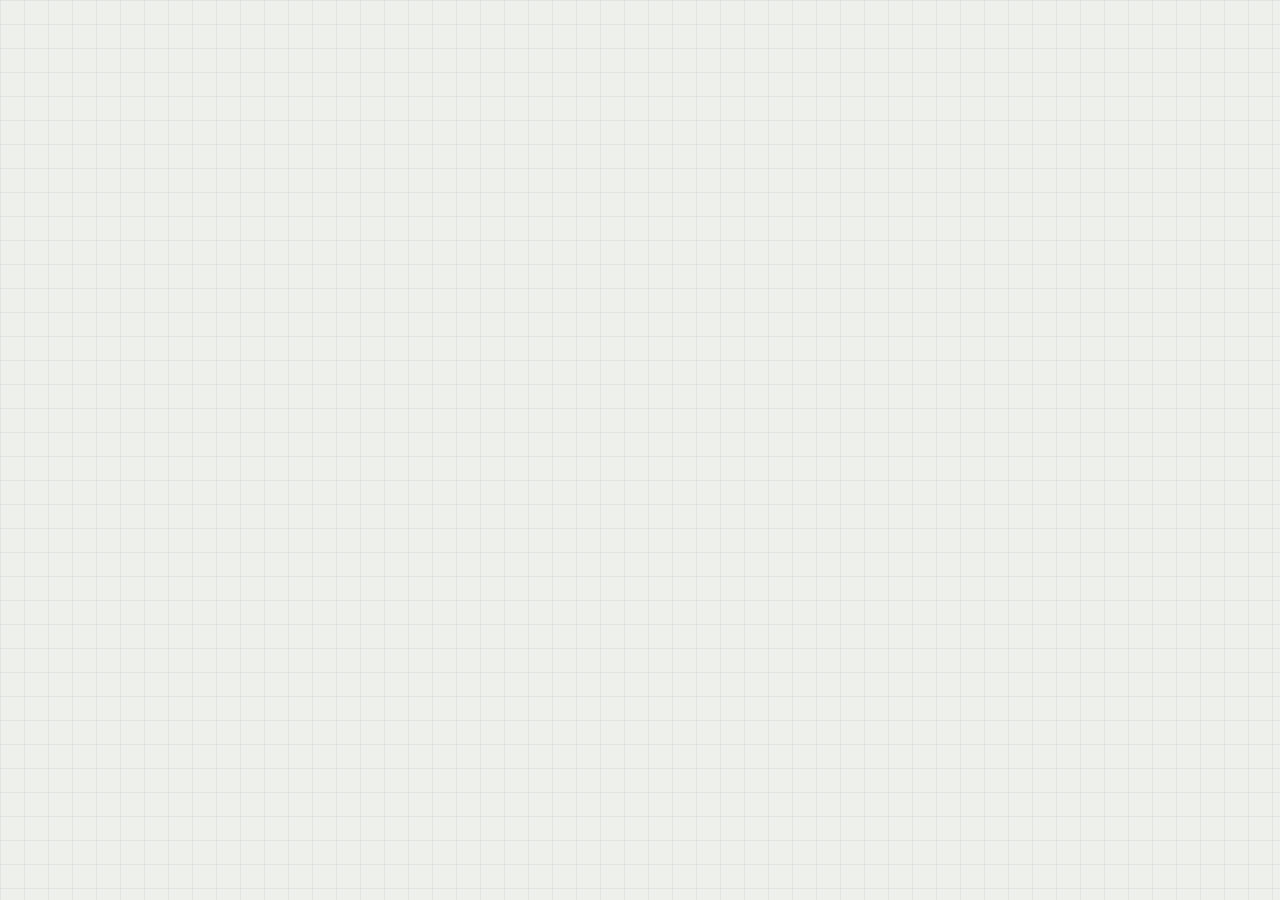
==== commit bd30318f: "ui(oil-ui): PC侧栏精修——logo标记/激活指示条/浅绿选中态/分隔用户区，商业工作台质感" ====
--- a/index.html
+++ b/index.html
@@ -5,8 +5,8 @@
     <link rel="icon" type="image/svg+xml" href="./favicon.svg" />
     <meta name="viewport" content="width=device-width, initial-scale=1.0" />
     <title>workbench-app</title>
-    <script type="module" crossorigin src="./assets/index-C35tWtMe.js"></script>
-    <link rel="stylesheet" crossorigin href="./assets/index-CH423dcc.css">
+    <script type="module" crossorigin src="./assets/index-Cwm9Ozuf.js"></script>
+    <link rel="stylesheet" crossorigin href="./assets/index-BmughKxo.css">
   </head>
   <body>
     <div id="root"></div>
--- a/assets/index-BmughKxo.css
+++ b/assets/index-BmughKxo.css
@@ -0,0 +1,2 @@
+/*! tailwindcss v4.3.3 | MIT License | https://tailwindcss.com */
+@layer properties{@supports (((-webkit-hyphens:none)) and (not (margin-trim:inline))) or ((-moz-orient:inline) and (not (color:rgb(from red r g b)))){*,:before,:after,::backdrop{--tw-translate-x:0;--tw-translate-y:0;--tw-translate-z:0;--tw-rotate-x:initial;--tw-rotate-y:initial;--tw-rotate-z:initial;--tw-skew-x:initial;--tw-skew-y:initial;--tw-space-y-reverse:0;--tw-divide-y-reverse:0;--tw-border-style:solid;--tw-leading:initial;--tw-font-weight:initial;--tw-tracking:initial;--tw-ordinal:initial;--tw-slashed-zero:initial;--tw-numeric-figure:initial;--tw-numeric-spacing:initial;--tw-numeric-fraction:initial;--tw-shadow:0 0 #0000;--tw-shadow-color:initial;--tw-shadow-alpha:100%;--tw-inset-shadow:0 0 #0000;--tw-inset-shadow-color:initial;--tw-inset-shadow-alpha:100%;--tw-ring-color:initial;--tw-ring-shadow:0 0 #0000;--tw-inset-ring-color:initial;--tw-inset-ring-shadow:0 0 #0000;--tw-ring-inset:initial;--tw-ring-offset-width:0px;--tw-ring-offset-color:#fff;--tw-ring-offset-shadow:0 0 #0000;--tw-outline-style:solid;--tw-blur:initial;--tw-brightness:initial;--tw-contrast:initial;--tw-grayscale:initial;--tw-hue-rotate:initial;--tw-invert:initial;--tw-opacity:initial;--tw-saturate:initial;--tw-sepia:initial;--tw-drop-shadow:initial;--tw-drop-shadow-color:initial;--tw-drop-shadow-alpha:100%;--tw-drop-shadow-size:initial;--tw-backdrop-blur:initial;--tw-backdrop-brightness:initial;--tw-backdrop-contrast:initial;--tw-backdrop-grayscale:initial;--tw-backdrop-hue-rotate:initial;--tw-backdrop-invert:initial;--tw-backdrop-opacity:initial;--tw-backdrop-saturate:initial;--tw-backdrop-sepia:initial;--tw-duration:initial;--tw-ease:initial;--tw-scale-x:1;--tw-scale-y:1;--tw-scale-z:1}}}@layer theme{:root,:host{--font-sans:-apple-system, BlinkMacSystemFont, "Segoe UI", Roboto, "Helvetica Neue", "Noto Sans", Arial, sans-serif, "Apple Color Emoji", "Segoe UI Emoji", "Segoe UI Symbol", "Noto Color Emoji";--font-mono:ui-monospace, SFMono-Regular, Menlo, Monaco, Consolas, "Liberation Mono", "Courier New", monospace;--color-black:#000;--color-white:#fff;--spacing:.25rem;--text-xs:.75rem;--text-xs--line-height:calc(1 / .75);--text-sm:.875rem;--text-sm--line-height:calc(1.25 / .875);--text-base:1rem;--text-base--line-height:calc(1.5 / 1);--font-weight-normal:400;--font-weight-medium:500;--font-weight-semibold:600;--font-weight-bold:700;--font-weight-extrabold:800;--tracking-tight:-.025em;--leading-tight:1.25;--leading-snug:1.375;--leading-relaxed:1.625;--radius-md:.375rem;--radius-lg:.5rem;--radius-xl:.75rem;--radius-2xl:1rem;--shadow-lg:0 10px 15px -3px #0000001a, 0 4px 6px -4px #0000001a;--ease-out:cubic-bezier(0, 0, .2, 1);--animate-spin:spin 1s linear infinite;--animate-ping:ping 1s cubic-bezier(0, 0, .2, 1) infinite;--blur-sm:8px;--blur-xl:24px;--default-transition-duration:.15s;--default-transition-timing-function:cubic-bezier(.4, 0, .2, 1);--default-font-family:var(--font-sans);--default-mono-font-family:var(--font-mono)}}@layer base{*,:after,:before,::backdrop{box-sizing:border-box;border:0 solid;margin:0;padding:0}::file-selector-button{box-sizing:border-box;border:0 solid;margin:0;padding:0}html,:host{-webkit-text-size-adjust:100%;tab-size:4;line-height:1.5;font-family:var(--default-font-family,-apple-system, BlinkMacSystemFont, "Segoe UI", Roboto, "Helvetica Neue", "Noto Sans", Arial, sans-serif, "Apple Color Emoji", "Segoe UI Emoji", "Segoe UI Symbol", "Noto Color Emoji");font-feature-settings:var(--default-font-feature-settings,normal);font-variation-settings:var(--default-font-variation-settings,normal);-webkit-tap-highlight-color:transparent}hr{height:0;color:inherit;border-top-width:1px}abbr:where([title]){-webkit-text-decoration:underline dotted;text-decoration:underline dotted}h1,h2,h3,h4,h5,h6{font-size:inherit;font-weight:inherit}a{color:inherit;-webkit-text-decoration:inherit;-webkit-text-decoration:inherit;-webkit-text-decoration:inherit;-webkit-text-decoration:inherit;text-decoration:inherit}b,strong{font-weight:bolder}code,kbd,samp,pre{font-family:var(--default-mono-font-family,ui-monospace, SFMono-Regular, Menlo, Monaco, Consolas, "Liberation Mono", "Courier New", monospace);font-feature-settings:var(--default-mono-font-feature-settings,normal);font-variation-settings:var(--default-mono-font-variation-settings,normal);font-size:1em}small{font-size:80%}sub,sup{vertical-align:baseline;font-size:75%;line-height:0;position:relative}sub{bottom:-.25em}sup{top:-.5em}table{text-indent:0;border-color:inherit;border-collapse:collapse}:-moz-focusring:where(:not(iframe)){outline:auto}progress{vertical-align:baseline}summary{display:list-item}ol,ul,menu{list-style:none}img,svg,video,canvas,audio,iframe,embed,object{vertical-align:middle;display:block}img,video{max-width:100%;height:auto}button,input,select,optgroup,textarea{font:inherit;font-feature-settings:inherit;font-variation-settings:inherit;letter-spacing:inherit;color:inherit;opacity:1;background-color:#0000;border-radius:0}::file-selector-button{font:inherit;font-feature-settings:inherit;font-variation-settings:inherit;letter-spacing:inherit;color:inherit;opacity:1;background-color:#0000;border-radius:0}:where(select:is([multiple],[size])) optgroup{font-weight:bolder}:where(select:is([multiple],[size])) optgroup option{padding-inline-start:20px}::file-selector-button{margin-inline-end:4px}::placeholder{opacity:1}@supports (not ((-webkit-appearance:-apple-pay-button))) or (contain-intrinsic-size:1px){::placeholder{color:currentColor}@supports (color:color-mix(in lab, red, red)){::placeholder{color:color-mix(in oklab, currentcolor 50%, transparent)}}}textarea{resize:vertical}::-webkit-search-decoration{-webkit-appearance:none}::-webkit-date-and-time-value{min-height:1lh;text-align:inherit}::-webkit-datetime-edit{display:inline-flex}::-webkit-datetime-edit-fields-wrapper{padding:0}::-webkit-datetime-edit{padding-block:0}::-webkit-datetime-edit-year-field{padding-block:0}::-webkit-datetime-edit-month-field{padding-block:0}::-webkit-datetime-edit-day-field{padding-block:0}::-webkit-datetime-edit-hour-field{padding-block:0}::-webkit-datetime-edit-minute-field{padding-block:0}::-webkit-datetime-edit-second-field{padding-block:0}::-webkit-datetime-edit-millisecond-field{padding-block:0}::-webkit-datetime-edit-meridiem-field{padding-block:0}::-webkit-calendar-picker-indicator{line-height:1}:-moz-ui-invalid{box-shadow:none}button,input:where([type=button],[type=reset],[type=submit]){appearance:button}::file-selector-button{appearance:button}::-webkit-inner-spin-button{height:auto}::-webkit-outer-spin-button{height:auto}[hidden]:where(:not([hidden=until-found])){display:none!important}}@layer components;@layer utilities{.pointer-events-none{pointer-events:none}.absolute{position:absolute}.fixed{position:fixed}.relative{position:relative}.inset-0{inset:0}.-top-12{top:calc(var(--spacing) * -12)}.top-1\/2{top:50%}.-right-10{right:calc(var(--spacing) * -10)}.bottom-0{bottom:0}.bottom-8{bottom:calc(var(--spacing) * 8)}.bottom-24{bottom:calc(var(--spacing) * 24)}.left-0{left:0}.left-1\/2{left:50%}.z-50{z-index:50}.z-\[60\]{z-index:60}.z-\[70\]{z-index:70}.z-\[var\(--z-nav\)\]{z-index:var(--z-nav)}.z-\[var\(--z-sheet\)\]{z-index:var(--z-sheet)}.-mx-1{margin-inline:calc(var(--spacing) * -1)}.mx-auto{margin-inline:auto}.mt-0\.5{margin-top:calc(var(--spacing) * .5)}.mt-1{margin-top:var(--spacing)}.mt-1\.5{margin-top:calc(var(--spacing) * 1.5)}.mt-2{margin-top:calc(var(--spacing) * 2)}.mt-2\.5{margin-top:calc(var(--spacing) * 2.5)}.mt-3{margin-top:calc(var(--spacing) * 3)}.mt-3\.5{margin-top:calc(var(--spacing) * 3.5)}.mt-4{margin-top:calc(var(--spacing) * 4)}.mt-5{margin-top:calc(var(--spacing) * 5)}.mt-6{margin-top:calc(var(--spacing) * 6)}.mt-8{margin-top:calc(var(--spacing) * 8)}.mt-auto{margin-top:auto}.mb-2{margin-bottom:calc(var(--spacing) * 2)}.ml-9{margin-left:calc(var(--spacing) * 9)}.ml-auto{margin-left:auto}.line-clamp-2{-webkit-line-clamp:2;-webkit-box-orient:vertical;display:-webkit-box;overflow:hidden}.block{display:block}.flex{display:flex}.grid{display:grid}.hidden{display:none}.inline-flex{display:inline-flex}.h-1\.5{height:calc(var(--spacing) * 1.5)}.h-2{height:calc(var(--spacing) * 2)}.h-5{height:calc(var(--spacing) * 5)}.h-6{height:calc(var(--spacing) * 6)}.h-7{height:calc(var(--spacing) * 7)}.h-8{height:calc(var(--spacing) * 8)}.h-9{height:calc(var(--spacing) * 9)}.h-10{height:calc(var(--spacing) * 10)}.h-11{height:calc(var(--spacing) * 11)}.h-12{height:calc(var(--spacing) * 12)}.h-14{height:calc(var(--spacing) * 14)}.h-16{height:calc(var(--spacing) * 16)}.h-20{height:calc(var(--spacing) * 20)}.h-24{height:calc(var(--spacing) * 24)}.h-28{height:calc(var(--spacing) * 28)}.h-32{height:calc(var(--spacing) * 32)}.h-36{height:calc(var(--spacing) * 36)}.h-\[var\(--nav-h\)\]{height:var(--nav-h)}.h-full{height:100%}.max-h-72{max-height:calc(var(--spacing) * 72)}.min-h-0{min-height:0}.min-h-10{min-height:calc(var(--spacing) * 10)}.min-h-11{min-height:calc(var(--spacing) * 11)}.min-h-12{min-height:calc(var(--spacing) * 12)}.min-h-14{min-height:calc(var(--spacing) * 14)}.min-h-dvh{min-height:100dvh}.w-1\.5{width:calc(var(--spacing) * 1.5)}.w-5{width:calc(var(--spacing) * 5)}.w-6{width:calc(var(--spacing) * 6)}.w-7{width:calc(var(--spacing) * 7)}.w-8{width:calc(var(--spacing) * 8)}.w-9{width:calc(var(--spacing) * 9)}.w-10{width:calc(var(--spacing) * 10)}.w-11{width:calc(var(--spacing) * 11)}.w-12{width:calc(var(--spacing) * 12)}.w-14{width:calc(var(--spacing) * 14)}.w-16{width:calc(var(--spacing) * 16)}.w-20{width:calc(var(--spacing) * 20)}.w-24{width:calc(var(--spacing) * 24)}.w-28{width:calc(var(--spacing) * 28)}.w-32{width:calc(var(--spacing) * 32)}.w-36{width:calc(var(--spacing) * 36)}.w-\[3px\]{width:3px}.w-full{width:100%}.w-px{width:1px}.max-w-\[430px\]{max-width:430px}.max-w-\[760px\]{max-width:760px}.min-w-0{min-width:0}.min-w-5{min-width:calc(var(--spacing) * 5)}.flex-1{flex:1}.shrink-0{flex-shrink:0}.-translate-x-1\/2{--tw-translate-x:calc(calc(1 / 2 * 100%) * -1);translate:var(--tw-translate-x) var(--tw-translate-y)}.-translate-y-1\/2{--tw-translate-y:calc(calc(1 / 2 * 100%) * -1);translate:var(--tw-translate-x) var(--tw-translate-y)}.-rotate-90{rotate:-90deg}.rotate-90{rotate:90deg}.rotate-180{rotate:180deg}.transform{transform:var(--tw-rotate-x,) var(--tw-rotate-y,) var(--tw-rotate-z,) var(--tw-skew-x,) var(--tw-skew-y,)}.animate-\[rise_0\.3s_var\(--ease\)_both\]{animation:rise .3s var(--ease) both}.animate-\[rise_0\.4s_var\(--ease\)_both\]{animation:rise .4s var(--ease) both}.animate-\[rise_0\.35s_var\(--ease\)_both\]{animation:rise .35s var(--ease) both}.animate-ping{animation:var(--animate-ping)}.animate-spin{animation:var(--animate-spin)}.cursor-pointer{cursor:pointer}.\[scrollbar-width\:none\]{scrollbar-width:none}.grid-cols-1{grid-template-columns:repeat(1,minmax(0,1fr))}.grid-cols-2{grid-template-columns:repeat(2,minmax(0,1fr))}.flex-col{flex-direction:column}.flex-wrap{flex-wrap:wrap}.items-baseline{align-items:baseline}.items-center{align-items:center}.items-end{align-items:flex-end}.items-start{align-items:flex-start}.items-stretch{align-items:stretch}.justify-around{justify-content:space-around}.justify-between{justify-content:space-between}.justify-center{justify-content:center}.justify-end{justify-content:flex-end}.gap-0\.5{gap:calc(var(--spacing) * .5)}.gap-1{gap:var(--spacing)}.gap-1\.5{gap:calc(var(--spacing) * 1.5)}.gap-2{gap:calc(var(--spacing) * 2)}.gap-2\.5{gap:calc(var(--spacing) * 2.5)}.gap-3{gap:calc(var(--spacing) * 3)}.gap-4{gap:calc(var(--spacing) * 4)}.gap-5{gap:calc(var(--spacing) * 5)}:where(.space-y-3>:not(:last-child)){--tw-space-y-reverse:0;margin-block-start:calc(calc(var(--spacing) * 3) * var(--tw-space-y-reverse));margin-block-end:calc(calc(var(--spacing) * 3) * calc(1 - var(--tw-space-y-reverse)))}:where(.divide-y>:not(:last-child)){--tw-divide-y-reverse:0;border-bottom-style:var(--tw-border-style);border-top-style:var(--tw-border-style);border-top-width:calc(1px * var(--tw-divide-y-reverse));border-bottom-width:calc(1px * calc(1 - var(--tw-divide-y-reverse)))}:where(.divide-\[var\(--border\)\]>:not(:last-child)){border-color:var(--border)}.truncate{text-overflow:ellipsis;white-space:nowrap;overflow:hidden}.overflow-hidden{overflow:hidden}.overflow-x-auto{overflow-x:auto}.overflow-y-auto{overflow-y:auto}.rounded{border-radius:.25rem}.rounded-2xl{border-radius:var(--radius-2xl)}.rounded-\[12px\]{border-radius:12px}.rounded-\[13px\]{border-radius:13px}.rounded-\[14px\]{border-radius:14px}.rounded-\[18px\]{border-radius:18px}.rounded-\[20px\]{border-radius:20px}.rounded-\[24px\]{border-radius:24px}.rounded-full{border-radius:2147483647px}.rounded-lg{border-radius:var(--radius-lg)}.rounded-md{border-radius:var(--radius-md)}.rounded-xl{border-radius:var(--radius-xl)}.rounded-t-\[22px\]{border-top-left-radius:22px;border-top-right-radius:22px}.rounded-t-\[28px\]{border-top-left-radius:28px;border-top-right-radius:28px}.border{border-style:var(--tw-border-style);border-width:1px}.border-0{border-style:var(--tw-border-style);border-width:0}.border-x{border-inline-style:var(--tw-border-style);border-inline-width:1px}.border-t{border-top-style:var(--tw-border-style);border-top-width:1px}.border-r{border-right-style:var(--tw-border-style);border-right-width:1px}.border-b{border-bottom-style:var(--tw-border-style);border-bottom-width:1px}.border-dashed{--tw-border-style:dashed;border-style:dashed}.border-\[color-mix\(in_srgb\,var\(--accent\)_30\%\,transparent\)\]{border-color:var(--accent)}@supports (color:color-mix(in lab, red, red)){.border-\[color-mix\(in_srgb\,var\(--accent\)_30\%\,transparent\)\]{border-color:color-mix(in srgb,var(--accent) 30%,transparent)}}.border-\[color-mix\(in_srgb\,var\(--down\)_30\%\,transparent\)\]{border-color:var(--down)}@supports (color:color-mix(in lab, red, red)){.border-\[color-mix\(in_srgb\,var\(--down\)_30\%\,transparent\)\]{border-color:color-mix(in srgb,var(--down) 30%,transparent)}}.border-\[var\(--accent\)\]{border-color:var(--accent)}.border-\[var\(--border\)\],.border-\[var\(--border\)\]\/60{border-color:var(--border)}@supports (color:color-mix(in lab, red, red)){.border-\[var\(--border\)\]\/60{border-color:color-mix(in oklab, var(--border) 60%, transparent)}}.border-\[var\(--down\)\]{border-color:var(--down)}.border-transparent{border-color:#0000}.bg-\[color-mix\(in_srgb\,var\(--accent\)_8\%\,var\(--bg\)\)\]{background-color:var(--accent)}@supports (color:color-mix(in lab, red, red)){.bg-\[color-mix\(in_srgb\,var\(--accent\)_8\%\,var\(--bg\)\)\]{background-color:color-mix(in srgb,var(--accent) 8%,var(--bg))}}.bg-\[color-mix\(in_srgb\,var\(--accent\)_12\%\,transparent\)\]{background-color:var(--accent)}@supports (color:color-mix(in lab, red, red)){.bg-\[color-mix\(in_srgb\,var\(--accent\)_12\%\,transparent\)\]{background-color:color-mix(in srgb,var(--accent) 12%,transparent)}}.bg-\[color-mix\(in_srgb\,var\(--accent-2\)_14\%\,transparent\)\]{background-color:var(--accent-2)}@supports (color:color-mix(in lab, red, red)){.bg-\[color-mix\(in_srgb\,var\(--accent-2\)_14\%\,transparent\)\]{background-color:color-mix(in srgb,var(--accent-2) 14%,transparent)}}.bg-\[color-mix\(in_srgb\,var\(--down\)_6\%\,var\(--bg\)\)\]{background-color:var(--down)}@supports (color:color-mix(in lab, red, red)){.bg-\[color-mix\(in_srgb\,var\(--down\)_6\%\,var\(--bg\)\)\]{background-color:color-mix(in srgb,var(--down) 6%,var(--bg))}}.bg-\[color-mix\(in_srgb\,var\(--down\)_8\%\,var\(--bg\)\)\]{background-color:var(--down)}@supports (color:color-mix(in lab, red, red)){.bg-\[color-mix\(in_srgb\,var\(--down\)_8\%\,var\(--bg\)\)\]{background-color:color-mix(in srgb,var(--down) 8%,var(--bg))}}.bg-\[color-mix\(in_srgb\,var\(--down\)_10\%\,transparent\)\]{background-color:var(--down)}@supports (color:color-mix(in lab, red, red)){.bg-\[color-mix\(in_srgb\,var\(--down\)_10\%\,transparent\)\]{background-color:color-mix(in srgb,var(--down) 10%,transparent)}}.bg-\[color-mix\(in_srgb\,var\(--down\)_12\%\,transparent\)\]{background-color:var(--down)}@supports (color:color-mix(in lab, red, red)){.bg-\[color-mix\(in_srgb\,var\(--down\)_12\%\,transparent\)\]{background-color:color-mix(in srgb,var(--down) 12%,transparent)}}.bg-\[var\(--accent\)\],.bg-\[var\(--accent\)\]\/35{background-color:var(--accent)}@supports (color:color-mix(in lab, red, red)){.bg-\[var\(--accent\)\]\/35{background-color:color-mix(in oklab, var(--accent) 35%, transparent)}}.bg-\[var\(--accent-2\)\]{background-color:var(--accent-2)}.bg-\[var\(--accent-soft\)\]{background-color:var(--accent-soft)}.bg-\[var\(--bg\)\]{background-color:var(--bg)}.bg-\[var\(--down\)\]{background-color:var(--down)}.bg-\[var\(--hero-grad\)\]{background-color:var(--hero-grad)}.bg-\[var\(--ink-1\)\]{background-color:var(--ink-1)}.bg-\[var\(--nav-bg\)\]\/95{background-color:var(--nav-bg)}@supports (color:color-mix(in lab, red, red)){.bg-\[var\(--nav-bg\)\]\/95{background-color:color-mix(in oklab, var(--nav-bg) 95%, transparent)}}.bg-\[var\(--page\)\]{background-color:var(--page)}.bg-\[var\(--panel-2\)\]{background-color:var(--panel-2)}.bg-\[var\(--track\)\]{background-color:var(--track)}.bg-\[var\(--warn\)\]\/10{background-color:var(--warn)}@supports (color:color-mix(in lab, red, red)){.bg-\[var\(--warn\)\]\/10{background-color:color-mix(in oklab, var(--warn) 10%, transparent)}}.bg-black\/30{background-color:#0000004d}@supports (color:color-mix(in lab, red, red)){.bg-black\/30{background-color:color-mix(in oklab, var(--color-black) 30%, transparent)}}.bg-transparent{background-color:#0000}.bg-white{background-color:var(--color-white)}.bg-white\/7{background-color:#ffffff12}@supports (color:color-mix(in lab, red, red)){.bg-white\/7{background-color:color-mix(in oklab, var(--color-white) 7%, transparent)}}.bg-white\/14{background-color:#ffffff24}@supports (color:color-mix(in lab, red, red)){.bg-white\/14{background-color:color-mix(in oklab, var(--color-white) 14%, transparent)}}.object-contain{object-fit:contain}.p-0{padding:0}.p-1{padding:var(--spacing)}.p-3{padding:calc(var(--spacing) * 3)}.p-3\.5{padding:calc(var(--spacing) * 3.5)}.p-4{padding:calc(var(--spacing) * 4)}.p-5{padding:calc(var(--spacing) * 5)}.p-6{padding:calc(var(--spacing) * 6)}.p-8{padding:calc(var(--spacing) * 8)}.px-0{padding-inline:0}.px-1{padding-inline:var(--spacing)}.px-1\.5{padding-inline:calc(var(--spacing) * 1.5)}.px-2{padding-inline:calc(var(--spacing) * 2)}.px-2\.5{padding-inline:calc(var(--spacing) * 2.5)}.px-3{padding-inline:calc(var(--spacing) * 3)}.px-3\.5{padding-inline:calc(var(--spacing) * 3.5)}.px-4{padding-inline:calc(var(--spacing) * 4)}.px-5{padding-inline:calc(var(--spacing) * 5)}.px-7{padding-inline:calc(var(--spacing) * 7)}.px-8{padding-inline:calc(var(--spacing) * 8)}.py-0{padding-block:0}.py-0\.5{padding-block:calc(var(--spacing) * .5)}.py-1{padding-block:var(--spacing)}.py-1\.5{padding-block:calc(var(--spacing) * 1.5)}.py-2{padding-block:calc(var(--spacing) * 2)}.py-2\.5{padding-block:calc(var(--spacing) * 2.5)}.py-3{padding-block:calc(var(--spacing) * 3)}.py-3\.5{padding-block:calc(var(--spacing) * 3.5)}.py-4{padding-block:calc(var(--spacing) * 4)}.py-5{padding-block:calc(var(--spacing) * 5)}.py-6{padding-block:calc(var(--spacing) * 6)}.py-10{padding-block:calc(var(--spacing) * 10)}.py-24{padding-block:calc(var(--spacing) * 24)}.pt-0{padding-top:0}.pt-1{padding-top:var(--spacing)}.pt-2{padding-top:calc(var(--spacing) * 2)}.pt-3{padding-top:calc(var(--spacing) * 3)}.pt-4{padding-top:calc(var(--spacing) * 4)}.pt-7{padding-top:calc(var(--spacing) * 7)}.pr-2{padding-right:calc(var(--spacing) * 2)}.pb-0{padding-bottom:0}.pb-0\.5{padding-bottom:calc(var(--spacing) * .5)}.pb-3{padding-bottom:calc(var(--spacing) * 3)}.pb-5{padding-bottom:calc(var(--spacing) * 5)}.pb-6{padding-bottom:calc(var(--spacing) * 6)}.pb-8{padding-bottom:calc(var(--spacing) * 8)}.pb-\[calc\(var\(--nav-h\)\+44px\)\]{padding-bottom:calc(var(--nav-h) + 44px)}.pb-\[max\(env\(safe-area-inset-bottom\)\,8px\)\]{padding-bottom:max(env(safe-area-inset-bottom), 8px)}.pb-\[max\(env\(safe-area-inset-bottom\)\,24px\)\]{padding-bottom:max(env(safe-area-inset-bottom), 24px)}.pl-4{padding-left:calc(var(--spacing) * 4)}.text-center{text-align:center}.text-left{text-align:left}.text-right{text-align:right}.text-base{font-size:var(--text-base);line-height:var(--tw-leading,var(--text-base--line-height))}.text-sm{font-size:var(--text-sm);line-height:var(--tw-leading,var(--text-sm--line-height))}.text-xs{font-size:var(--text-xs);line-height:var(--tw-leading,var(--text-xs--line-height))}.text-\[9px\]{font-size:9px}.text-\[11\.5px\]{font-size:11.5px}.text-\[11px\]{font-size:11px}.text-\[12\.5px\]{font-size:12.5px}.text-\[12px\]{font-size:12px}.text-\[13\.5px\]{font-size:13.5px}.text-\[13px\]{font-size:13px}.text-\[14\.5px\]{font-size:14.5px}.text-\[14px\]{font-size:14px}.text-\[15px\]{font-size:15px}.text-\[16px\]{font-size:16px}.text-\[17px\]{font-size:17px}.text-\[20px\]{font-size:20px}.text-\[22px\]{font-size:22px}.text-\[23px\]{font-size:23px}.text-\[30px\]{font-size:30px}.leading-none{--tw-leading:1;line-height:1}.leading-relaxed{--tw-leading:var(--leading-relaxed);line-height:var(--leading-relaxed)}.leading-snug{--tw-leading:var(--leading-snug);line-height:var(--leading-snug)}.leading-tight{--tw-leading:var(--leading-tight);line-height:var(--leading-tight)}.font-bold{--tw-font-weight:var(--font-weight-bold);font-weight:var(--font-weight-bold)}.font-extrabold{--tw-font-weight:var(--font-weight-extrabold);font-weight:var(--font-weight-extrabold)}.font-medium{--tw-font-weight:var(--font-weight-medium);font-weight:var(--font-weight-medium)}.font-normal{--tw-font-weight:var(--font-weight-normal);font-weight:var(--font-weight-normal)}.font-semibold{--tw-font-weight:var(--font-weight-semibold);font-weight:var(--font-weight-semibold)}.tracking-\[0\.02em\]{--tw-tracking:.02em;letter-spacing:.02em}.tracking-tight{--tw-tracking:var(--tracking-tight);letter-spacing:var(--tracking-tight)}.whitespace-nowrap{white-space:nowrap}.whitespace-pre-wrap{white-space:pre-wrap}.text-\[\#F2D5A0\]{color:#f2d5a0}.text-\[\#f2f6f1\]{color:#f2f6f1}.text-\[rgba\(242\,246\,241\,0\.7\)\]{color:#f2f6f1b3}.text-\[rgba\(242\,246\,241\,0\.8\)\]{color:#f2f6f1cc}.text-\[rgba\(242\,246\,241\,0\.75\)\]{color:#f2f6f1bf}.text-\[var\(--accent\)\]{color:var(--accent)}.text-\[var\(--accent-2\)\]{color:var(--accent-2)}.text-\[var\(--down\)\]{color:var(--down)}.text-\[var\(--ink-1\)\]{color:var(--ink-1)}.text-\[var\(--ink-2\)\]{color:var(--ink-2)}.text-\[var\(--ink-3\)\],.text-\[var\(--ink-3\)\]\/40{color:var(--ink-3)}@supports (color:color-mix(in lab, red, red)){.text-\[var\(--ink-3\)\]\/40{color:color-mix(in oklab, var(--ink-3) 40%, transparent)}}.text-\[var\(--ink-3\)\]\/60{color:var(--ink-3)}@supports (color:color-mix(in lab, red, red)){.text-\[var\(--ink-3\)\]\/60{color:color-mix(in oklab, var(--ink-3) 60%, transparent)}}.text-\[var\(--on-accent\)\]{color:var(--on-accent)}.text-\[var\(--warn\)\]{color:var(--warn)}.text-transparent{color:#0000}.text-white{color:var(--color-white)}.tabular-nums{--tw-numeric-spacing:tabular-nums;font-variant-numeric:var(--tw-ordinal,) var(--tw-slashed-zero,) var(--tw-numeric-figure,) var(--tw-numeric-spacing,) var(--tw-numeric-fraction,)}.line-through{text-decoration-line:line-through}.opacity-0{opacity:0}.opacity-60{opacity:.6}.opacity-100{opacity:1}.shadow-\[0_8px_16px_-8px_var\(--glow\)\]{--tw-shadow:0 8px 16px -8px var(--tw-shadow-color,var(--glow));box-shadow:var(--tw-inset-shadow), var(--tw-inset-ring-shadow), var(--tw-ring-offset-shadow), var(--tw-ring-shadow), var(--tw-shadow)}.shadow-\[0_8px_18px_-8px_var\(--glow\)\]{--tw-shadow:0 8px 18px -8px var(--tw-shadow-color,var(--glow));box-shadow:var(--tw-inset-shadow), var(--tw-inset-ring-shadow), var(--tw-ring-offset-shadow), var(--tw-ring-shadow), var(--tw-shadow)}.shadow-\[0_10px_20px_-10px_rgba\(192\,138\,62\,0\.7\)\]{--tw-shadow:0 10px 20px -10px var(--tw-shadow-color,#c08a3eb3);box-shadow:var(--tw-inset-shadow), var(--tw-inset-ring-shadow), var(--tw-ring-offset-shadow), var(--tw-ring-shadow), var(--tw-shadow)}.shadow-\[0_10px_20px_-10px_var\(--glow\)\]{--tw-shadow:0 10px 20px -10px var(--tw-shadow-color,var(--glow));box-shadow:var(--tw-inset-shadow), var(--tw-inset-ring-shadow), var(--tw-ring-offset-shadow), var(--tw-ring-shadow), var(--tw-shadow)}.shadow-\[0_14px_30px_-14px_rgba\(47\,107\,79\,0\.55\)\]{--tw-shadow:0 14px 30px -14px var(--tw-shadow-color,#2f6b4f8c);box-shadow:var(--tw-inset-shadow), var(--tw-inset-ring-shadow), var(--tw-ring-offset-shadow), var(--tw-ring-shadow), var(--tw-shadow)}.shadow-\[0_20px_40px_-16px_var\(--glow\)\]{--tw-shadow:0 20px 40px -16px var(--tw-shadow-color,var(--glow));box-shadow:var(--tw-inset-shadow), var(--tw-inset-ring-shadow), var(--tw-ring-offset-shadow), var(--tw-ring-shadow), var(--tw-shadow)}.shadow-\[var\(--shadow\)\]{--tw-shadow:var(--shadow);box-shadow:var(--tw-inset-shadow), var(--tw-inset-ring-shadow), var(--tw-ring-offset-shadow), var(--tw-ring-shadow), var(--tw-shadow)}.shadow-\[var\(--shadow-card\)\]{--tw-shadow:var(--shadow-card);box-shadow:var(--tw-inset-shadow), var(--tw-inset-ring-shadow), var(--tw-ring-offset-shadow), var(--tw-ring-shadow), var(--tw-shadow)}.shadow-\[var\(--shadow-lg\)\]{--tw-shadow:var(--shadow-lg);box-shadow:var(--tw-inset-shadow), var(--tw-inset-ring-shadow), var(--tw-ring-offset-shadow), var(--tw-ring-shadow), var(--tw-shadow)}.ring-2{--tw-ring-shadow:var(--tw-ring-inset,) 0 0 0 calc(2px + var(--tw-ring-offset-width)) var(--tw-ring-color,currentcolor);box-shadow:var(--tw-inset-shadow), var(--tw-inset-ring-shadow), var(--tw-ring-offset-shadow), var(--tw-ring-shadow), var(--tw-shadow)}.ring-\[var\(--ink-1\)\]{--tw-ring-color:var(--ink-1)}.ring-offset-2{--tw-ring-offset-width:2px;--tw-ring-offset-shadow:var(--tw-ring-inset,) 0 0 0 var(--tw-ring-offset-width) var(--tw-ring-offset-color)}.ring-offset-\[var\(--bg\)\]{--tw-ring-offset-color:var(--bg)}.outline{outline-style:var(--tw-outline-style);outline-width:1px}.filter{filter:var(--tw-blur,) var(--tw-brightness,) var(--tw-contrast,) var(--tw-grayscale,) var(--tw-hue-rotate,) var(--tw-invert,) var(--tw-saturate,) var(--tw-sepia,) var(--tw-drop-shadow,)}.backdrop-blur-sm{--tw-backdrop-blur:blur(var(--blur-sm));-webkit-backdrop-filter:var(--tw-backdrop-blur,) var(--tw-backdrop-brightness,) var(--tw-backdrop-contrast,) var(--tw-backdrop-grayscale,) var(--tw-backdrop-hue-rotate,) var(--tw-backdrop-invert,) var(--tw-backdrop-opacity,) var(--tw-backdrop-saturate,) var(--tw-backdrop-sepia,);backdrop-filter:var(--tw-backdrop-blur,) var(--tw-backdrop-brightness,) var(--tw-backdrop-contrast,) var(--tw-backdrop-grayscale,) var(--tw-backdrop-hue-rotate,) var(--tw-backdrop-invert,) var(--tw-backdrop-opacity,) var(--tw-backdrop-saturate,) var(--tw-backdrop-sepia,)}.backdrop-blur-xl{--tw-backdrop-blur:blur(var(--blur-xl));-webkit-backdrop-filter:var(--tw-backdrop-blur,) var(--tw-backdrop-brightness,) var(--tw-backdrop-contrast,) var(--tw-backdrop-grayscale,) var(--tw-backdrop-hue-rotate,) var(--tw-backdrop-invert,) var(--tw-backdrop-opacity,) var(--tw-backdrop-saturate,) var(--tw-backdrop-sepia,);backdrop-filter:var(--tw-backdrop-blur,) var(--tw-backdrop-brightness,) var(--tw-backdrop-contrast,) var(--tw-backdrop-grayscale,) var(--tw-backdrop-hue-rotate,) var(--tw-backdrop-invert,) var(--tw-backdrop-opacity,) var(--tw-backdrop-saturate,) var(--tw-backdrop-sepia,)}.transition-\[stroke-dashoffset\]{transition-property:stroke-dashoffset;transition-timing-function:var(--tw-ease,var(--default-transition-timing-function));transition-duration:var(--tw-duration,var(--default-transition-duration))}.transition-\[transform\,background-color\,color\,box-shadow\]{transition-property:transform,background-color,color,box-shadow;transition-timing-function:var(--tw-ease,var(--default-transition-timing-function));transition-duration:var(--tw-duration,var(--default-transition-duration))}.transition-\[width\]{transition-property:width;transition-timing-function:var(--tw-ease,var(--default-transition-timing-function));transition-duration:var(--tw-duration,var(--default-transition-duration))}.transition-all{transition-property:all;transition-timing-function:var(--tw-ease,var(--default-transition-timing-function));transition-duration:var(--tw-duration,var(--default-transition-duration))}.transition-colors{transition-property:color,background-color,border-color,outline-color,text-decoration-color,fill,stroke,--tw-gradient-from,--tw-gradient-via,--tw-gradient-to;transition-timing-function:var(--tw-ease,var(--default-transition-timing-function));transition-duration:var(--tw-duration,var(--default-transition-duration))}.transition-opacity{transition-property:opacity;transition-timing-function:var(--tw-ease,var(--default-transition-timing-function));transition-duration:var(--tw-duration,var(--default-transition-duration))}.transition-transform{transition-property:transform,translate,scale,rotate;transition-timing-function:var(--tw-ease,var(--default-transition-timing-function));transition-duration:var(--tw-duration,var(--default-transition-duration))}.duration-200{--tw-duration:.2s;transition-duration:.2s}.duration-300{--tw-duration:.3s;transition-duration:.3s}.duration-500{--tw-duration:.5s;transition-duration:.5s}.duration-700{--tw-duration:.7s;transition-duration:.7s}.ease-out{--tw-ease:var(--ease-out);transition-timing-function:var(--ease-out)}.outline-none{--tw-outline-style:none;outline-style:none}.\[-ms-overflow-style\:none\]{-ms-overflow-style:none}@media (hover:hover){.group-hover\:bg-\[var\(--accent-soft\)\]:is(:where(.group):hover *){background-color:var(--accent-soft)}.group-hover\:text-\[var\(--accent\)\]:is(:where(.group):hover *){color:var(--accent)}.group-hover\:opacity-30:is(:where(.group):hover *){opacity:.3}.group-hover\:opacity-100:is(:where(.group):hover *){opacity:1}}.placeholder\:text-\[var\(--ink-3\)\]::placeholder{color:var(--ink-3)}.first\:border-t-0:first-child{border-top-style:var(--tw-border-style);border-top-width:0}.first\:pt-0:first-child{padding-top:0}.last\:border-0:last-child{border-style:var(--tw-border-style);border-width:0}@media (hover:hover){.hover\:border-\[color-mix\(in_srgb\,var\(--accent\)_35\%\,var\(--border\)\)\]:hover{border-color:var(--accent)}@supports (color:color-mix(in lab, red, red)){.hover\:border-\[color-mix\(in_srgb\,var\(--accent\)_35\%\,var\(--border\)\)\]:hover{border-color:color-mix(in srgb,var(--accent) 35%,var(--border))}}.hover\:border-\[color-mix\(in_srgb\,var\(--accent\)_40\%\,var\(--border\)\)\]:hover{border-color:var(--accent)}@supports (color:color-mix(in lab, red, red)){.hover\:border-\[color-mix\(in_srgb\,var\(--accent\)_40\%\,var\(--border\)\)\]:hover{border-color:color-mix(in srgb,var(--accent) 40%,var(--border))}}.hover\:border-\[var\(--accent\)\]:hover{border-color:var(--accent)}.hover\:bg-\[color-mix\(in_srgb\,var\(--accent\)_6\%\,var\(--panel-2\)\)\]:hover{background-color:var(--accent)}@supports (color:color-mix(in lab, red, red)){.hover\:bg-\[color-mix\(in_srgb\,var\(--accent\)_6\%\,var\(--panel-2\)\)\]:hover{background-color:color-mix(in srgb,var(--accent) 6%,var(--panel-2))}}.hover\:bg-\[color-mix\(in_srgb\,var\(--down\)_8\%\,transparent\)\]:hover{background-color:var(--down)}@supports (color:color-mix(in lab, red, red)){.hover\:bg-\[color-mix\(in_srgb\,var\(--down\)_8\%\,transparent\)\]:hover{background-color:color-mix(in srgb,var(--down) 8%,transparent)}}.hover\:bg-\[var\(--accent-soft\)\]\/40:hover{background-color:var(--accent-soft)}@supports (color:color-mix(in lab, red, red)){.hover\:bg-\[var\(--accent-soft\)\]\/40:hover{background-color:color-mix(in oklab, var(--accent-soft) 40%, transparent)}}.hover\:bg-\[var\(--accent-soft\)\]\/50:hover{background-color:var(--accent-soft)}@supports (color:color-mix(in lab, red, red)){.hover\:bg-\[var\(--accent-soft\)\]\/50:hover{background-color:color-mix(in oklab, var(--accent-soft) 50%, transparent)}}.hover\:bg-\[var\(--bg\)\]:hover{background-color:var(--bg)}.hover\:bg-\[var\(--down\)\]:hover{background-color:var(--down)}.hover\:bg-\[var\(--panel-2\)\]:hover{background-color:var(--panel-2)}.hover\:text-\[var\(--accent\)\]:hover{color:var(--accent)}.hover\:text-\[var\(--down\)\]:hover{color:var(--down)}.hover\:text-\[var\(--ink-1\)\]:hover{color:var(--ink-1)}.hover\:text-white:hover{color:var(--color-white)}.hover\:brightness-105:hover{--tw-brightness:brightness(105%);filter:var(--tw-blur,) var(--tw-brightness,) var(--tw-contrast,) var(--tw-grayscale,) var(--tw-hue-rotate,) var(--tw-invert,) var(--tw-saturate,) var(--tw-sepia,) var(--tw-drop-shadow,)}}.focus\:border-\[var\(--accent\)\]:focus{border-color:var(--accent)}.focus-visible\:ring-2:focus-visible{--tw-ring-shadow:var(--tw-ring-inset,) 0 0 0 calc(2px + var(--tw-ring-offset-width)) var(--tw-ring-color,currentcolor);box-shadow:var(--tw-inset-shadow), var(--tw-inset-ring-shadow), var(--tw-ring-offset-shadow), var(--tw-ring-shadow), var(--tw-shadow)}.focus-visible\:ring-\[var\(--accent\)\]:focus-visible{--tw-ring-color:var(--accent)}.focus-visible\:ring-\[var\(--ring\)\]:focus-visible{--tw-ring-color:var(--ring)}.focus-visible\:ring-offset-2:focus-visible{--tw-ring-offset-width:2px;--tw-ring-offset-shadow:var(--tw-ring-inset,) 0 0 0 var(--tw-ring-offset-width) var(--tw-ring-offset-color)}.focus-visible\:ring-offset-\[var\(--page\)\]:focus-visible{--tw-ring-offset-color:var(--page)}.focus-visible\:outline-none:focus-visible{--tw-outline-style:none;outline-style:none}.active\:scale-90:active{--tw-scale-x:90%;--tw-scale-y:90%;--tw-scale-z:90%;scale:var(--tw-scale-x) var(--tw-scale-y)}.active\:scale-95:active{--tw-scale-x:95%;--tw-scale-y:95%;--tw-scale-z:95%;scale:var(--tw-scale-x) var(--tw-scale-y)}.active\:scale-\[0\.97\]:active{scale:.97}.active\:scale-\[0\.98\]:active{scale:.98}.disabled\:pointer-events-none:disabled{pointer-events:none}.disabled\:cursor-default:disabled{cursor:default}.disabled\:opacity-50:disabled{opacity:.5}.disabled\:opacity-60:disabled{opacity:.6}@media (width>=48rem){.md\:left-60{left:calc(var(--spacing) * 60)}.md\:flex{display:flex}.md\:hidden{display:none}.md\:w-60{width:calc(var(--spacing) * 60)}.md\:max-w-none{max-width:none}.md\:flex-row{flex-direction:row}.md\:items-center{align-items:center}.md\:rounded-\[28px\]{border-radius:28px}.md\:border-x-0{border-inline-style:var(--tw-border-style);border-inline-width:0}.md\:px-8{padding-inline:calc(var(--spacing) * 8)}.md\:pt-0{padding-top:0}.md\:pt-7{padding-top:calc(var(--spacing) * 7)}.md\:pb-8{padding-bottom:calc(var(--spacing) * 8)}.md\:shadow-none{--tw-shadow:0 0 #0000;box-shadow:var(--tw-inset-shadow), var(--tw-inset-ring-shadow), var(--tw-ring-offset-shadow), var(--tw-ring-shadow), var(--tw-shadow)}}.\[\&_svg\]\:pointer-events-none svg{pointer-events:none}.\[\&_svg\]\:size-4 svg{width:calc(var(--spacing) * 4);height:calc(var(--spacing) * 4)}.\[\&_svg\]\:shrink-0 svg{flex-shrink:0}.\[\&\:\:-webkit-scrollbar\]\:hidden::-webkit-scrollbar{display:none}}:root{--page:#eef0ec;--bg:#fff;--panel-2:#f3f5f1;--track:#dce2dc;--border:#14201a12;--ink-1:#14201a;--ink-2:#3c4a43;--ink-3:#6d7d74;--accent:#2f6b4f;--accent-2:#c08a3e;--accent-soft:#2f6b4f1a;--on-accent:#fff;--glow:#2f6b4f52;--up:#2c7a8c;--down:#c0453c;--warn:#b77a16;--shadow:0 6px 22px -10px #14281e47;--shadow-card:0 1px 2px #14281e0a, 0 6px 20px -8px #14281e24;--shadow-lg:0 40px 90px -50px #14281e59;--ease:cubic-bezier(.22, .61, .36, 1);--nav-h:64px;--z-nav:40;--z-sticky:30;--z-sheet:50;--nav-bg:#14201a;--hero-grad:linear-gradient(135deg, #234b38 0%, #2f6b4f 62%, #3a7d5c 100%);--hairline:#14201a0d;--ring:#2f6b4f61;color:var(--ink-1);background:var(--page);font-synthesis:none;text-rendering:optimizelegibility;-webkit-font-smoothing:antialiased;-moz-osx-font-smoothing:grayscale;font-family:Noto Sans SC,PingFang SC,Hiragino Sans GB,system-ui,-apple-system,sans-serif;font-size:15px;line-height:1.6}html,body{min-height:100dvh;margin:0;overflow-x:clip}#root{z-index:1;min-height:100dvh;position:relative}*{box-sizing:border-box}button{font-family:inherit}a:focus-visible,button:focus-visible,input:focus-visible,textarea:focus-visible,select:focus-visible{outline:2px solid var(--ring);outline-offset:2px}body:before{content:"";z-index:0;pointer-events:none;background-image:linear-gradient(to right, var(--hairline) 1px, transparent 1px), linear-gradient(to bottom, var(--hairline) 1px, transparent 1px);background-size:24px 24px;position:fixed;inset:0}::selection{background:var(--accent-soft)}.uppercase-display{line-height:1}@media (prefers-reduced-motion:reduce){*,:before,:after{scroll-behavior:auto!important;transition-duration:.01ms!important;animation-duration:.01ms!important;animation-iteration-count:1!important}}@keyframes rise{0%{opacity:0;transform:translateY(10px)}to{opacity:1;transform:translateY(0)}}@property --tw-translate-x{syntax:"*";inherits:false;initial-value:0}@property --tw-translate-y{syntax:"*";inherits:false;initial-value:0}@property --tw-translate-z{syntax:"*";inherits:false;initial-value:0}@property --tw-rotate-x{syntax:"*";inherits:false}@property --tw-rotate-y{syntax:"*";inherits:false}@property --tw-rotate-z{syntax:"*";inherits:false}@property --tw-skew-x{syntax:"*";inherits:false}@property --tw-skew-y{syntax:"*";inherits:false}@property --tw-space-y-reverse{syntax:"*";inherits:false;initial-value:0}@property --tw-divide-y-reverse{syntax:"*";inherits:false;initial-value:0}@property --tw-border-style{syntax:"*";inherits:false;initial-value:solid}@property --tw-leading{syntax:"*";inherits:false}@property --tw-font-weight{syntax:"*";inherits:false}@property --tw-tracking{syntax:"*";inherits:false}@property --tw-ordinal{syntax:"*";inherits:false}@property --tw-slashed-zero{syntax:"*";inherits:false}@property --tw-numeric-figure{syntax:"*";inherits:false}@property --tw-numeric-spacing{syntax:"*";inherits:false}@property --tw-numeric-fraction{syntax:"*";inherits:false}@property --tw-shadow{syntax:"*";inherits:false;initial-value:0 0 #0000}@property --tw-shadow-color{syntax:"*";inherits:false}@property --tw-shadow-alpha{syntax:"<percentage>";inherits:false;initial-value:100%}@property --tw-inset-shadow{syntax:"*";inherits:false;initial-value:0 0 #0000}@property --tw-inset-shadow-color{syntax:"*";inherits:false}@property --tw-inset-shadow-alpha{syntax:"<percentage>";inherits:false;initial-value:100%}@property --tw-ring-color{syntax:"*";inherits:false}@property --tw-ring-shadow{syntax:"*";inherits:false;initial-value:0 0 #0000}@property --tw-inset-ring-color{syntax:"*";inherits:false}@property --tw-inset-ring-shadow{syntax:"*";inherits:false;initial-value:0 0 #0000}@property --tw-ring-inset{syntax:"*";inherits:false}@property --tw-ring-offset-width{syntax:"<length>";inherits:false;initial-value:0}@property --tw-ring-offset-color{syntax:"*";inherits:false;initial-value:#fff}@property --tw-ring-offset-shadow{syntax:"*";inherits:false;initial-value:0 0 #0000}@property --tw-outline-style{syntax:"*";inherits:false;initial-value:solid}@property --tw-blur{syntax:"*";inherits:false}@property --tw-brightness{syntax:"*";inherits:false}@property --tw-contrast{syntax:"*";inherits:false}@property --tw-grayscale{syntax:"*";inherits:false}@property --tw-hue-rotate{syntax:"*";inherits:false}@property --tw-invert{syntax:"*";inherits:false}@property --tw-opacity{syntax:"*";inherits:false}@property --tw-saturate{syntax:"*";inherits:false}@property --tw-sepia{syntax:"*";inherits:false}@property --tw-drop-shadow{syntax:"*";inherits:false}@property --tw-drop-shadow-color{syntax:"*";inherits:false}@property --tw-drop-shadow-alpha{syntax:"<percentage>";inherits:false;initial-value:100%}@property --tw-drop-shadow-size{syntax:"*";inherits:false}@property --tw-backdrop-blur{syntax:"*";inherits:false}@property --tw-backdrop-brightness{syntax:"*";inherits:false}@property --tw-backdrop-contrast{syntax:"*";inherits:false}@property --tw-backdrop-grayscale{syntax:"*";inherits:false}@property --tw-backdrop-hue-rotate{syntax:"*";inherits:false}@property --tw-backdrop-invert{syntax:"*";inherits:false}@property --tw-backdrop-opacity{syntax:"*";inherits:false}@property --tw-backdrop-saturate{syntax:"*";inherits:false}@property --tw-backdrop-sepia{syntax:"*";inherits:false}@property --tw-duration{syntax:"*";inherits:false}@property --tw-ease{syntax:"*";inherits:false}@property --tw-scale-x{syntax:"*";inherits:false;initial-value:1}@property --tw-scale-y{syntax:"*";inherits:false;initial-value:1}@property --tw-scale-z{syntax:"*";inherits:false;initial-value:1}@keyframes spin{to{transform:rotate(360deg)}}@keyframes ping{75%,to{opacity:0;transform:scale(2)}}
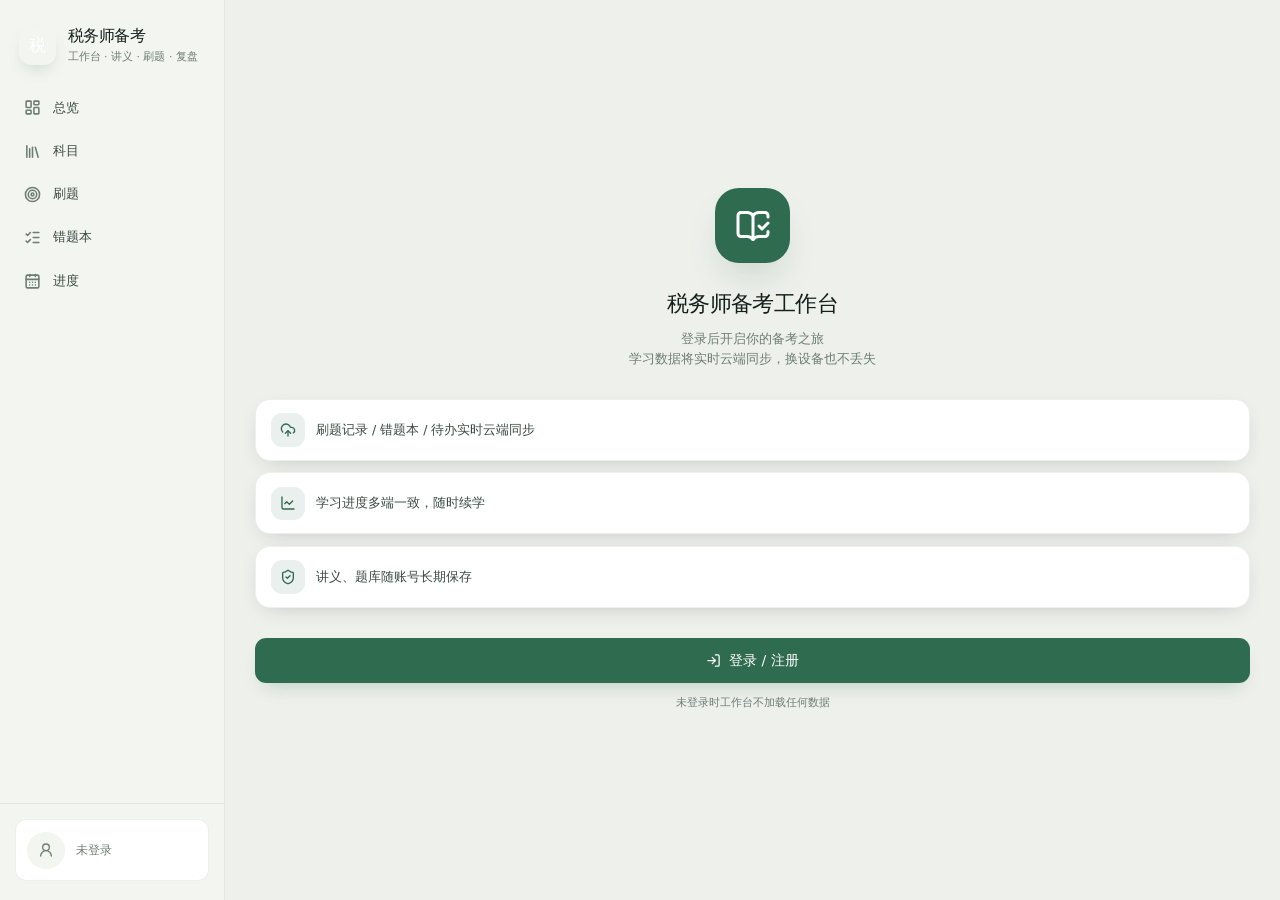
==== commit 1d6532e0: "fix: NavLink激活态改用location.pathname手算，规避压缩构建isActive未定义崩溃" ====
--- a/index.html
+++ b/index.html
@@ -5,7 +5,7 @@
     <link rel="icon" type="image/svg+xml" href="./favicon.svg" />
     <meta name="viewport" content="width=device-width, initial-scale=1.0" />
     <title>workbench-app</title>
-    <script type="module" crossorigin src="./assets/index-Cwm9Ozuf.js"></script>
+    <script type="module" crossorigin src="./assets/index-DxAeLlAz.js"></script>
     <link rel="stylesheet" crossorigin href="./assets/index-BmughKxo.css">
   </head>
   <body>
